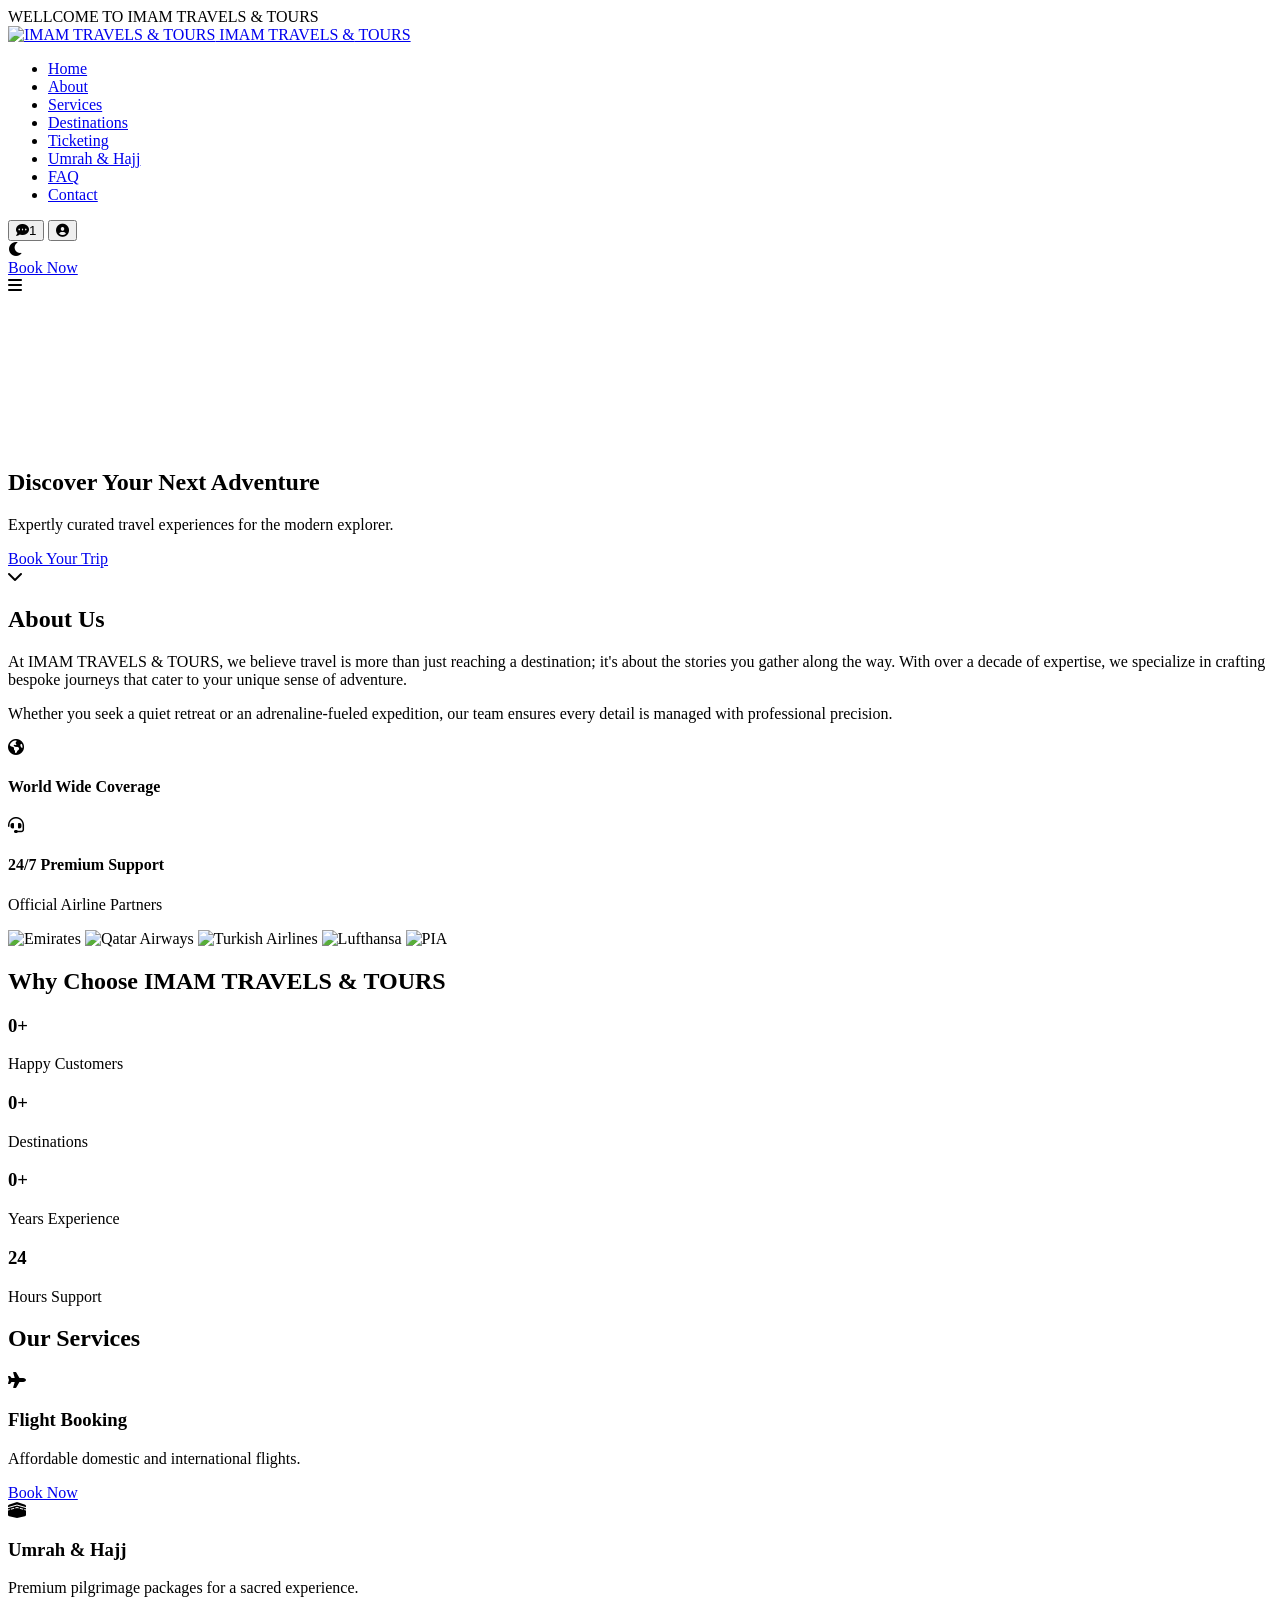
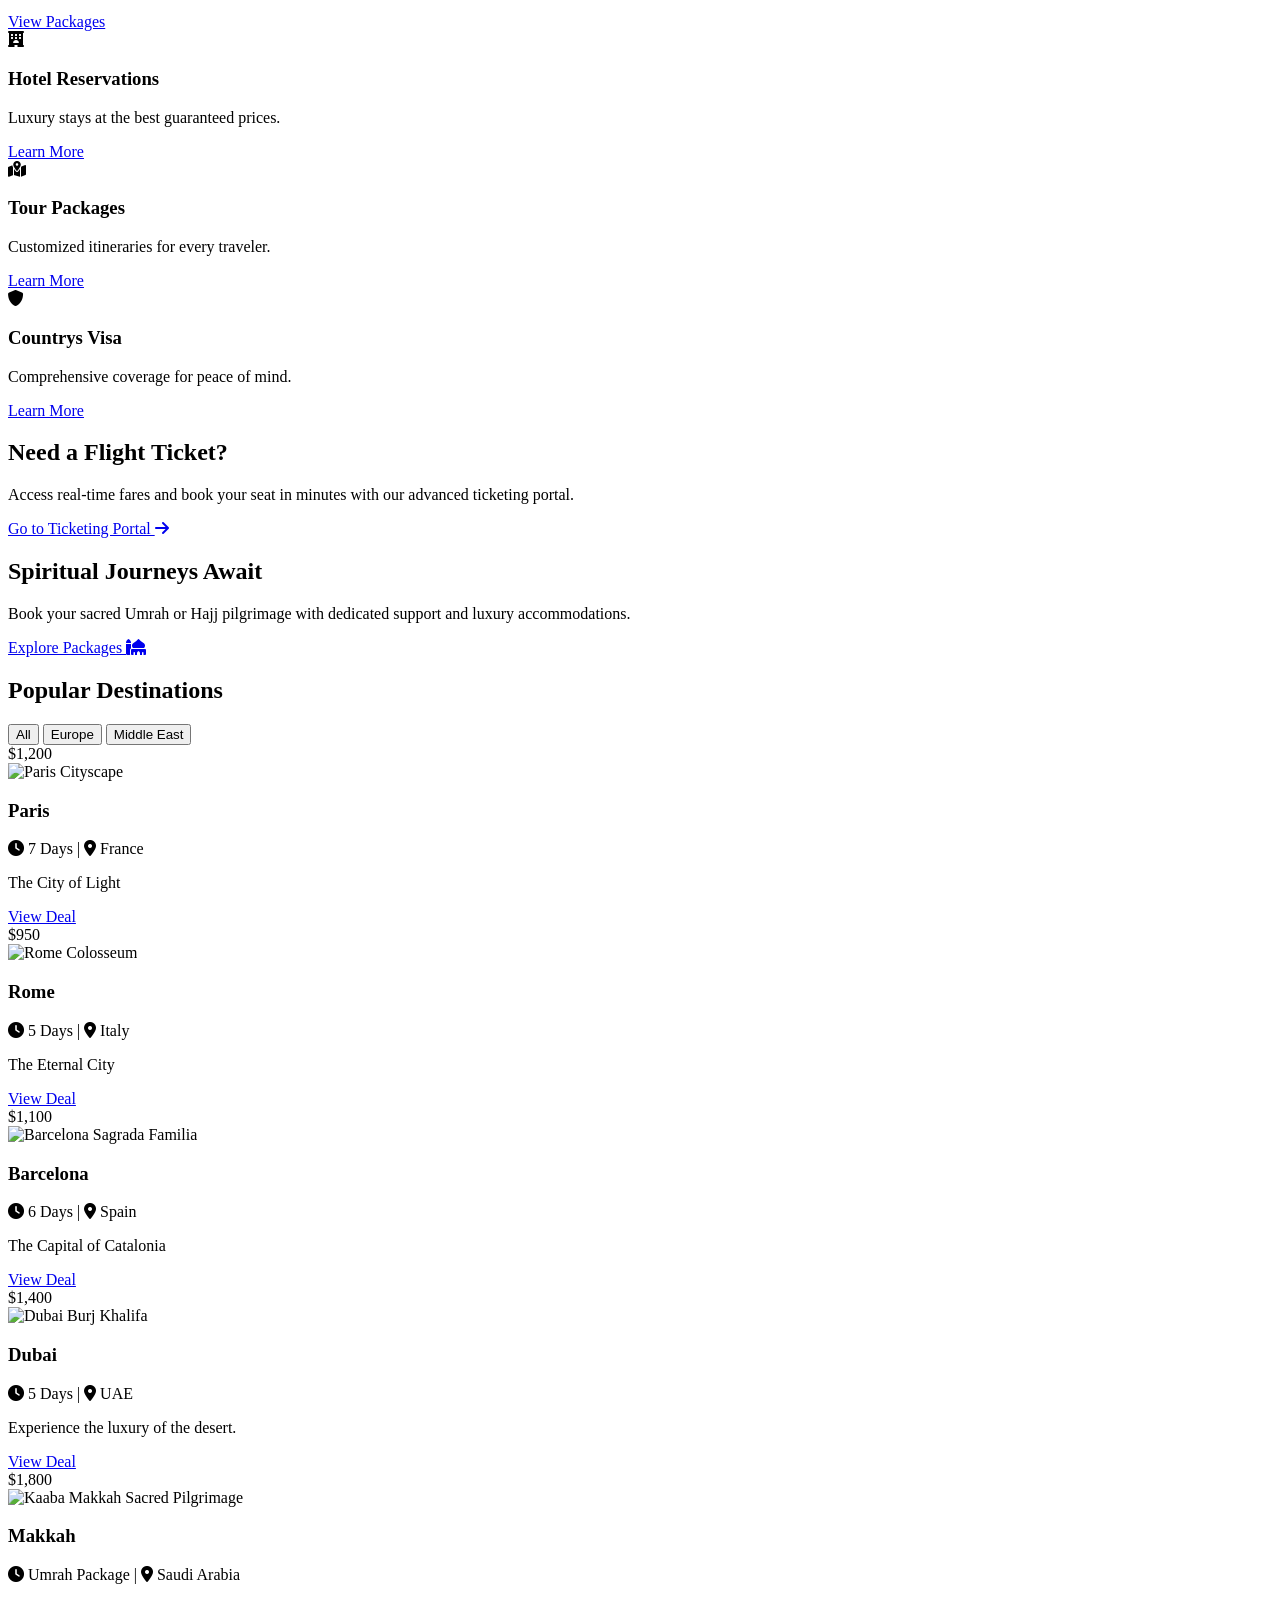
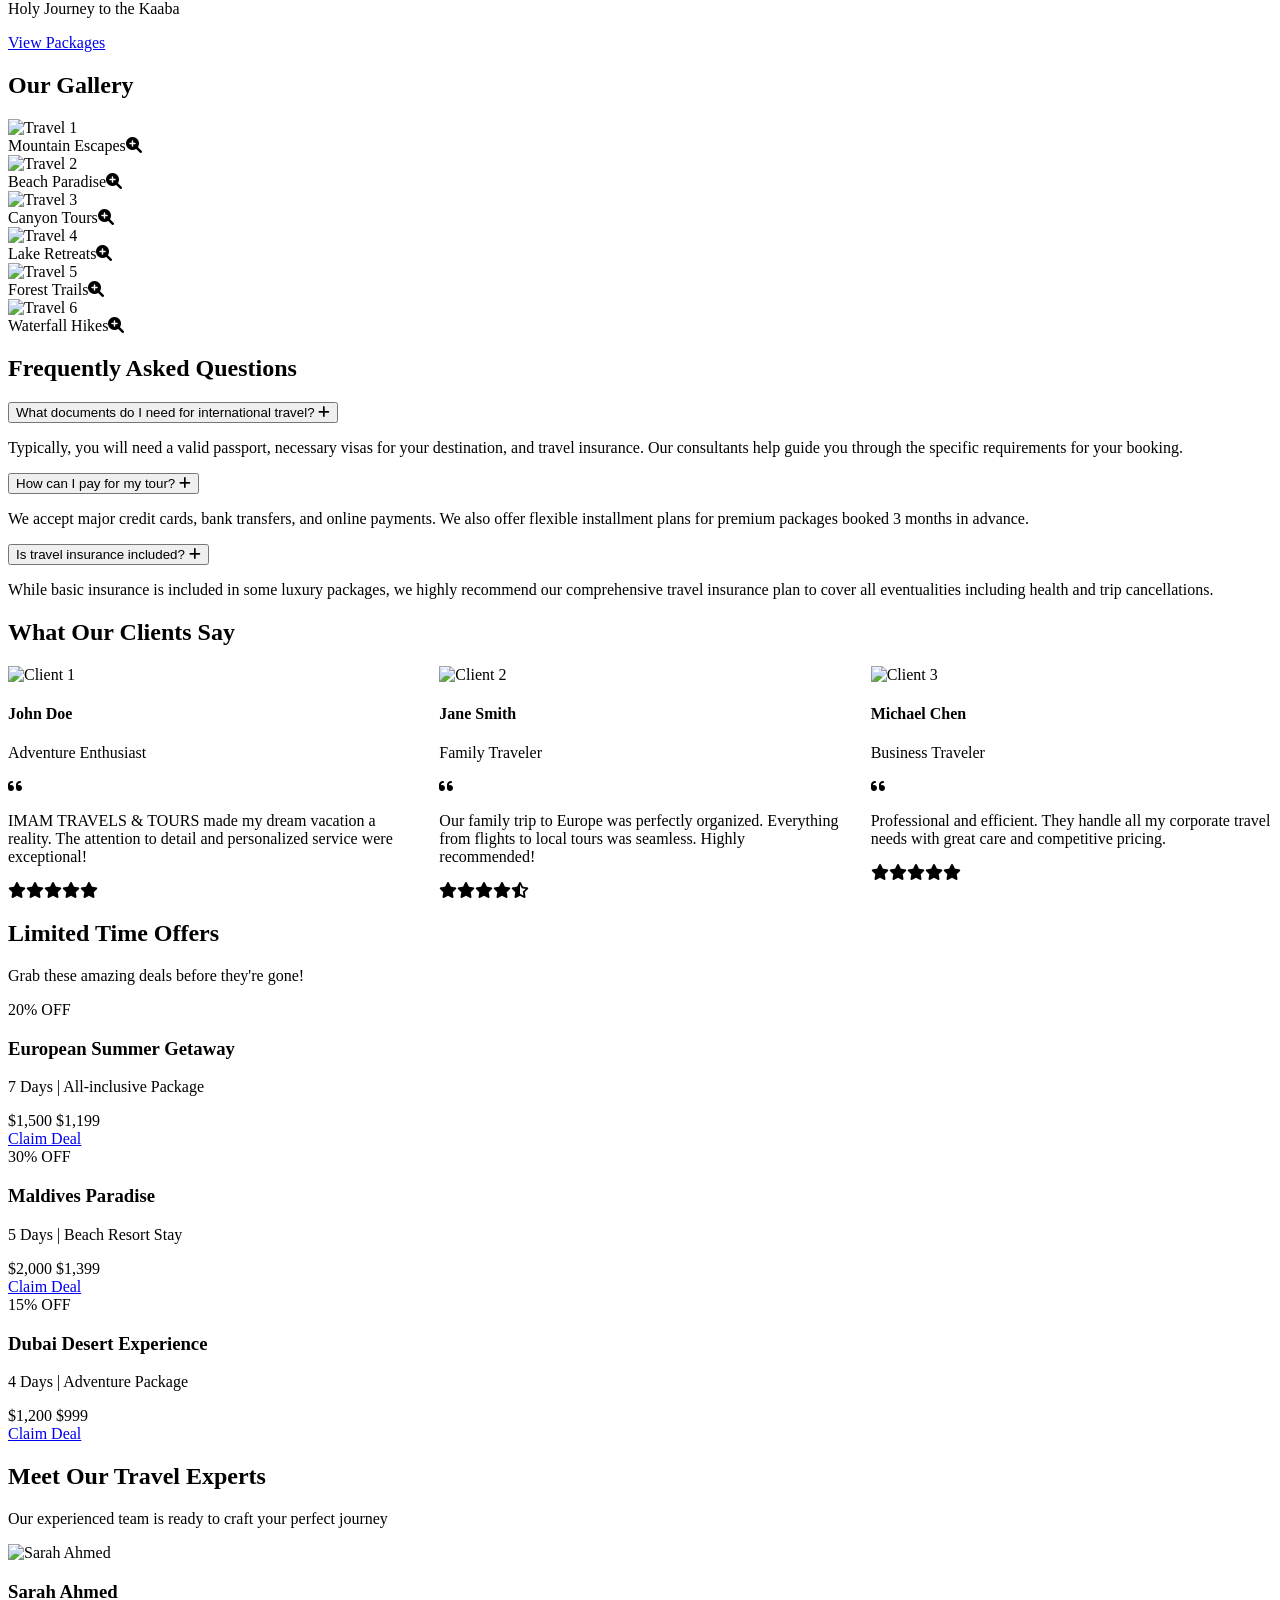
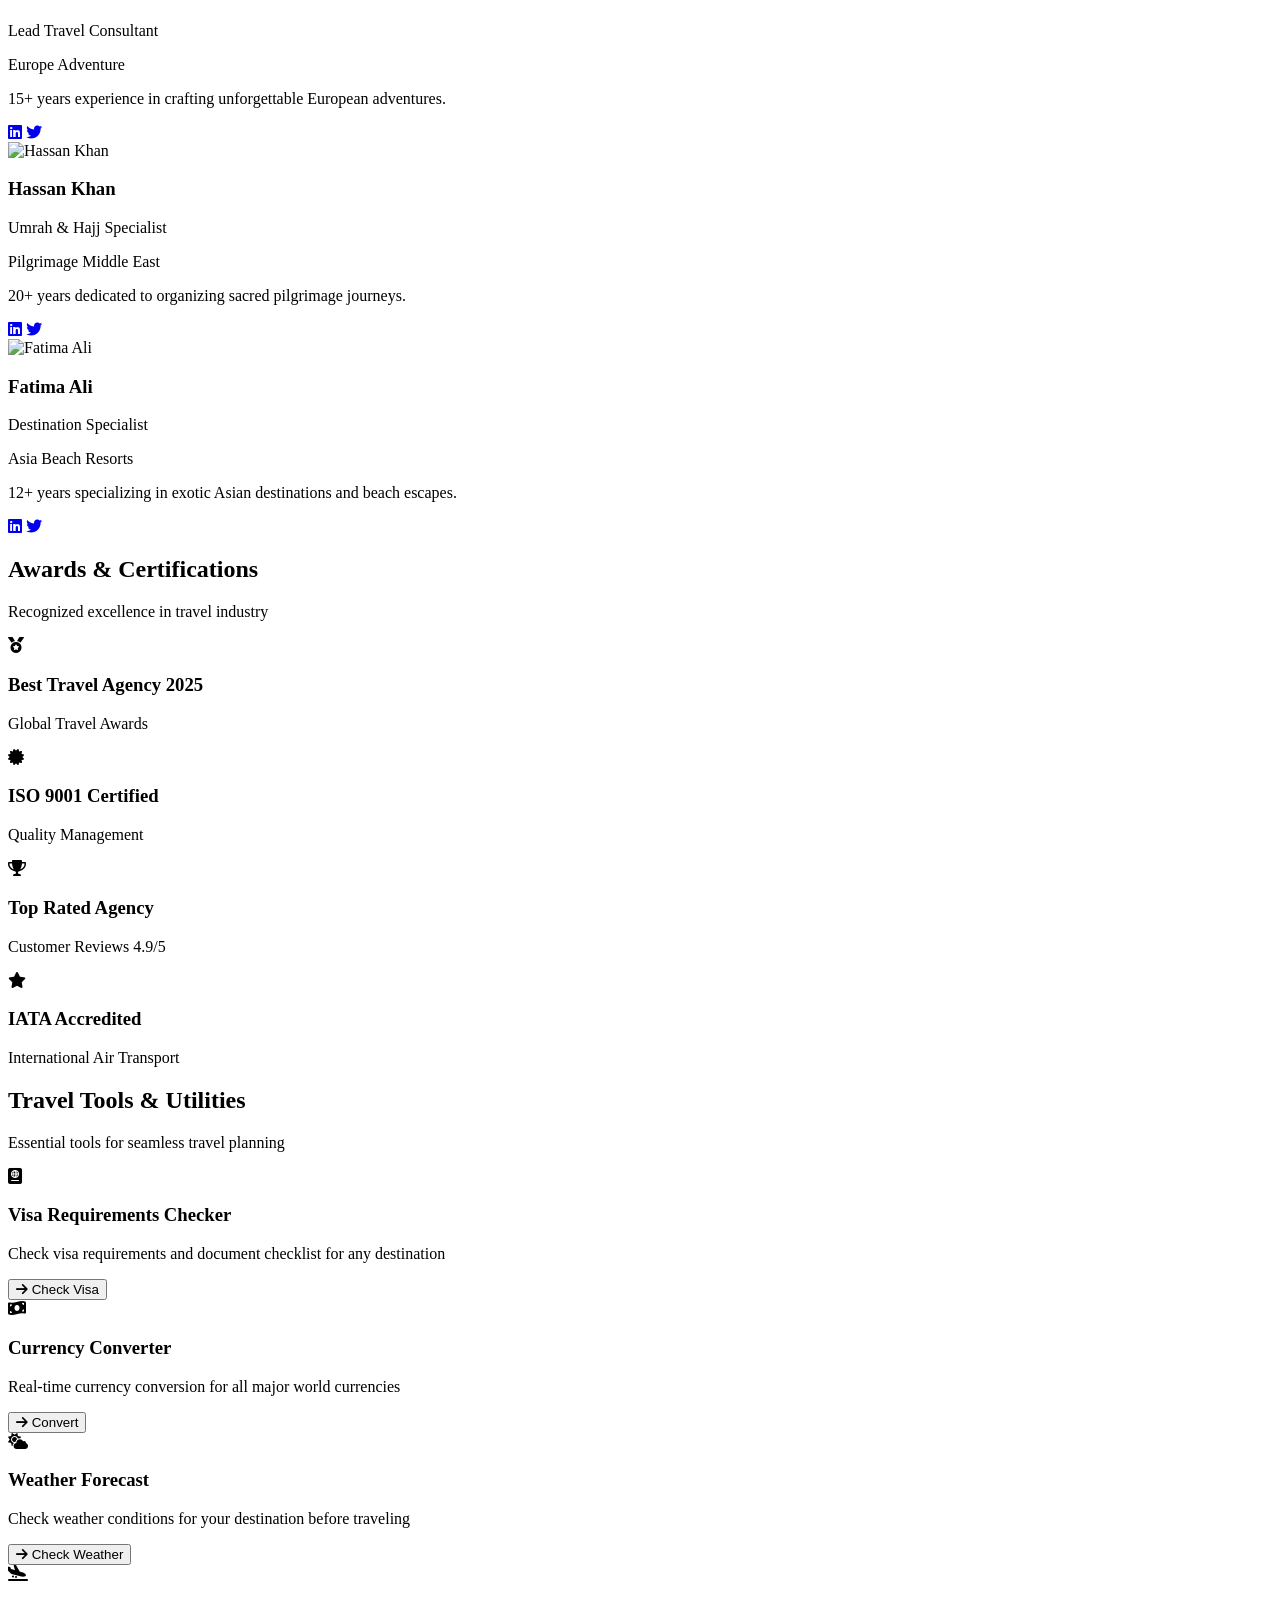
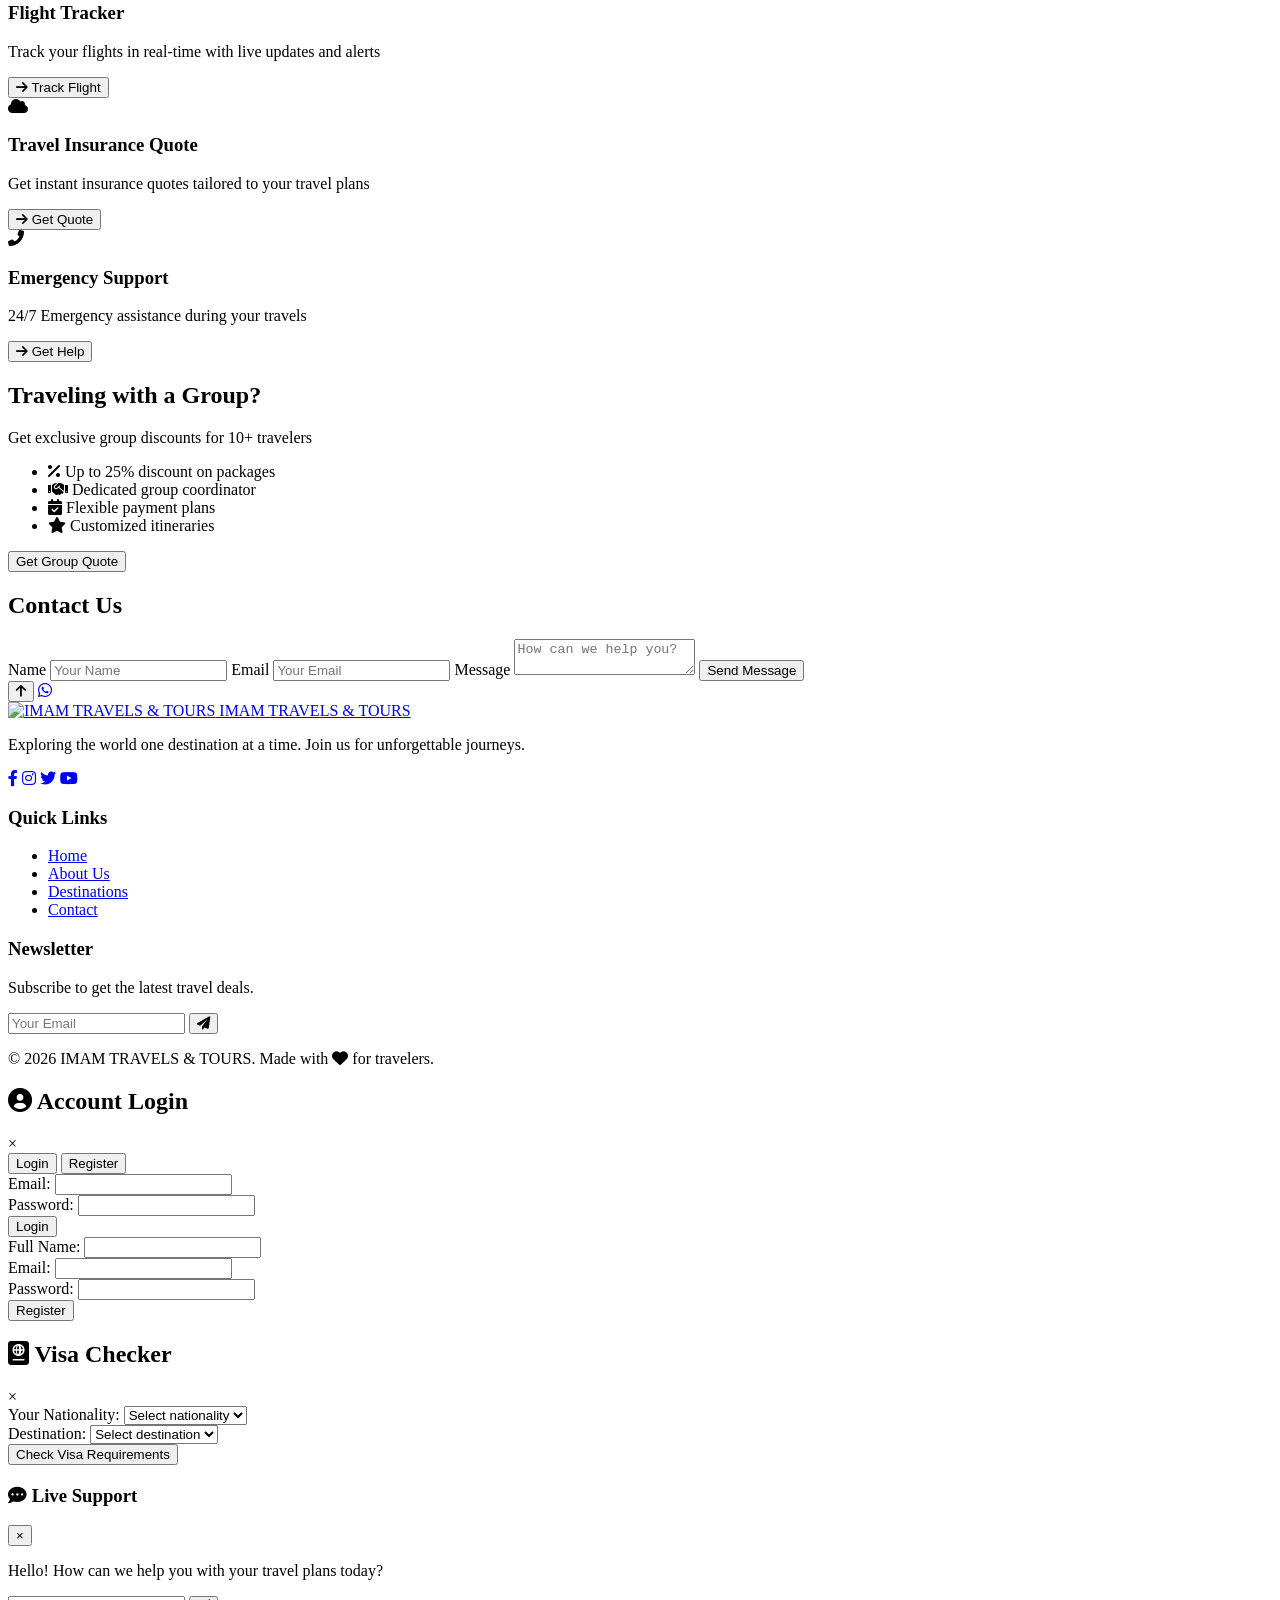
==== index.html @ adfbdd2a "Add files via upload" ====
<!DOCTYPE html>
<html lang="en">
<head>
  <meta charset="UTF-8">
  <meta name="viewport" content="width=device-width, initial-scale=1.0">
  <title>IMAM TRAVELS & TOURS | Award-Winning Global Travel Agency</title>
  <meta name="description" content="Experience the world with IMAM TRAVELS & TOURS. We provide premium flight ticketing, luxury hotel bookings, and bespoke tour packages tailored for the modern explorer.">
  <meta property="og:title" content="IMAM TRAVELS & TOURS">
  <meta property="og:description" content="Discover your next adventure with our expertly curated travel experiences.">
  <meta property="og:image" content="assets/image/imam travel and tours logo.jpeg">
  <meta property="og:url" content="https://imamtours.com">
  <meta name="twitter:card" content="summary_large_image">

  <link rel="preconnect" href="https://fonts.googleapis.com">
  <link rel="preconnect" href="https://fonts.gstatic.com" crossorigin>
  <link href="https://fonts.googleapis.com/css2?family=Poppins:wght@300;400;600;700&display=swap&font-display=swap" rel="stylesheet">
  <link rel="stylesheet" href="https://cdn.jsdelivr.net/npm/swiper@11/swiper-bundle.min.css" />
  <link rel="stylesheet" href="css files/style.css">
  <link rel="stylesheet" href="https://cdnjs.cloudflare.com/ajax/libs/font-awesome/6.0.0/css/all.min.css">
  <script src="https://cdn.jsdelivr.net/npm/swiper@11/swiper-bundle.min.js" defer></script>
</head>
<body class="light-theme">
  <div id="preloader">
    <div class="preloader-content">
      <div class="logo"><span>WELLCOME TO</span> IMAM TRAVELS &<span> TOURS</span></div>
      <div class="spinner"></div>
    </div>
  </div>

  <!-- Scroll Progress Bar -->
  <div id="scroll-progress"></div>

  <header>
    <nav>
      <a href="#home" class="logo">
        <img src="assets/image/imam travel and tours logo.jpeg" alt="IMAM TRAVELS & TOURS"> 
        IMAM TRAVELS &<span> TOURS</span>
      </a>
      <ul class="nav-links" role="menubar">
        <li><a href="#home" class="active">Home</a></li>
        <li><a href="#about">About</a></li>
        <li><a href="#services">Services</a></li>
        <li><a href="#destinations">Destinations</a></li>
        <li><a href="TICKETING.HTML">Ticketing</a></li>
        <li><a href="UMRAH_HAJJ.HTML">Umrah & Hajj</a></li>
        <li><a href="#faq">FAQ</a></li>
        <li><a href="#contact">Contact</a></li>
      </ul>
      <div class="header-actions">
        <button id="live-chat-btn" class="icon-btn" aria-label="Open Live Chat"><i class="fas fa-comment-dots"></i><span class="notification-badge">1</span></button>
        <button id="user-account-btn" class="icon-btn" aria-label="My Account"><i class="fas fa-user-circle"></i></button>
        <div id="theme-toggle" aria-label="Toggle Dark Mode"><i class="fas fa-moon"></i></div>
        <a href="#contact" class="header-cta" aria-label="Book a trip now">Book Now</a>
        <div class="hamburger" aria-label="Toggle navigation menu"><i class="fas fa-bars"></i></div>
      </div>
    </nav>
  </header>

  <main>
    <section id="home">
      <div class="video-container">
        <video autoplay muted loop playsinline id="hero-video" poster="https://images.unsplash.com/photo-1507525428034-b723cf961d3e?auto=format&fit=crop&w=1920&q=60" preload="metadata">
          <source src="https://assets.mixkit.co/videos/preview/mixkit-aerial-view-of-a-shore-with-rocks-and-blue-water-40141-large.mp4" type="video/mp4">
          Your browser does not support the video tag.
        </video>
      </div>
      <div class="hero-content">
        <h1>Discover Your Next Adventure</h1>
        <p>Expertly curated travel experiences for the modern explorer.</p>
        <a href="#contact" class="cta-button">Book Your Trip</a>
      </div>
      <div class="scroll-down">
        <i class="fas fa-chevron-down"></i>
      </div>
    </section>

    <section id="about" class="reveal">
      <div class="container">
        <div class="about-content">
          <div>
            <h2>About Us</h2>
            <p>At IMAM TRAVELS & TOURS, we believe travel is more than just reaching a destination; it's about the stories you gather along the way. With over a decade of expertise, we specialize in crafting bespoke journeys that cater to your unique sense of adventure.</p>
            <p>Whether you seek a quiet retreat or an adrenaline-fueled expedition, our team ensures every detail is managed with professional precision.</p>
          </div>
          <div class="features-grid about-features">
            <div class="feature-item">
              <i class="fas fa-globe-americas"></i>
              <h4>World Wide Coverage</h4>
            </div>
            <div class="feature-item">
              <i class="fas fa-headset"></i>
              <h4>24/7 Premium Support</h4>
            </div>
          </div>
        </div>
      </div>
    </section>

    <section id="partners" class="reveal">
      <div class="container">
        <p class="partners-title">Official Airline Partners</p>
        <div class="partners-slider">
          <div class="partners-track">
            <img src="assets/image/Emirates-LOGO.jpg" alt="Emirates">
            <img src="assets/image/qatar logo.jpg" alt="Qatar Airways">
            <img src="assets/image/turkish logo.jpg" alt="Turkish Airlines">
            <img src="assets/image/Lufthansa logo.jpg" alt="Lufthansa">
            <img src="assets/image/PIA LOGO.JPG" alt="PIA">
          </div>
        </div>
      </div>
    </section>

    <section id="why-choose" class="reveal">
      <div class="container">
        <h2>Why Choose IMAM TRAVELS & TOURS</h2>
        <div class="stats-grid">
          <div class="stat-item">
            <h3 class="counter" data-target="5000">0+</h3>
            <p>Happy Customers</p>
          </div>
          <div class="stat-item">
            <h3 class="counter" data-target="150">0+</h3>
            <p>Destinations</p>
          </div>
          <div class="stat-item">
            <h3 class="counter" data-target="15">0+</h3>
            <p>Years Experience</p>
          </div>
          <div class="stat-item">
            <h3 class="counter" data-target="24">24</h3>
            <p>Hours Support</p>
          </div>
        </div>
      </div>
    </section>

    <section id="services" class="reveal">
      <div class="container">
        <h2>Our Services</h2>
        <div class="services-grid">
          <div class="service-card">
            <i class="fas fa-plane"></i>
            <h3>Flight Booking</h3>
            <p>Affordable domestic and international flights.</p>
            <a href="ticketing.html" class="view-deal">Book Now</a>
          </div>
          <div class="service-card">
            <i class="fas fa-kaaba"></i>
            <h3>Umrah & Hajj</h3>
            <p>Premium pilgrimage packages for a sacred experience.</p>
            <a href="umrah_hajj.html" class="view-deal">View Packages</a>
          </div>
          <div class="service-card">
            <i class="fas fa-hotel"></i>
            <h3>Hotel Reservations</h3>
            <p>Luxury stays at the best guaranteed prices.</p>
            <a href="#contact" class="view-deal">Learn More</a>
          </div>
          <div class="service-card">
            <i class="fas fa-map-marked-alt"></i>
            <h3>Tour Packages</h3>
            <p>Customized itineraries for every traveler.</p>
            <a href="#contact" class="view-deal">Learn More</a>
          </div>
          <div class="service-card">
            <i class="fas fa-shield-alt"></i>
            <h3>Countrys Visa</h3>
            <p>Comprehensive coverage for peace of mind.</p>
            <a href="#contact" class="view-deal">Learn More</a>
          </div>
        </div>
      </div>
    </section>

    <section id="fast-booking" class="reveal">
      <div class="container">
        <div class="cta-banner">
          <div class="cta-content">
            <h2>Need a Flight Ticket?</h2>
            <p>Access real-time fares and book your seat in minutes with our advanced ticketing portal.</p>
          </div>
          <div class="cta-actions">
            <a href="ticketing.html" class="cta-button">Go to Ticketing Portal <i class="fas fa-arrow-right"></i></a>
          </div>
        </div>
      </div>
    </section>

    <section id="umrah-fast-booking" class="reveal">
      <div class="container">
        <div class="cta-banner umrah-banner">
          <div class="cta-content">
            <h2>Spiritual Journeys Await</h2>
            <p>Book your sacred Umrah or Hajj pilgrimage with dedicated support and luxury accommodations.</p>
          </div>
          <div class="cta-actions">
            <a href="umrah_hajj.html" class="cta-button">Explore Packages <i class="fas fa-mosque"></i></a>
          </div>
        </div>
      </div>
    </section>

    <section id="destinations" class="reveal">
      <div class="container">
        <h2>Popular Destinations</h2>
        <div class="filter-controls">
          <button class="filter-btn active" data-filter="all">All</button>
          <button class="filter-btn" data-filter="europe">Europe</button>
          <button class="filter-btn" data-filter="middle-east">Middle East</button>
        </div>
        <div class="destination-grid">
          <div class="destination" data-category="europe">
            <div class="destination-tag">$1,200</div>
            <img src="https://images.unsplash.com/photo-1502602898657-3e91760cbb34?auto=format&fit=crop&w=600&q=60&fm=webp" alt="Paris Cityscape" loading="lazy" width="600" height="400">
            <div class="destination-info">
              <h3>Paris</h3>
              <p><i class="fas fa-clock"></i> 7 Days | <i class="fas fa-map-marker-alt"></i> France</p>
              <p>The City of Light</p>
              <a href="https://wa.me/923331233009?text=Inquiry%20about%20Paris%20Package" class="view-deal">View Deal</a>
            </div>
          </div>
          <div class="destination" data-category="europe">
            <div class="destination-tag">$950</div>
            <img src="https://images.unsplash.com/photo-1552832230-c0197dd311b5?auto=format&fit=crop&w=600&q=60&fm=webp" alt="Rome Colosseum" loading="lazy" decoding="async" width="600" height="400">
            <div class="destination-info">
              <h3>Rome</h3>
              <p><i class="fas fa-clock"></i> 5 Days | <i class="fas fa-map-marker-alt"></i> Italy</p>
              <p>The Eternal City</p>
              <a href="https://wa.me/923331233009?text=Inquiry%20about%20Rome%20Package" class="view-deal">View Deal</a>
            </div>
          </div>
          <div class="destination" data-category="europe">
            <div class="destination-tag">$1,100</div>
            <img src="https://images.unsplash.com/photo-1583997051654-851cf4402685?auto=format&fit=crop&w=600&q=60&fm=webp" alt="Barcelona Sagrada Familia" loading="lazy" decoding="async" width="600" height="400">
            <div class="destination-info">
              <h3>Barcelona</h3>
              <p><i class="fas fa-clock"></i> 6 Days | <i class="fas fa-map-marker-alt"></i> Spain</p>
              <p>The Capital of Catalonia</p>
              <a href="https://wa.me/923331233009?text=Inquiry%20about%20Barcelona%20Package" class="view-deal">View Deal</a>
            </div>
          </div>
          <div class="destination" data-category="middle-east">
            <div class="destination-tag">$1,400</div>
            <img src="https://images.unsplash.com/photo-1512453979798-5ea266f8880c?auto=format&fit=crop&w=600&q=60&fm=webp" alt="Dubai Burj Khalifa" loading="lazy" decoding="async" width="600" height="400">
            <div class="destination-info">
              <h3>Dubai</h3>
              <p><i class="fas fa-clock"></i> 5 Days | <i class="fas fa-map-marker-alt"></i> UAE</p>
              <p>Experience the luxury of the desert.</p>
              <a href="https://wa.me/923331233009?text=Inquiry%20about%20Dubai%20Package" class="view-deal">View Deal</a>
            </div>
          </div>
          <div class="destination" data-category="middle-east">
            <div class="destination-tag">$1,800</div>
            <img src="assets/image/kaba pic.jpg" alt="Kaaba Makkah Sacred Pilgrimage" loading="lazy" decoding="async" width="600" height="400">
            <div class="destination-info">
              <h3>Makkah</h3>
              <p><i class="fas fa-clock"></i> Umrah Package | <i class="fas fa-map-marker-alt"></i> Saudi Arabia</p>
              <p>Holy Journey to the Kaaba</p>
              <a href="umrah_hajj.html" class="view-deal">View Packages</a>
            </div>
          </div>
        </div>
      </div>
    </section>

    <section id="gallery" class="reveal">
      <div class="container">
        <h2>Our Gallery</h2>
        <div class="gallery-grid">
          <div class="gallery-item">
            <img src="https://images.unsplash.com/photo-1476514525535-07fb3b4ae5f1?auto=format&fit=crop&w=400&q=50&fm=webp" alt="Travel 1" loading="lazy">
            <div class="gallery-overlay"><span>Mountain Escapes</span><i class="fas fa-search-plus"></i></div>
          </div>
          <div class="gallery-item">
            <img src="https://images.unsplash.com/photo-1507525428034-b723cf961d3e?auto=format&fit=crop&w=400&q=50&fm=webp" alt="Travel 2" loading="lazy">
            <div class="gallery-overlay"><span>Beach Paradise</span><i class="fas fa-search-plus"></i></div>
          </div>
          <div class="gallery-item">
            <img src="https://images.unsplash.com/photo-1506744038136-46273834b3fb?auto=format&fit=crop&w=400&q=50&fm=webp" alt="Travel 3" loading="lazy">
            <div class="gallery-overlay"><span>Canyon Tours</span><i class="fas fa-search-plus"></i></div>
          </div>
          <div class="gallery-item">
            <img src="https://images.unsplash.com/photo-1501785888041-af3ef285b470?auto=format&fit=crop&w=400&q=50&fm=webp" alt="Travel 4" loading="lazy">
            <div class="gallery-overlay"><span>Lake Retreats</span><i class="fas fa-search-plus"></i></div>
          </div>
          <div class="gallery-item">
            <img src="https://images.unsplash.com/photo-1469474968028-56623f02e42e?auto=format&fit=crop&w=400&q=50&fm=webp" alt="Travel 5" loading="lazy">
            <div class="gallery-overlay"><span>Forest Trails</span><i class="fas fa-search-plus"></i></div>
          </div>
          <div class="gallery-item">
            <img src="https://images.unsplash.com/photo-1433086566291-f1a5c1a1f224?auto=format&fit=crop&w=400&q=50&fm=webp" alt="Travel 6" loading="lazy">
            <div class="gallery-overlay"><span>Waterfall Hikes</span><i class="fas fa-search-plus"></i></div>
          </div>
        </div>
      </div>
    </section>

    <section id="faq" class="reveal">
      <div class="container">
        <h2>Frequently Asked Questions</h2>
        <div class="faq-accordion">
          <div class="faq-item">
            <button class="faq-question">What documents do I need for international travel? <i class="fas fa-plus"></i></button>
            <div class="faq-answer">
              <p>Typically, you will need a valid passport, necessary visas for your destination, and travel insurance. Our consultants help guide you through the specific requirements for your booking.</p>
            </div>
          </div>
          <div class="faq-item">
            <button class="faq-question">How can I pay for my tour? <i class="fas fa-plus"></i></button>
            <div class="faq-answer">
              <p>We accept major credit cards, bank transfers, and online payments. We also offer flexible installment plans for premium packages booked 3 months in advance.</p>
            </div>
          </div>
          <div class="faq-item">
            <button class="faq-question">Is travel insurance included? <i class="fas fa-plus"></i></button>
            <div class="faq-answer">
              <p>While basic insurance is included in some luxury packages, we highly recommend our comprehensive travel insurance plan to cover all eventualities including health and trip cancellations.</p>
            </div>
          </div>
        </div>
      </div>
    </section>

    <section id="testimonials" class="reveal">
      <div class="container">
        <h2>What Our Clients Say</h2>
        <div class="swiper testimonial-slider">
          <div class="swiper-wrapper">
            <div class="swiper-slide">
              <div class="testimonial-card">
                <div class="client-info">
                  <img src="https://i.pravatar.cc/100?u=1" alt="Client 1" loading="lazy">
                  <div>
                    <h4>John Doe</h4>
                    <p>Adventure Enthusiast</p>
                  </div>
                </div>
                <div class="quote">
                  <i class="fas fa-quote-left"></i>
                  <p>IMAM TRAVELS & TOURS made my dream vacation a reality. The attention to detail and personalized service were exceptional!</p>
                </div>
                <div class="stars">
                  <i class="fas fa-star"></i><i class="fas fa-star"></i><i class="fas fa-star"></i><i class="fas fa-star"></i><i class="fas fa-star"></i>
                </div>
              </div>
            </div>
            <div class="swiper-slide">
              <div class="testimonial-card">
                <div class="client-info">
                  <img src="https://i.pravatar.cc/100?u=2" alt="Client 2" loading="lazy">
                  <div>
                    <h4>Jane Smith</h4>
                    <p>Family Traveler</p>
                  </div>
                </div>
                <div class="quote">
                  <i class="fas fa-quote-left"></i>
                  <p>Our family trip to Europe was perfectly organized. Everything from flights to local tours was seamless. Highly recommended!</p>
                </div>
                <div class="stars">
                  <i class="fas fa-star"></i><i class="fas fa-star"></i><i class="fas fa-star"></i><i class="fas fa-star"></i><i class="fas fa-star-half-alt"></i>
                </div>
              </div>
            </div>
            <div class="swiper-slide">
              <div class="testimonial-card">
                <div class="client-info">
                  <img src="https://i.pravatar.cc/100?u=3" alt="Client 3" loading="lazy">
                  <div>
                    <h4>Michael Chen</h4>
                    <p>Business Traveler</p>
                  </div>
                </div>
                <div class="quote">
                  <i class="fas fa-quote-left"></i>
                  <p>Professional and efficient. They handle all my corporate travel needs with great care and competitive pricing.</p>
                </div>
                <div class="stars">
                  <i class="fas fa-star"></i><i class="fas fa-star"></i><i class="fas fa-star"></i><i class="fas fa-star"></i><i class="fas fa-star"></i>
                </div>
              </div>
            </div>
          </div>
          <div class="swiper-pagination"></div>
        </div>
      </div>
    </section>

    <!-- SPECIAL OFFERS SECTION -->
    <section id="special-offers" class="reveal">
      <div class="container">
        <h2>Limited Time Offers</h2>
        <p class="section-subtitle">Grab these amazing deals before they're gone!</p>
        <div class="offers-grid">
          <div class="offer-card">
            <div class="offer-badge">20% OFF</div>
            <div class="offer-image" style="background: linear-gradient(135deg, #667eea 0%, #764ba2 100%);"></div>
            <h3>European Summer Getaway</h3>
            <p>7 Days | All-inclusive Package</p>
            <div class="offer-details">
              <span class="original-price">$1,500</span>
              <span class="discounted-price">$1,199</span>
            </div>
            <a href="#contact" class="offer-button">Claim Deal</a>
          </div>
          <div class="offer-card">
            <div class="offer-badge">30% OFF</div>
            <div class="offer-image" style="background: linear-gradient(135deg, #f093fb 0%, #f5576c 100%);"></div>
            <h3>Maldives Paradise</h3>
            <p>5 Days | Beach Resort Stay</p>
            <div class="offer-details">
              <span class="original-price">$2,000</span>
              <span class="discounted-price">$1,399</span>
            </div>
            <a href="#contact" class="offer-button">Claim Deal</a>
          </div>
          <div class="offer-card">
            <div class="offer-badge">15% OFF</div>
            <div class="offer-image" style="background: linear-gradient(135deg, #4facfe 0%, #00f2fe 100%);"></div>
            <h3>Dubai Desert Experience</h3>
            <p>4 Days | Adventure Package</p>
            <div class="offer-details">
              <span class="original-price">$1,200</span>
              <span class="discounted-price">$999</span>
            </div>
            <a href="#contact" class="offer-button">Claim Deal</a>
          </div>
        </div>
      </div>
    </section>

    <!-- EXPERT TEAM SECTION -->
    <section id="expert-team" class="reveal">
      <div class="container">
        <h2>Meet Our Travel Experts</h2>
        <p class="section-subtitle">Our experienced team is ready to craft your perfect journey</p>
        <div class="team-grid">
          <div class="team-member">
            <div class="member-image">
              <img src="https://i.pravatar.cc/300?u=expert1" alt="Sarah Ahmed">
            </div>
            <h3>Sarah Ahmed</h3>
            <p class="member-role">Lead Travel Consultant</p>
            <div class="member-expertise">
              <span class="expertise-tag">Europe</span>
              <span class="expertise-tag">Adventure</span>
            </div>
            <p class="member-bio">15+ years experience in crafting unforgettable European adventures.</p>
            <div class="member-contact">
              <a href="#"><i class="fab fa-linkedin"></i></a>
              <a href="#"><i class="fab fa-twitter"></i></a>
            </div>
          </div>
          <div class="team-member">
            <div class="member-image">
              <img src="https://i.pravatar.cc/300?u=expert2" alt="Hassan Khan">
            </div>
            <h3>Hassan Khan</h3>
            <p class="member-role">Umrah & Hajj Specialist</p>
            <div class="member-expertise">
              <span class="expertise-tag">Pilgrimage</span>
              <span class="expertise-tag">Middle East</span>
            </div>
            <p class="member-bio">20+ years dedicated to organizing sacred pilgrimage journeys.</p>
            <div class="member-contact">
              <a href="#"><i class="fab fa-linkedin"></i></a>
              <a href="#"><i class="fab fa-twitter"></i></a>
            </div>
          </div>
          <div class="team-member">
            <div class="member-image">
              <img src="https://i.pravatar.cc/300?u=expert3" alt="Fatima Ali">
            </div>
            <h3>Fatima Ali</h3>
            <p class="member-role">Destination Specialist</p>
            <div class="member-expertise">
              <span class="expertise-tag">Asia</span>
              <span class="expertise-tag">Beach Resorts</span>
            </div>
            <p class="member-bio">12+ years specializing in exotic Asian destinations and beach escapes.</p>
            <div class="member-contact">
              <a href="#"><i class="fab fa-linkedin"></i></a>
              <a href="#"><i class="fab fa-twitter"></i></a>
            </div>
          </div>
        </div>
      </div>
    </section>

    <!-- AWARDS & CERTIFICATIONS SECTION -->
    <section id="awards" class="reveal">
      <div class="container">
        <h2>Awards & Certifications</h2>
        <p class="section-subtitle">Recognized excellence in travel industry</p>
        <div class="awards-grid">
          <div class="award-item">
            <div class="award-icon"><i class="fas fa-medal"></i></div>
            <h3>Best Travel Agency 2025</h3>
            <p>Global Travel Awards</p>
          </div>
          <div class="award-item">
            <div class="award-icon"><i class="fas fa-certificate"></i></div>
            <h3>ISO 9001 Certified</h3>
            <p>Quality Management</p>
          </div>
          <div class="award-item">
            <div class="award-icon"><i class="fas fa-trophy"></i></div>
            <h3>Top Rated Agency</h3>
            <p>Customer Reviews 4.9/5</p>
          </div>
          <div class="award-item">
            <div class="award-icon"><i class="fas fa-star"></i></div>
            <h3>IATA Accredited</h3>
            <p>International Air Transport</p>
          </div>
        </div>
      </div>
    </section>


    <section id="tools-utilities" class="reveal">
      <div class="container">
        <h2>Travel Tools & Utilities</h2>
        <p class="section-subtitle">Essential tools for seamless travel planning</p>
        <div class="tools-grid">
          <div class="tool-card">
            <div class="tool-header">
              <i class="fas fa-passport"></i>
              <h3>Visa Requirements Checker</h3>
            </div>
            <p>Check visa requirements and document checklist for any destination</p>
            <button class="tool-btn" onclick="openVisaChecker()"><i class="fas fa-arrow-right"></i> Check Visa</button>
          </div>
          <div class="tool-card">
            <div class="tool-header">
              <i class="fas fa-money-bill-wave"></i>
              <h3>Currency Converter</h3>
            </div>
            <p>Real-time currency conversion for all major world currencies</p>
            <button class="tool-btn" onclick="openCurrencyConverter()"><i class="fas fa-arrow-right"></i> Convert</button>
          </div>
          <div class="tool-card">
            <div class="tool-header">
              <i class="fas fa-cloud-sun"></i>
              <h3>Weather Forecast</h3>
            </div>
            <p>Check weather conditions for your destination before traveling</p>
            <button class="tool-btn" onclick="openWeatherChecker()"><i class="fas fa-arrow-right"></i> Check Weather</button>
          </div>
          <div class="tool-card">
            <div class="tool-header">
              <i class="fas fa-plane-arrival"></i>
              <h3>Flight Tracker</h3>
            </div>
            <p>Track your flights in real-time with live updates and alerts</p>
            <button class="tool-btn" onclick="openFlightTracker()"><i class="fas fa-arrow-right"></i> Track Flight</button>
          </div>
          <div class="tool-card">
            <div class="tool-header">
              <i class="fas fa-cloud"></i>
              <h3>Travel Insurance Quote</h3>
            </div>
            <p>Get instant insurance quotes tailored to your travel plans</p>
            <button class="tool-btn" onclick="openInsuranceQuote()"><i class="fas fa-arrow-right"></i> Get Quote</button>
          </div>
          <div class="tool-card">
            <div class="tool-header">
              <i class="fas fa-phone-alt"></i>
              <h3>Emergency Support</h3>
            </div>
            <p>24/7 Emergency assistance during your travels</p>
            <button class="tool-btn" onclick="openEmergencySupport()"><i class="fas fa-arrow-right"></i> Get Help</button>
          </div>
        </div>
      </div>
    </section>

    <section id="group-discounts" class="reveal">
      <div class="container">
        <div class="group-discount-banner">
          <div class="banner-content">
            <h2>Traveling with a Group?</h2>
            <p>Get exclusive group discounts for 10+ travelers</p>
            <ul class="discount-benefits">
              <li><i class="fas fa-percent"></i> Up to 25% discount on packages</li>
              <li><i class="fas fa-handshake"></i> Dedicated group coordinator</li>
              <li><i class="fas fa-calendar-check"></i> Flexible payment plans</li>
              <li><i class="fas fa-star"></i> Customized itineraries</li>
            </ul>
          </div>
          <button class="cta-button" onclick="openGroupEnquiry()">Get Group Quote</button>
        </div>
      </div>
    </section>

    <section id="contact" class="reveal">
      <div class="container">
        <h2>Contact Us</h2>
        <form>
          <label for="name">Name</label>
          <input type="text" id="name" placeholder="Your Name" required>
          <label for="email">Email</label>
          <input type="email" id="email" placeholder="Your Email" required>
          <label for="message">Message</label>
          <textarea id="message" placeholder="How can we help you?" required></textarea>
          <button type="submit">Send Message</button>
        </form>
      </div>
    </section>
  </main>

  <button id="backToTop"><i class="fas fa-arrow-up"></i></button>
  <a href="https://wa.me/923331233009?text=Hello%20IMAM%20TRAVELS%20%26%20TOURS%2C%20I%20would%20like%20to%20inquire%20about%20your%20travel%20packages." class="whatsapp-fab" target="_blank" aria-label="Contact us on WhatsApp"><i class="fab fa-whatsapp"></i></a>

  <footer>
    <div class="footer-grid">
      <div class="footer-column">
        <a href="#home" class="logo">
          <img src="assets/image/imam travel and tours logo.jpeg" alt="IMAM TRAVELS & TOURS"> 
          IMAM TRAVELS &<span> TOURS</span>
        </a>
        <p>Exploring the world one destination at a time. Join us for unforgettable journeys.</p>
        <div class="socials">
          <a href="#" aria-label="Facebook"><i class="fab fa-facebook-f"></i></a>
          <a href="#" aria-label="Instagram"><i class="fab fa-instagram"></i></a>
          <a href="#" aria-label="Twitter"><i class="fab fa-twitter"></i></a>
          <a href="#" aria-label="Youtube"><i class="fab fa-youtube"></i></a>
        </div>
      </div>
      <div class="footer-column">
        <h3>Quick Links</h3>
        <ul>
          <li><a href="index.html#home">Home</a></li>
          <li><a href="index.html#about">About Us</a></li>
          <li><a href="index.html#destinations">Destinations</a></li>
          <li><a href="index.html#contact">Contact</a></li>
        </ul>
      </div>
      <div class="footer-column">
        <h3>Newsletter</h3>
        <p>Subscribe to get the latest travel deals.</p>
        <form class="footer-newsletter">
          <input type="email" placeholder="Your Email">
          <button type="submit"><i class="fas fa-paper-plane"></i></button>
        </form>
      </div>
    </div>
    <div class="footer-bottom">
      <p>&copy; 2026 IMAM TRAVELS & TOURS. Made with <i class="fas fa-heart" style="color: var(--accent-color);"></i> for travelers.</p>
    </div>
  </footer>

  <script src="js/main.js" defer></script>
  <script src="js/advanced-features.js" defer></script>
  <script>
    // Initialize Swiper when ready
    if (document.readyState === 'loading') {
      document.addEventListener('DOMContentLoaded', initSwiper);
    } else {
      initSwiper();
    }
    
    function initSwiper() {
      if (typeof Swiper !== 'undefined') {
        const testimonialSwiper = new Swiper('.testimonial-slider', {
          slidesPerView: 1,
          spaceBetween: 30,
          loop: true,
          autoplay: {
            delay: 5000,
            disableOnInteraction: false,
          },
          pagination: {
            el: '.swiper-pagination',
            clickable: true,
          },
          breakpoints: {
            768: { slidesPerView: 2 },
            1024: { slidesPerView: 3 }
          }
        });
      }
    }

    // ========== REVEAL ANIMATION ON SCROLL ==========
    const revealObserver = new IntersectionObserver((entries) => {
      entries.forEach(entry => {
        if (entry.isIntersecting) {
          entry.target.classList.add('active');
          revealObserver.unobserve(entry.target);
        }
      });
    }, {
      threshold: 0.1,
      rootMargin: '0px 0px -100px 0px'
    });

    document.querySelectorAll('.reveal').forEach(element => {
      revealObserver.observe(element);
    });
  </script>

  <!-- Missing Modals -->
  <div id="loginModal" class="modal">
    <div class="modal-content">
      <div class="modal-header">
        <h2><i class="fas fa-user-circle"></i> Account Login</h2>
        <span class="close" onclick="closeLoginModal()">&times;</span>
      </div>
      <div class="modal-body">
        <div class="tab-buttons">
          <button class="tab-btn active" onclick="switchTab('login', event)">Login</button>
          <button class="tab-btn" onclick="switchTab('register', event)">Register</button>
        </div>
        <div id="login" class="tab-content active">
          <form onsubmit="handleLogin(event)">
            <div class="input-group">
              <label for="login-email">Email:</label>
              <input type="email" id="login-email" required>
            </div>
            <div class="input-group">
              <label for="login-password">Password:</label>
              <input type="password" id="login-password" required>
            </div>
            <button type="submit" class="btn btn-primary">Login</button>
          </form>
        </div>
        <div id="register" class="tab-content">
          <form onsubmit="handleRegister(event)">
            <div class="input-group">
              <label for="reg-name">Full Name:</label>
              <input type="text" id="reg-name" required>
            </div>
            <div class="input-group">
              <label for="reg-email">Email:</label>
              <input type="email" id="reg-email" required>
            </div>
            <div class="input-group">
              <label for="reg-password">Password:</label>
              <input type="password" id="reg-password" required>
            </div>
            <button type="submit" class="btn btn-primary">Register</button>
          </form>
        </div>
      </div>
    </div>
  </div>

  <div id="visaCheckerModal" class="modal">
    <div class="modal-content">
      <div class="modal-header">
        <h2><i class="fas fa-passport"></i> Visa Checker</h2>
        <span class="close" onclick="closeVisaChecker()">&times;</span>
      </div>
      <div class="modal-body">
        <div class="input-group">
          <label for="nationality">Your Nationality:</label>
          <select id="nationality" required>
            <option value="">Select nationality</option>
            <option value="pakistan">Pakistan</option>
            <option value="india">India</option>
            <option value="bangladesh">Bangladesh</option>
            <option value="uae">UAE</option>
            <option value="saudi">Saudi Arabia</option>
            <option value="uk">United Kingdom</option>
            <option value="usa">United States</option>
          </select>
        </div>
        <div class="input-group">
          <label for="destination">Destination:</label>
          <select id="destination" required>
            <option value="">Select destination</option>
            <option value="turkey" data-visa="VISA_FREE">Turkey</option>
            <option value="malaysia" data-visa="ON_ARRIVAL">Malaysia</option>
            <option value="thailand" data-visa="ON_ARRIVAL">Thailand</option>
            <option value="uae" data-visa="VISA_FREE">UAE</option>
            <option value="saudi" data-visa="ADVANCE">Saudi Arabia</option>
            <option value="uk" data-visa="ADVANCE">United Kingdom</option>
            <option value="usa" data-visa="ADVANCE">United States</option>
          </select>
        </div>
        <button class="btn btn-primary" onclick="checkVisa()">Check Visa Requirements</button>
        <div id="visaResult" style="margin-top: 20px;"></div>
      </div>
    </div>
  </div>

  <!-- Live Chat Widget -->
  <div id="liveChat" class="live-chat-widget">
    <div class="chat-header">
      <h3><i class="fas fa-comment-dots"></i> Live Support</h3>
      <button id="chatToggle" class="chat-toggle">&times;</button>
    </div>
    <div class="chat-body">
      <div class="chat-messages">
        <div class="message bot-message">
          <p>Hello! How can we help you with your travel plans today?</p>
        </div>
      </div>
      <div class="chat-input">
        <input type="text" id="chatInput" placeholder="Type your message...">
        <button onclick="sendChatMessage()"><i class="fas fa-paper-plane"></i></button>
      </div>
    </div>
  </div>

</body>
</html>
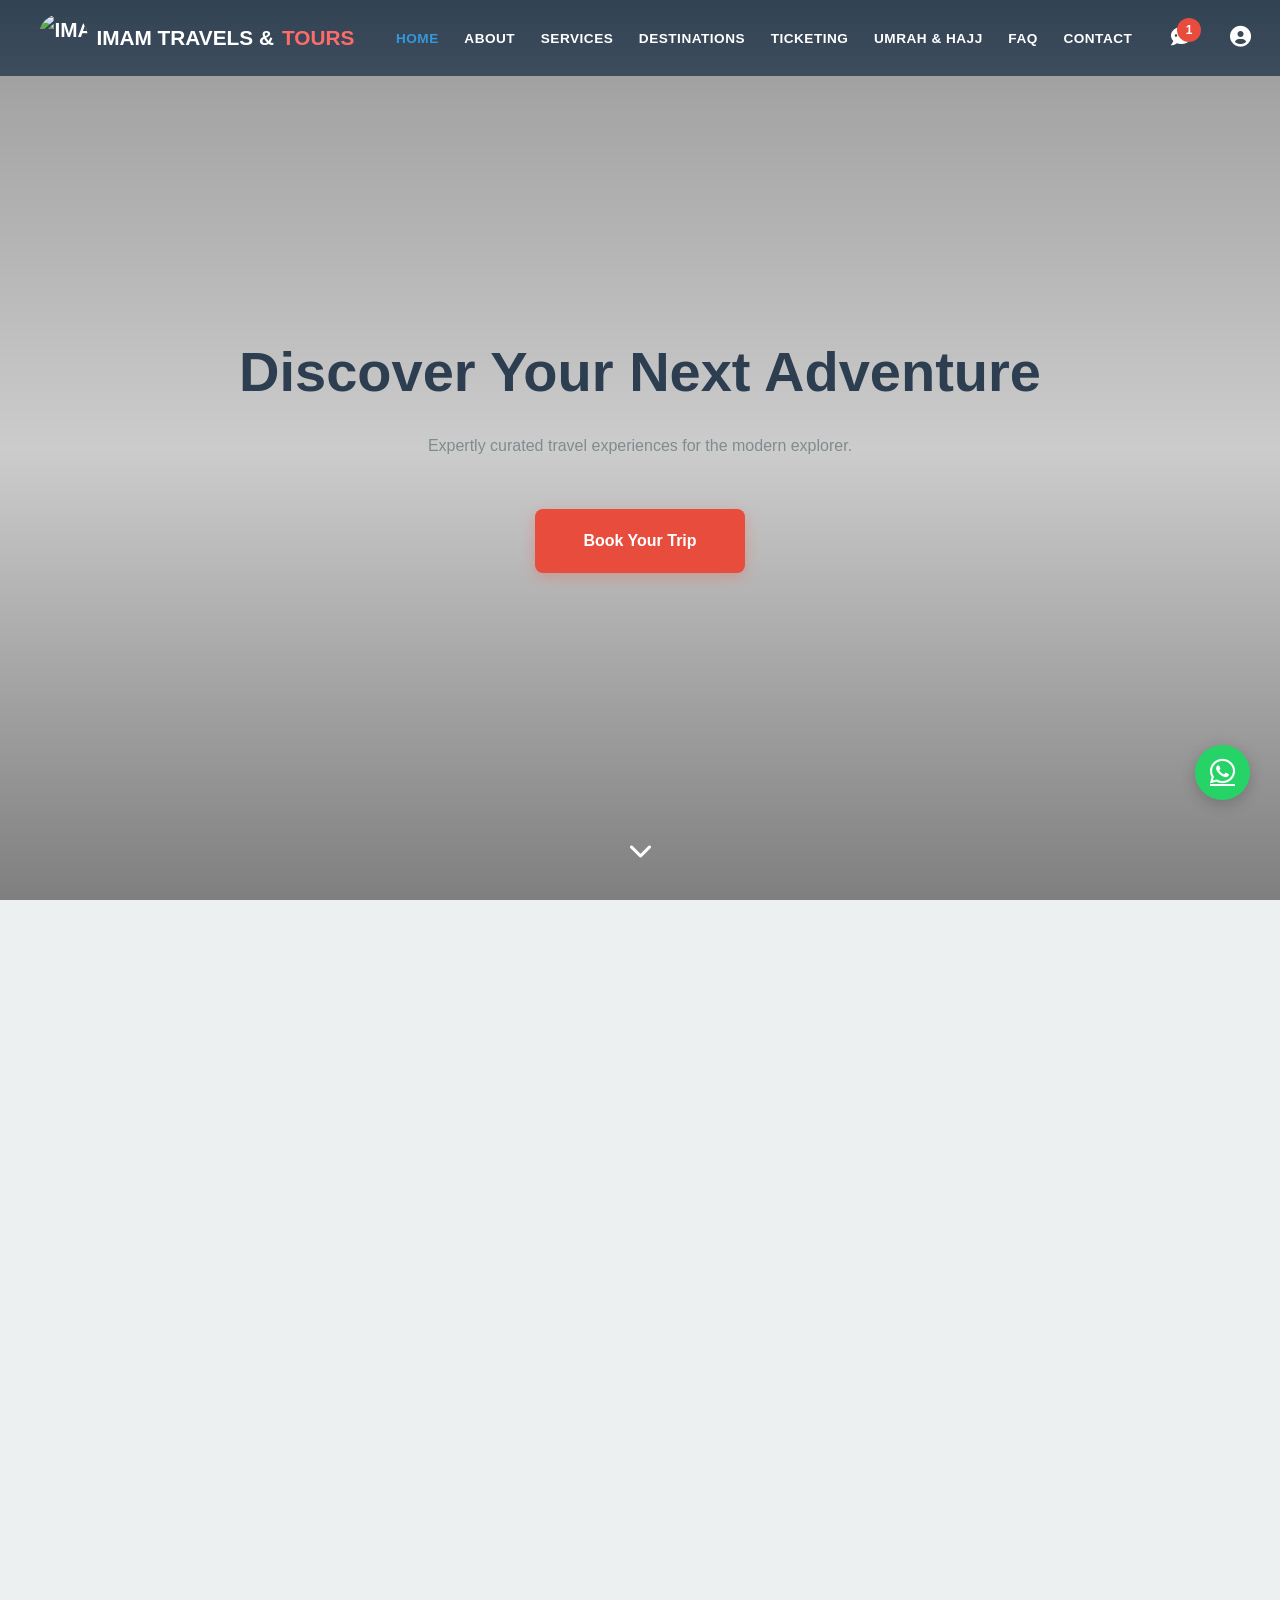
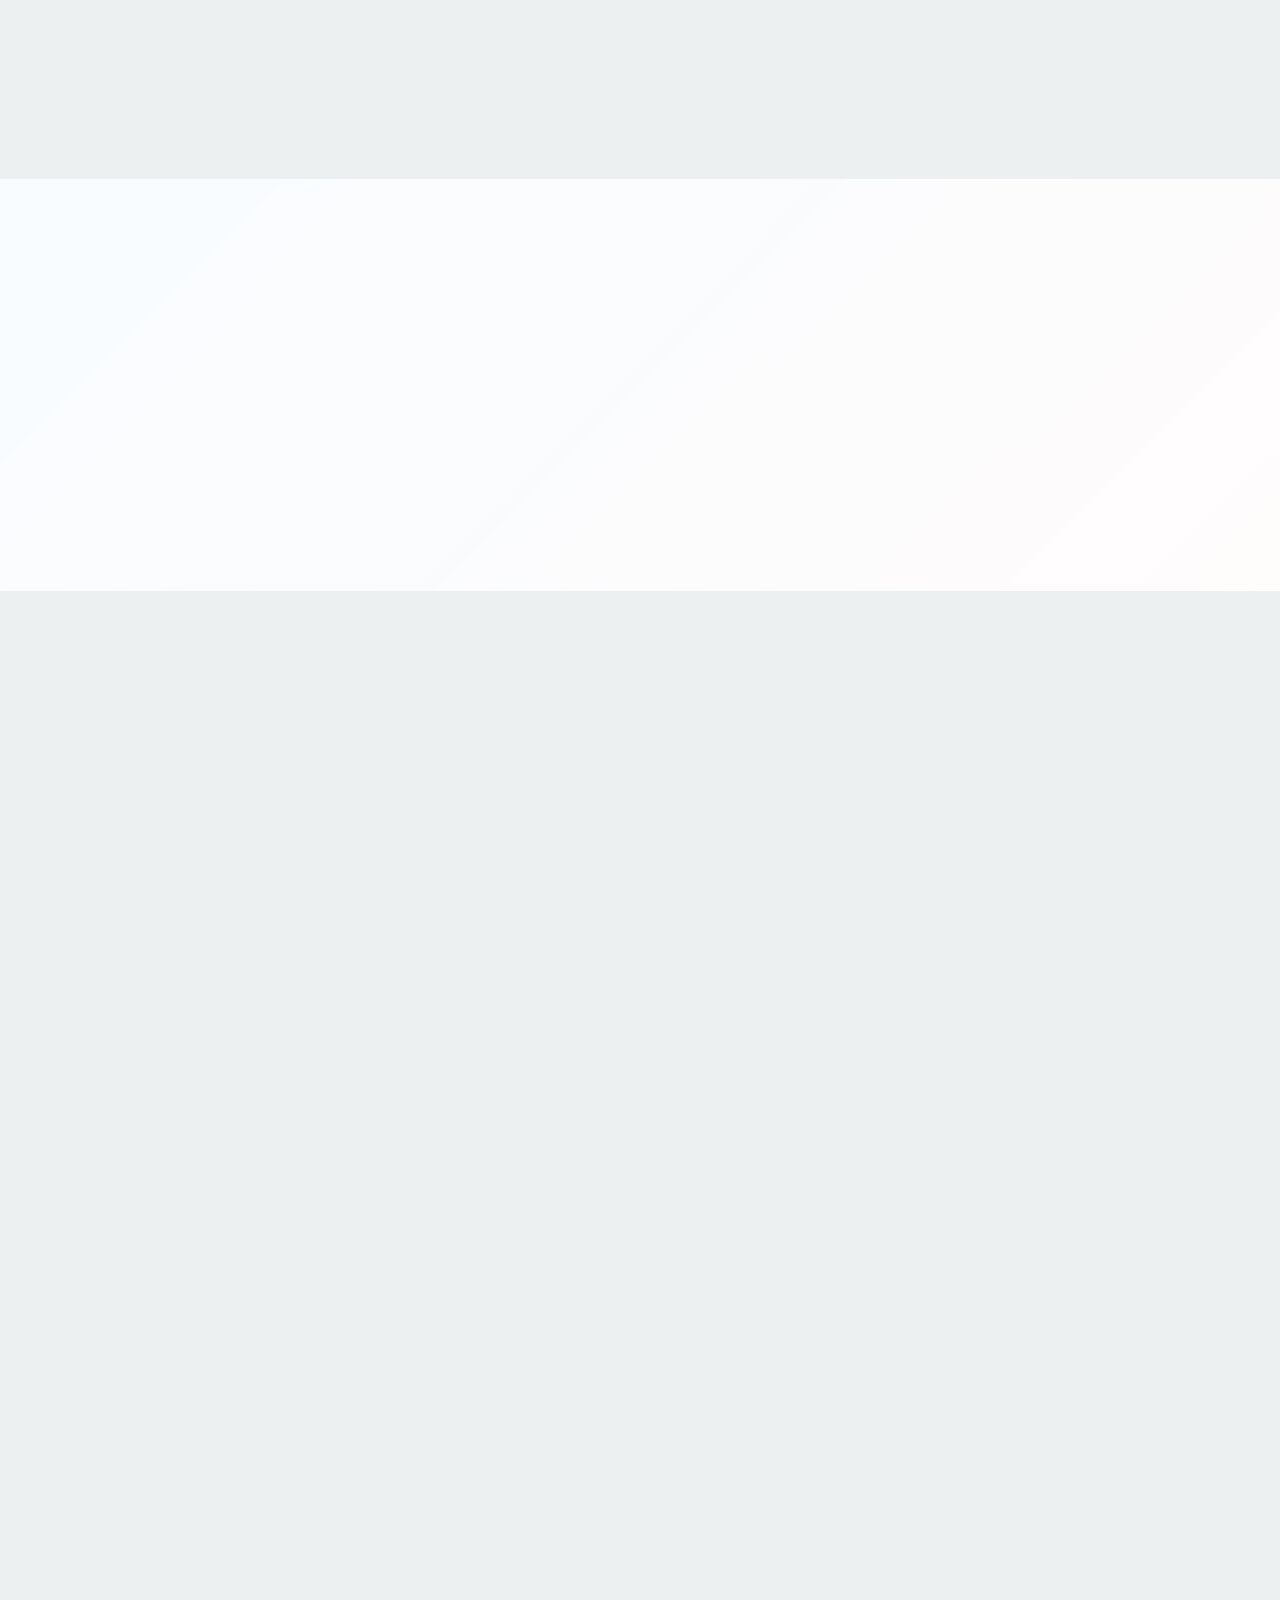
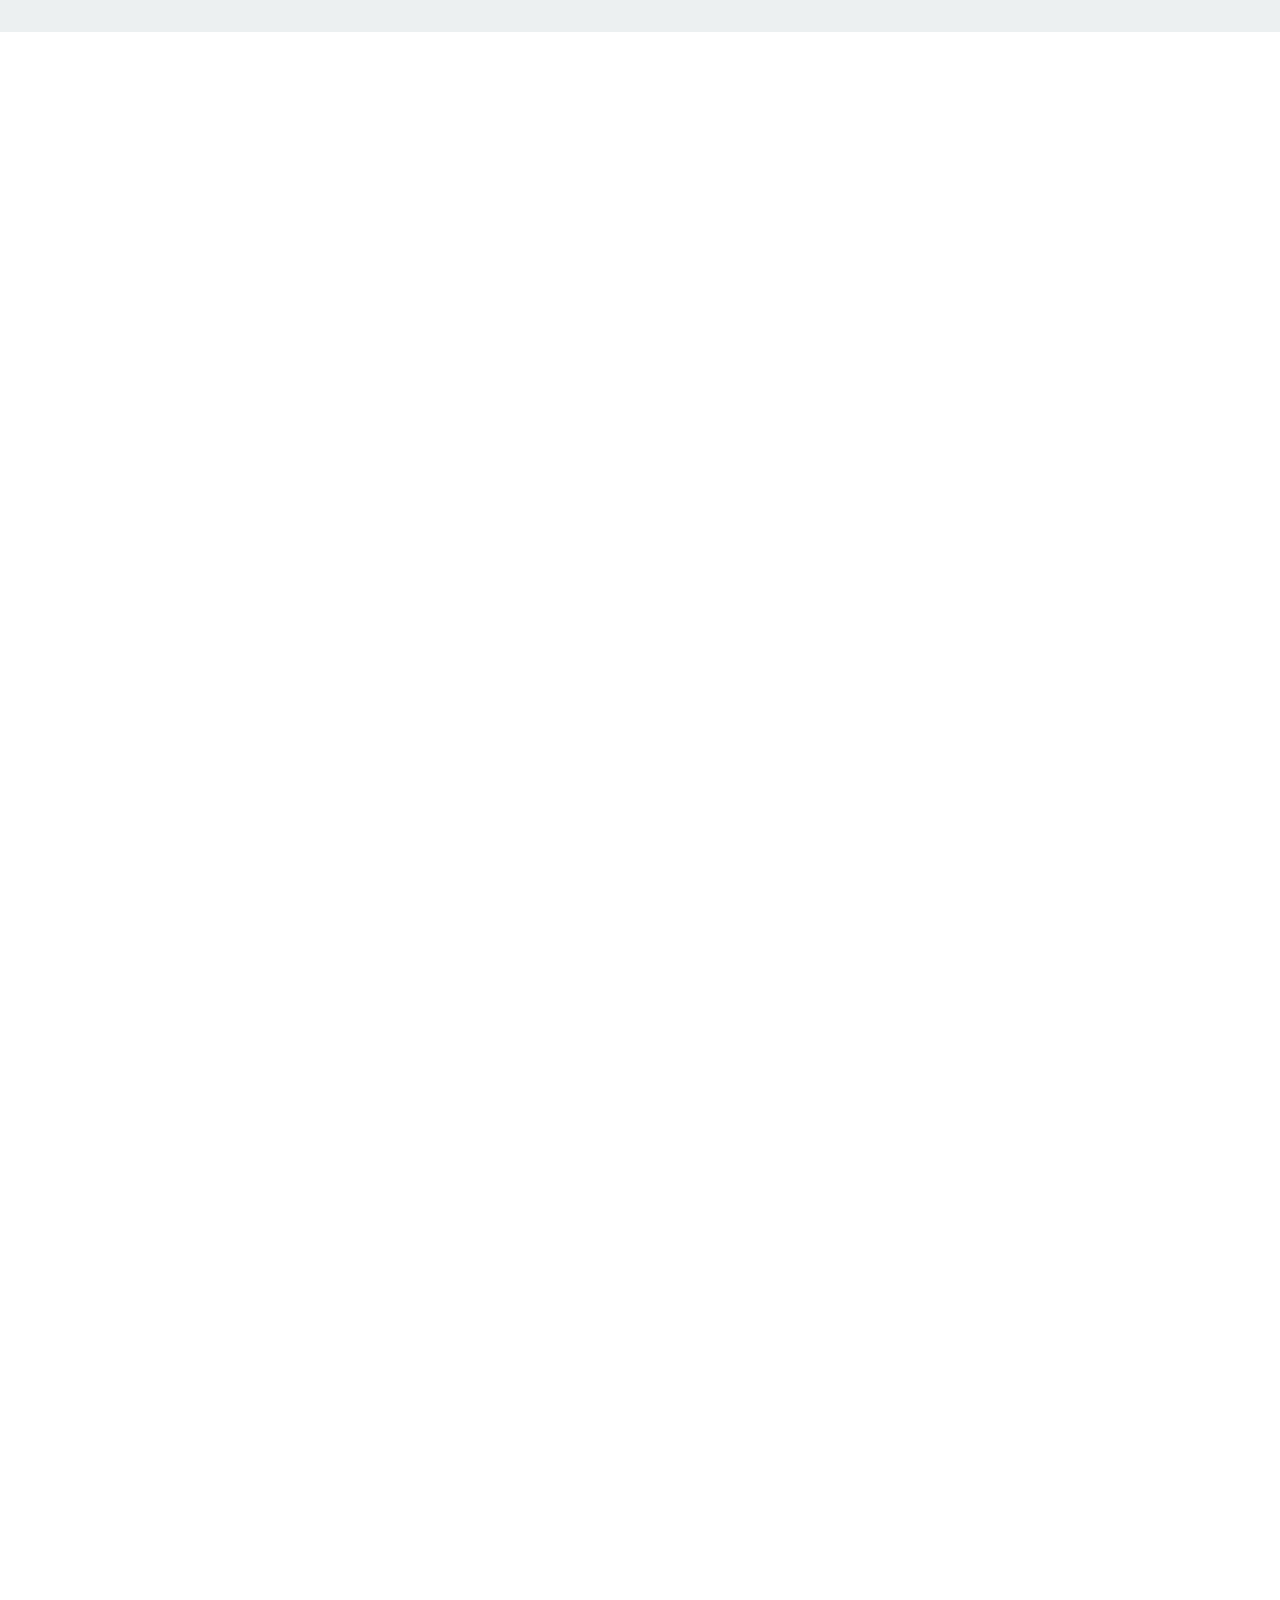
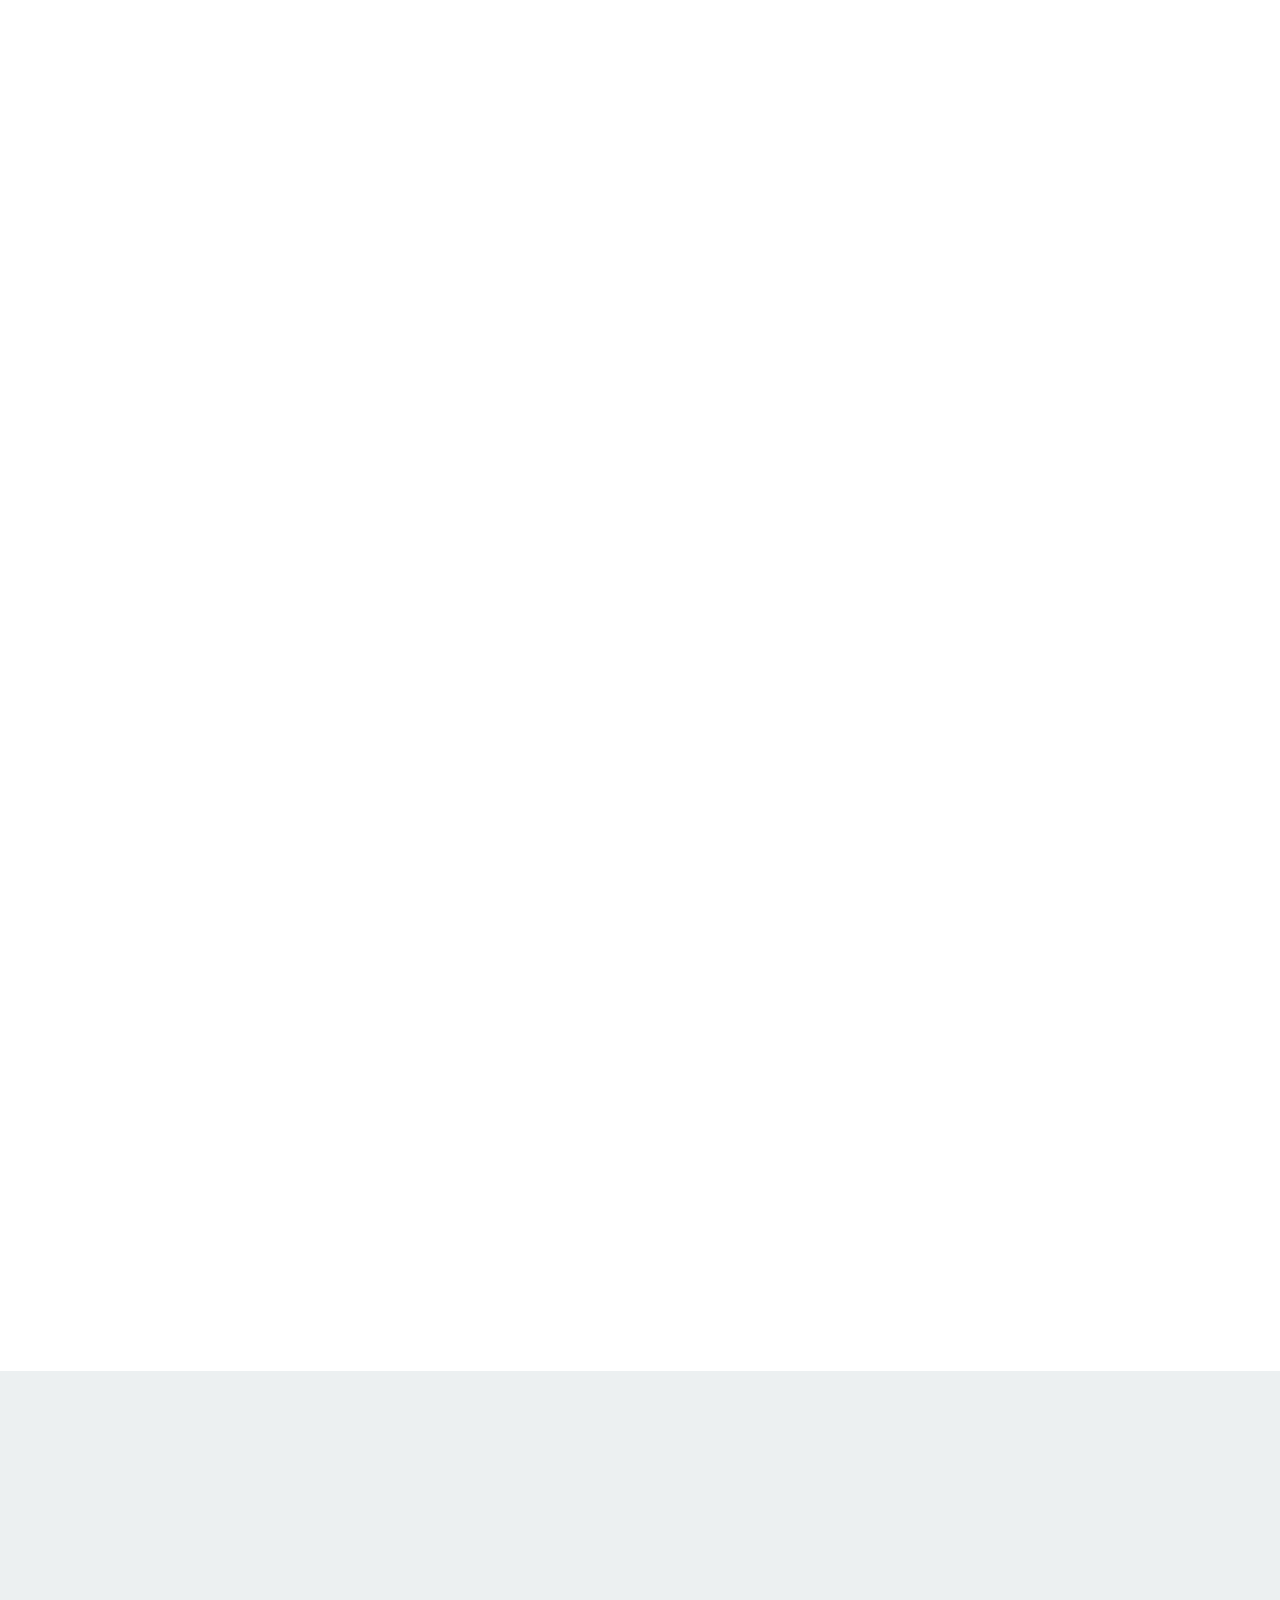
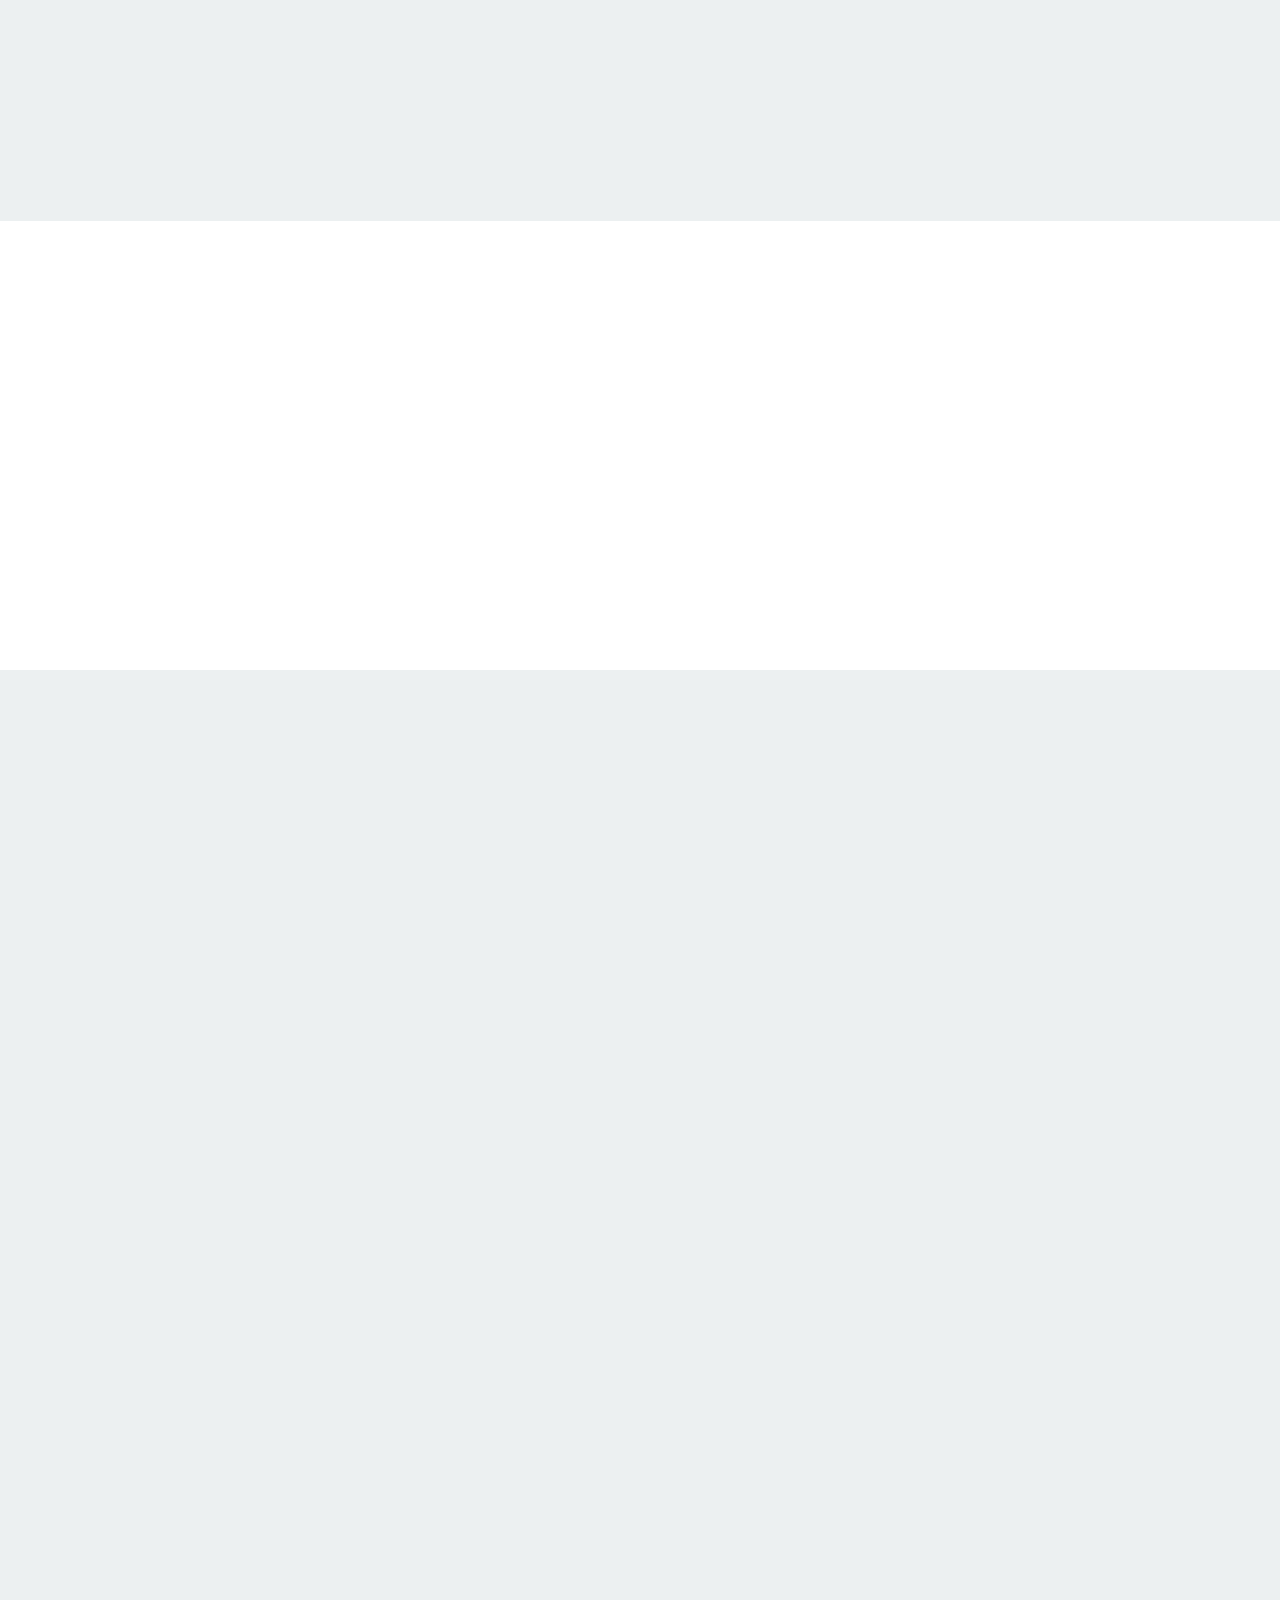
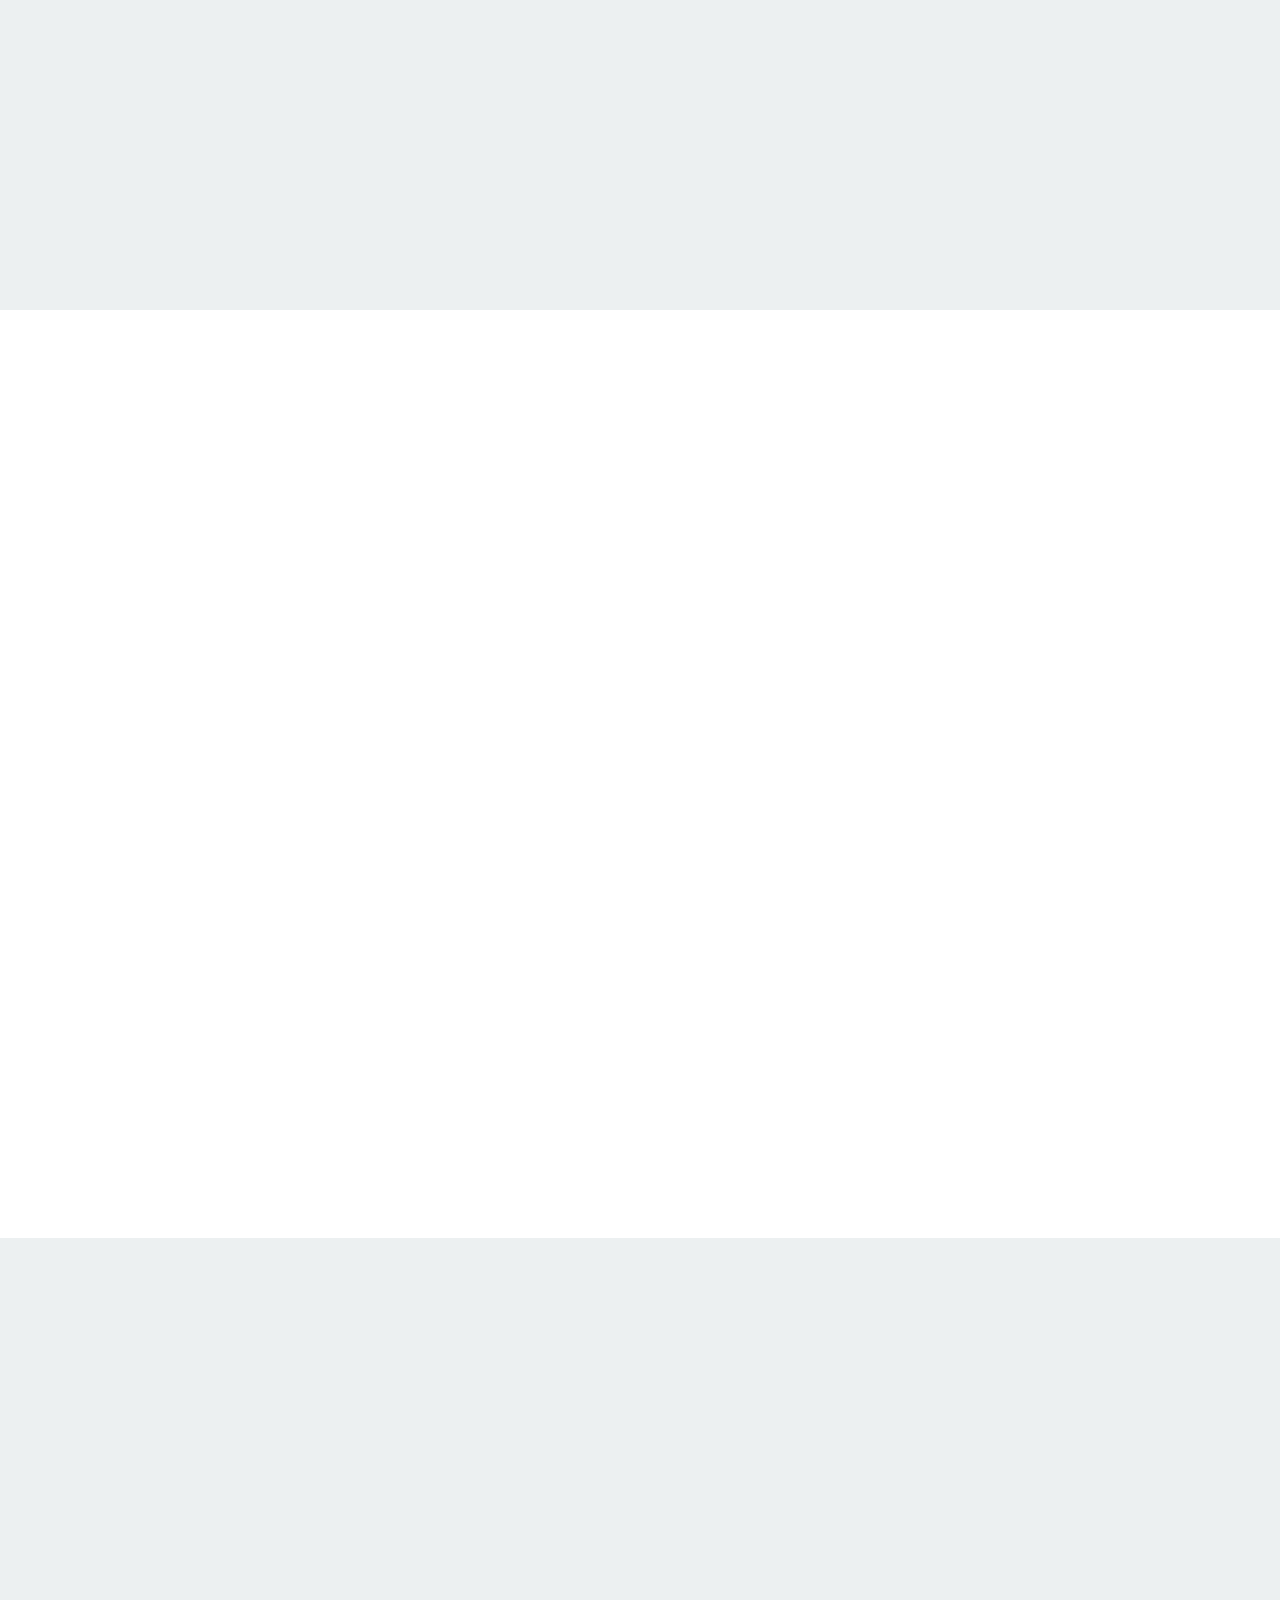
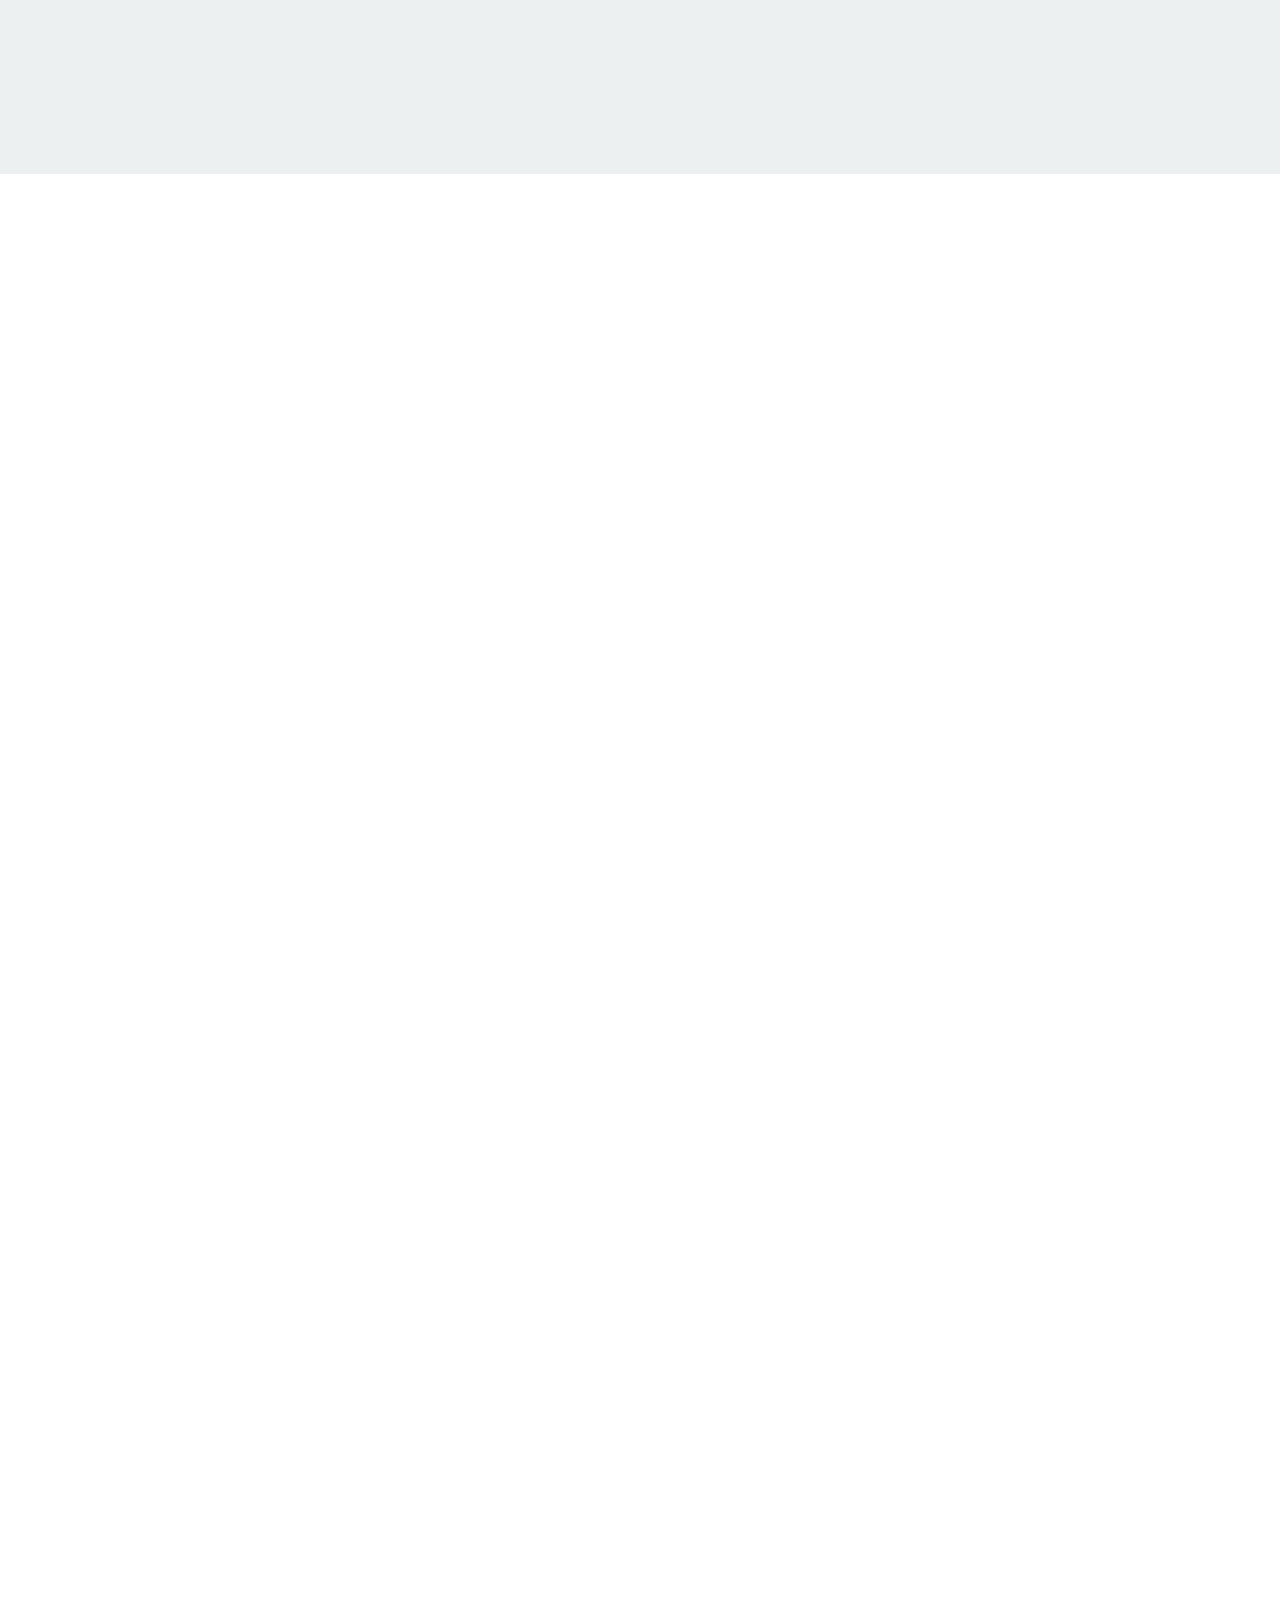
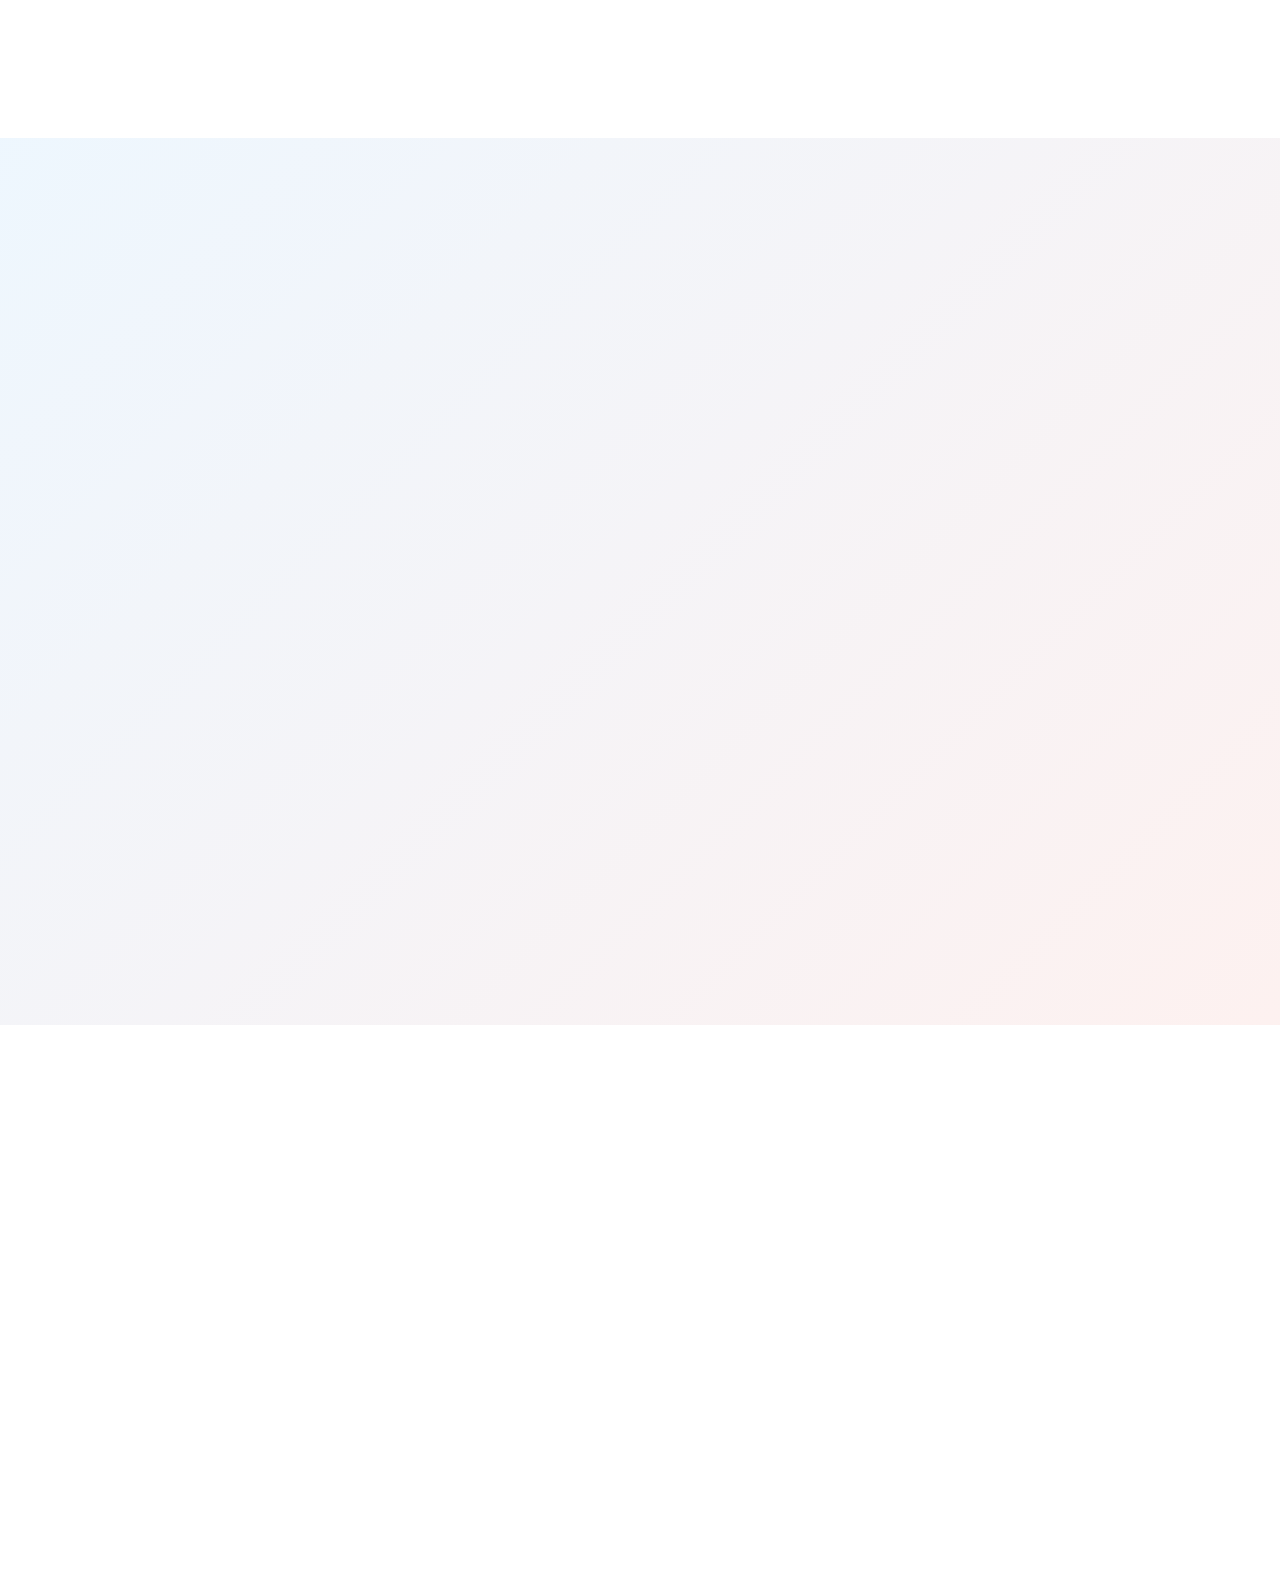
==== commit 7e656178: "Update index.html" ====
--- a/index.html
+++ b/index.html
@@ -15,7 +15,7 @@
   <link rel="preconnect" href="https://fonts.gstatic.com" crossorigin>
   <link href="https://fonts.googleapis.com/css2?family=Poppins:wght@300;400;600;700&display=swap&font-display=swap" rel="stylesheet">
   <link rel="stylesheet" href="https://cdn.jsdelivr.net/npm/swiper@11/swiper-bundle.min.css" />
-  <link rel="stylesheet" href="css files/style.css">
+  <link rel="stylesheet" href="style.css">
   <link rel="stylesheet" href="https://cdnjs.cloudflare.com/ajax/libs/font-awesome/6.0.0/css/all.min.css">
   <script src="https://cdn.jsdelivr.net/npm/swiper@11/swiper-bundle.min.js" defer></script>
 </head>
@@ -101,11 +101,11 @@
         <p class="partners-title">Official Airline Partners</p>
         <div class="partners-slider">
           <div class="partners-track">
-            <img src="assets/image/Emirates-LOGO.jpg" alt="Emirates">
-            <img src="assets/image/qatar logo.jpg" alt="Qatar Airways">
-            <img src="assets/image/turkish logo.jpg" alt="Turkish Airlines">
-            <img src="assets/image/Lufthansa logo.jpg" alt="Lufthansa">
-            <img src="assets/image/PIA LOGO.JPG" alt="PIA">
+            <img src="Emirates-LOGO.jpg" alt="Emirates">
+            <img src="qatar logo.jpg" alt="Qatar Airways">
+            <img src="turkish logo.jpg" alt="Turkish Airlines">
+            <img src="Lufthansa logo.jpg" alt="Lufthansa">
+            <img src="PIA LOGO.JPG" alt="PIA">
           </div>
         </div>
       </div>
@@ -252,7 +252,7 @@
           </div>
           <div class="destination" data-category="middle-east">
             <div class="destination-tag">$1,800</div>
-            <img src="assets/image/kaba pic.jpg" alt="Kaaba Makkah Sacred Pilgrimage" loading="lazy" decoding="async" width="600" height="400">
+            <img src="kaba pic.jpg" alt="Kaaba Makkah Sacred Pilgrimage" loading="lazy" decoding="async" width="600" height="400">
             <div class="destination-info">
               <h3>Makkah</h3>
               <p><i class="fas fa-clock"></i> Umrah Package | <i class="fas fa-map-marker-alt"></i> Saudi Arabia</p>
@@ -651,8 +651,8 @@
     </div>
   </footer>
 
-  <script src="js/main.js" defer></script>
-  <script src="js/advanced-features.js" defer></script>
+  <script src="main.js" defer></script>
+  <script src="advanced-features.js" defer></script>
   <script>
     // Initialize Swiper when ready
     if (document.readyState === 'loading') {
@@ -806,4 +806,4 @@
   </div>
 
 </body>
-</html>+</html>
--- a/style.css
+++ b/style.css
@@ -0,0 +1,3642 @@
+* {
+  margin: 0;
+  padding: 0;
+  box-sizing: border-box;
+}
+
+:root {
+  /* Light Theme Variables */
+  --bg-color: #ffffff;
+  --card-bg: #ffffff;
+  --primary-color: #2c3e50;
+  --accent-color: #e74c3c;
+  --secondary-color: #3498db;
+  --light-bg: #ecf0f1;
+  --text-dark: #2c3e50;
+  --text-light: #7f8c8d;
+  --border-radius: 8px;
+  --transition: all 0.3s ease;
+}
+
+.dark-theme {
+  --bg-color: #1a1a1a;
+  --card-bg: #2d2d2d;
+  --primary-color: #ecf0f1;
+  --text-dark: #ecf0f1;
+  --text-light: #bdc3c7;
+  --light-bg: #252525;
+}
+
+html {
+  scroll-behavior: smooth;
+}
+
+/* PARTNERS SECTION FIX */
+#partners { 
+  background: var(--light-bg); 
+  padding: 80px 0;
+  width: 100%;
+  overflow: hidden;
+}
+
+.partners-slider {
+  width: 100%;
+  display: flex !important;
+  justify-content: center; /* Logos ko center mein laane ke liye */
+  overflow: hidden;
+}
+
+.partners-track {
+  display: flex !important; /* Row mein laane ke liye */
+  flex-direction: row !important; /* Force row orientation */
+  align-items: center !important;
+  gap: 50px; /* Logos ke darmiyan fasla */
+  flex-wrap: nowrap !important; /* Kisi bhi soorat neechay na jayein */
+}
+
+.partners-track img {
+  /* Jo aapne global img { display: block } likha hai, usse yahan override kar rahe hain */
+  display: inline-block !important; 
+  width: 150px !important; /* Logos ka size */
+  height: auto !important;
+  object-fit: contain;
+  opacity: 0.6;
+  transition: 0.3s;
+}
+
+.partners-track img:hover {
+  filter: grayscale(0%);
+  opacity: 1;
+}
+
+/* Agar aap animation chahte hain toh ye add karein, warna chor dein */
+/*
+.partners-track {
+  animation: scrollPartners 20s linear infinite;
+}
+@keyframes scrollPartners {
+  0% { transform: translateX(0); }
+  100% { transform: translateX(-50%); }
+}
+*/
+
+/* Custom Scrollbar */
+::-webkit-scrollbar {
+  width: 10px;
+}
+::-webkit-scrollbar-track {
+  background: #f1f1f1;
+}
+::-webkit-scrollbar-thumb {
+  background: var(--accent-color);
+  border-radius: 10px;
+}
+::-webkit-scrollbar-thumb:hover {
+  background: var(--primary-color);
+}
+
+/* Advanced Preloader */
+#preloader {
+  position: fixed;
+  top: 0; left: 0;
+  width: 100%; height: 100%;
+  background: var(--bg-color);
+  z-index: 9999;
+  display: flex;
+  justify-content: center;
+  align-items: center;
+  transition: opacity 0.5s ease;
+}
+
+.preloader-content .logo {
+  font-size: 1.5rem;
+  font-weight: 700;
+}
+
+/* Light Theme - Black text */
+.light-theme .preloader-content .logo {
+  color: #000000;
+}
+
+/* Dark Theme - White text */
+.dark-theme .preloader-content .logo {
+  color: #ffffff;
+}
+
+.preloader-content .logo span {
+  color: #ff6b6b;
+}
+
+.loader {
+  width: 50px; height: 50px;
+  border: 5px solid var(--light-bg);
+  border-top: 5px solid var(--accent-color);
+  border-radius: 50%;
+  animation: spin 1s linear infinite;
+}
+@keyframes spin { to { transform: rotate(360deg); } }
+
+img, video {
+  max-width: 100%;
+  height: auto;
+  display: block;
+}
+
+body {
+  font-family: 'Poppins', sans-serif;
+  line-height: 1.6;
+  color: var(--text-dark);
+  background-color: var(--bg-color);
+}
+
+/* Header & Navigation */
+header {
+  background: linear-gradient(180deg, rgba(44, 62, 80, 0.95) 0%, rgba(44, 62, 80, 0.85) 100%);
+  padding: 0.8rem 0;
+  position: fixed;
+  width: 100%;
+  top: 0;
+  z-index: 1000;
+  transition: var(--transition);
+}
+
+/* Scroll Progress */
+#scroll-progress {
+  position: absolute;
+  top: 0; left: 0;
+  height: 4px;
+  background: var(--accent-color);
+  width: 0%;
+  z-index: 1001;
+}
+
+header.scrolled {
+  background: rgba(26, 42, 58, 0.85);
+  padding: 0.5rem 0;
+  backdrop-filter: blur(30px) saturate(180%);
+  -webkit-backdrop-filter: blur(30px) saturate(180%);
+  box-shadow: 0 15px 45px rgba(0,0,0,0.3);
+  border-bottom: 1px solid rgba(255, 255, 255, 0.1);
+}
+
+nav {
+  width: min(1400px, 100%);
+  margin: 0 auto;
+  display: flex;
+  justify-content: space-between;
+  align-items: center;
+  padding: 0 clamp(0.75rem, 2vw, 2rem);
+  gap: clamp(0.5rem, 2vw, 2rem);
+}
+
+.nav-links a::after {
+  content: '';
+  display: block;
+  width: 0;
+  height: 2px;
+  background: var(--accent-color);
+  transition: var(--transition);
+}
+
+.nav-links a.active,
+.nav-links a:hover {
+  color: var(--secondary-color) !important;
+}
+
+.nav-links a:hover::after {
+  width: 100%;
+}
+
+.logo {
+  font-size: clamp(1.1rem, 2.5vw, 1.4rem);
+  font-weight: 700;
+  color: #ffffff;
+  display: flex;
+  align-items: center;
+  gap: clamp(6px, 1.5vw, 12px);
+  text-decoration: none;
+  white-space: nowrap;
+  margin-right: auto;
+  padding: 0 clamp(0.5rem, 1vw, 1rem);
+  flex-shrink: 0;
+}
+
+.logo img {
+  height: clamp(35px, 6vw, 50px);
+  width: clamp(35px, 6vw, 50px);
+  object-fit: cover;
+  border-radius: 50%;
+  aspect-ratio: 1/1;
+}
+
+.logo span {
+  color: #ff6b6b;
+  font-weight: 800;
+}
+
+.nav-links {
+  list-style: none;
+  display: flex;
+  gap: clamp(0.8rem, 2vw, 1.5rem);
+  flex: 1;
+  justify-content: center;
+}
+
+.header-actions {
+  display: flex;
+  align-items: center;
+  gap: clamp(0.75rem, 1.5vw, 1.2rem);
+  flex-shrink: 0;
+}
+
+.nav-links a {
+  color: #ffffff;
+  text-decoration: none;
+  font-size: clamp(0.65rem, 2vw, 0.85rem);
+  font-weight: 600;
+  text-transform: uppercase;
+  letter-spacing: 0.5px;
+  transition: var(--transition);
+  position: relative;
+  white-space: nowrap;
+  padding: 0.5rem 0;
+}
+
+.nav-links a:hover {
+  color: #ff6b6b;
+  transform: translateY(-2px);
+}
+
+.nav-links a::after {
+  content: '';
+  position: absolute;
+  bottom: 0;
+  left: 0;
+  width: 0;
+  height: 2px;
+  background: #ff6b6b;
+  transition: var(--transition);
+}
+
+.nav-links a:hover::after {
+  width: 100%;
+}
+
+.header-cta {
+  background-color: #ff6b6b;
+  color: white;
+  padding: clamp(0.6rem, 1.2vw, 0.8rem) clamp(1.2rem, 2vw, 1.8rem);
+  border-radius: 50px;
+  text-decoration: none;
+  font-weight: 600;
+  transition: var(--transition);
+  box-shadow: 0 4px 15px rgba(255, 107, 107, 0.3);
+  white-space: nowrap;
+  font-size: clamp(0.75rem, 1.5vw, 0.9rem);
+  flex-shrink: 0;
+}
+
+.header-cta:hover {
+  background-color: #ffffff;
+  color: #ff6b6b;
+  transform: translateY(-2px);
+  box-shadow: 0 6px 20px rgba(255, 107, 107, 0.4);
+}
+
+.hamburger {
+  display: none;
+  color: white;
+  font-size: 1.5rem;
+  cursor: pointer;
+  transition: var(--transition);
+}
+
+.hamburger:hover {
+  color: #ff6b6b;
+}
+
+#theme-toggle {
+  margin: 0;
+  cursor: pointer;
+  color: #ffffff;
+  font-size: 1.3rem;
+  transition: var(--transition);
+}
+
+#theme-toggle:hover {
+  color: #ff6b6b;
+}
+
+/* Main Content */
+main {
+  width: 100%;
+  background-color: var(--bg-color);
+}
+
+.page-content {
+  padding-top: 80px;
+}
+
+.container {
+  width: min(1200px, 100% - 3rem);
+  margin: 0 auto;
+}
+
+section {
+  padding: clamp(3rem, 8vw, 6rem) 0;
+  content-visibility: auto;
+  contain-intrinsic-size: 1px 500px;
+}
+
+/* Animation Classes */
+.reveal {
+  opacity: 0;
+  transform: translateY(30px);
+  transition: all 0.8s ease-out;
+}
+
+.reveal.active {
+  opacity: 1;
+  transform: translateY(0);
+}
+
+section:nth-of-type(even) {
+  background-color: var(--light-bg);
+}
+
+h1 {
+  font-size: clamp(2rem, 5vw, 3.5rem);
+  margin-bottom: 1rem;
+  color: var(--primary-color);
+  text-align: center;
+}
+
+h2 {
+  font-size: clamp(1.5rem, 4vw, 2.5rem);
+  margin-bottom: 2rem;
+  color: var(--primary-color);
+  text-align: center;
+  position: relative;
+  padding-bottom: 1rem;
+}
+
+h2::after {
+  content: '';
+  position: absolute;
+  bottom: 0;
+  left: 50%;
+  transform: translateX(-50%);
+  width: 60px;
+  height: 4px;
+  background: var(--accent-color);
+  border-radius: 2px;
+}
+
+/* Gallery Overlay */
+.gallery-overlay {
+  position: absolute;
+  top: 0; left: 0; width: 100%; height: 100%;
+  background: rgba(44, 62, 80, 0.8);
+  display: flex;
+  flex-direction: column;
+  justify-content: center;
+  align-items: center;
+  opacity: 0;
+  transition: var(--transition);
+  color: white;
+}
+
+.gallery-overlay span { font-weight: 600; margin-bottom: 0.5rem; }
+.gallery-overlay i { font-size: 1.5rem; }
+.gallery-item:hover .gallery-overlay { opacity: 1; }
+
+/* Filter Controls */
+.filter-controls {
+  display: flex;
+  justify-content: center;
+  gap: 1rem;
+  margin-bottom: 3rem;
+}
+
+.filter-btn {
+  padding: 0.6rem 1.5rem;
+  border: 2px solid var(--accent-color);
+  background: transparent;
+  color: var(--primary-color);
+  border-radius: 50px;
+  font-weight: 600;
+  cursor: pointer;
+  transition: var(--transition);
+}
+
+.filter-btn.active, .filter-btn:hover {
+  background: var(--accent-color);
+  color: white;
+}
+
+/* FAQ Section */
+.faq-accordion {
+  max-width: 800px;
+  margin: 0 auto;
+}
+.faq-item {
+  margin-bottom: 1rem;
+  border: 1px solid rgba(127, 140, 141, 0.2);
+  border-radius: var(--border-radius);
+  overflow: hidden;
+}
+.faq-question {
+  width: 100%;
+  padding: 1.2rem;
+  background: var(--card-bg);
+  border: none;
+  display: flex;
+  justify-content: space-between;
+  align-items: center;
+  font-weight: 600;
+  font-size: 1.1rem;
+  color: var(--primary-color);
+  cursor: pointer;
+  text-align: left;
+}
+.faq-answer {
+  max-height: 0;
+  overflow: hidden;
+  transition: max-height 0.4s ease;
+  background: var(--light-bg);
+}
+.faq-item.active .faq-answer {
+  max-height: 200px;
+  padding: 1.2rem;
+}
+
+h3 {
+  font-size: 1.5rem;
+  color: var(--secondary-color);
+  margin: 1rem 0 0.5rem;
+}
+
+p {
+  color: var(--text-light);
+  margin-bottom: 1rem;
+  line-height: 1.8;
+}
+
+/* Home Section */
+#home {
+  position: relative;
+  height: 100vh;
+  display: flex;
+  align-items: center;
+  justify-content: center;
+  overflow: hidden;
+}
+
+#home::after {
+  content: '';
+  position: absolute;
+  top: 0;
+  left: 0;
+  width: 100%;
+  height: 100%;
+  background: linear-gradient(to bottom, rgba(0,0,0,0.4) 0%, rgba(0,0,0,0.2) 50%, rgba(0,0,0,0.5) 100%);
+  z-index: 0;
+}
+
+.video-container {
+  position: absolute;
+  top: 0; left: 0; width: 100%; height: 100%;
+  z-index: -1;
+}
+
+#hero-video {
+  width: 100%;
+  height: 125%; /* Added buffer for parallax */
+  object-fit: cover;
+  position: absolute;
+  top: -12.5%; /* Centers the buffer */
+  left: 0;
+  will-change: transform;
+}
+
+.hero-content {
+  text-align: center;
+  color: white;
+  z-index: 1;
+  animation: fadeInUp 1s ease;
+}
+
+@keyframes fadeInUp {
+  from { opacity: 0; transform: translateY(30px); }
+  to { opacity: 1; transform: translateY(0); }
+}
+
+/* CTA Button */
+.cta-button {
+  display: inline-block;
+  background-color: var(--accent-color);
+  color: white;
+  padding: clamp(0.8rem, 2vw, 1.2rem) clamp(1.5rem, 4vw, 3rem);
+  border-radius: var(--border-radius);
+  text-decoration: none;
+  margin-top: 2rem;
+  font-weight: 600;
+  transition: var(--transition);
+  box-shadow: 0 4px 15px rgba(231, 76, 60, 0.3);
+}
+
+.cta-button:hover {
+  background-color: #c0392b;
+  transform: translateY(-3px);
+  box-shadow: 0 6px 20px rgba(231, 76, 60, 0.4);
+}
+
+/* Services Section */
+.services-grid {
+  display: grid;
+  grid-template-columns: repeat(auto-fit, minmax(min(100%, 280px), 1fr));
+  gap: 2rem;
+  margin-top: 2rem;
+}
+
+.service-card {
+  background: var(--card-bg);
+  padding: 3rem 2rem;
+  border-radius: 20px;
+  text-align: center;
+  transition: var(--transition);
+  border: 1px solid rgba(0, 0, 0, 0.05);
+  box-shadow: 0 10px 30px rgba(0,0,0,0.08);
+  display: flex;
+  flex-direction: column;
+  align-items: center;
+  position: relative;
+  overflow: hidden;
+}
+
+.dark-theme .service-card {
+  border: 1px solid rgba(255, 255, 255, 0.1);
+  background: rgba(45, 45, 45, 0.8);
+  backdrop-filter: blur(10px);
+  -webkit-backdrop-filter: blur(10px);
+}
+
+.service-card i {
+  font-size: 2.2rem;
+  color: white;
+  background: var(--accent-color);
+  width: 70px;
+  height: 70px;
+  display: flex;
+  align-items: center;
+  justify-content: center;
+  border-radius: 50%;
+  margin-bottom: 1.5rem;
+  box-shadow: 0 10px 20px rgba(231, 76, 60, 0.3);
+  transition: var(--transition);
+}
+
+.service-card h3 {
+  color: var(--primary-color);
+  margin-bottom: 1rem;
+  font-weight: 700;
+  font-size: 1.3rem;
+}
+
+.service-card p {
+  font-size: 0.95rem;
+  margin-bottom: 1.5rem;
+  color: var(--text-light);
+}
+
+.service-card:hover {
+  transform: translateY(-12px);
+  box-shadow: 0 25px 50px rgba(231, 76, 60, 0.2);
+  border-color: var(--accent-color);
+  background: var(--card-bg);
+}
+
+.service-card:hover i {
+  transform: scale(1.15) rotate(360deg);
+  background: var(--primary-color);
+  box-shadow: 0 0 25px rgba(231, 76, 60, 0.5);
+}
+
+.service-card .view-deal {
+  margin-top: auto;
+  padding: 0.5rem 1.5rem;
+  border-radius: 50px;
+  border: 1.5px solid var(--accent-color);
+  color: var(--accent-color);
+  font-weight: 600;
+  font-size: 0.85rem;
+  text-decoration: none;
+  transition: var(--transition);
+}
+
+.service-card:hover .view-deal {
+  background: var(--accent-color);
+  color: white;
+}
+
+/* Smooth Fade for Filtering */
+.destination.hidden {
+  display: none;
+  opacity: 0;
+  transform: scale(0.9);
+}
+
+/* Dynamic Stats Section */
+.stats-grid {
+  display: grid;
+  grid-template-columns: repeat(auto-fit, minmax(150px, 1fr));
+  gap: 2rem;
+  text-align: center;
+}
+.stat-item h3 {
+  font-size: clamp(2rem, 5vw, 3rem);
+  color: var(--accent-color);
+  margin-bottom: 0.5rem;
+  font-weight: 700;
+}
+.stat-item p {
+  font-weight: 600;
+  text-transform: uppercase;
+  font-size: 0.9rem;
+  letter-spacing: 1px;
+  color: var(--primary-color);
+}
+
+/* Modern Gallery Grid */
+.gallery-grid {
+  display: grid;
+  grid-template-columns: repeat(auto-fill, minmax(min(100%, 300px), 1fr));
+  gap: 1.5rem;
+  margin-top: 2rem;
+}
+.gallery-item {
+  height: 300px;
+  overflow: hidden;
+  border-radius: var(--border-radius);
+  box-shadow: 0 5px 15px rgba(0,0,0,0.1);
+  position: relative;
+}
+.gallery-item img {
+  width: 100%;
+  height: 100%;
+  object-fit: cover;
+  transition: transform 0.5s ease;
+}
+.gallery-item:hover img {
+  transform: scale(1.1);
+}
+
+/* Why Choose Us Section */
+.features-grid {
+  display: grid;
+  grid-template-columns: repeat(auto-fit, minmax(min(100%, 200px), 1fr));
+  gap: 3rem;
+  text-align: center;
+  margin-top: 3rem;
+}
+
+.feature-item i {
+  font-size: 3rem;
+  color: var(--accent-color);
+  margin-bottom: 1rem;
+}
+
+/* Scroll Indicator */
+.scroll-down {
+  position: absolute;
+  bottom: 30px;
+  left: 50%;
+  transform: translateX(-50%);
+  color: white;
+  font-size: 1.5rem;
+  animation: bounce 2s infinite;
+  z-index: 1;
+}
+
+@keyframes bounce {
+  0%, 20%, 50%, 80%, 100% {transform: translateY(0) translateX(-50%);}
+  40% {transform: translateY(-10px) translateX(-50%);}
+  60% {transform: translateY(-5px) translateX(-50%);}
+}
+
+/* Destinations Section */
+#destinations {
+  padding-bottom: 4rem;
+}
+
+.destination-grid {
+  display: grid;
+  grid-template-columns: repeat(auto-fit, minmax(min(100%, 320px), 1fr));
+  gap: 2rem;
+  margin-top: 2rem;
+}
+
+.breadcrumb {
+  display: flex;
+  justify-content: center;
+  gap: 0.8rem;
+  margin-bottom: 1rem;
+  font-size: 0.9rem;
+  text-transform: uppercase;
+  letter-spacing: 1px;
+}
+
+/* Ticketing Hero Section Upgrade */
+#ticketing-hero {
+  position: relative;
+  height: 60vh;
+  min-height: 450px;
+  display: flex;
+  align-items: center;
+  justify-content: center;
+  background: linear-gradient(rgba(0,0,0,0.6), rgba(0,0,0,0.4)), url('https://images.unsplash.com/photo-1436491865332-7a61a109c0f3?auto=format&fit=crop&w=1920&q=80');
+  background-size: cover;
+  background-position: center;
+  background-attachment: fixed;
+  color: white;
+  text-align: center;
+  margin-bottom: -50px;
+}
+
+#ticketing-hero h1 {
+  color: white;
+  font-size: clamp(2.5rem, 6vw, 4rem);
+  font-weight: 700;
+  text-shadow: 0 4px 15px rgba(0,0,0,0.3);
+  margin-bottom: 1rem;
+}
+
+#ticketing-hero p {
+  color: rgba(255,255,255,0.9);
+  font-size: 1.2rem;
+  max-width: 700px;
+  margin: 0 auto;
+}
+
+#ticketing-hero .breadcrumb a, 
+#ticketing-hero .breadcrumb span {
+  color: rgba(255,255,255,0.7);
+  text-decoration: none;
+}
+
+#ticketing-hero .breadcrumb a:hover {
+  color: var(--secondary-color);
+}
+
+.destination {
+  background: var(--card-bg);
+  border-radius: var(--border-radius);
+  position: relative;
+  overflow: hidden;
+  box-shadow: 0 10px 20px rgba(0, 0, 0, 0.1);
+  transition: var(--transition);
+}
+
+.destination-tag {
+  position: absolute;
+  top: 15px; right: 15px;
+  background: var(--accent-color);
+  color: white;
+  padding: 5px 15px;
+  border-radius: 20px;
+  font-weight: bold;
+  z-index: 2;
+}
+
+.destination:hover {
+  transform: translateY(-8px);
+  box-shadow: 0 12px 20px rgba(0, 0, 0, 0.15);
+}
+
+.destination img {
+  width: 100%;
+  height: 200px;
+  object-fit: cover;
+  transition: var(--transition);
+}
+
+.destination:hover img {
+  transform: scale(1.05);
+}
+
+.destination-info {
+  padding: 1.5rem;
+  text-align: center;
+}
+
+.view-deal {
+  display: inline-block;
+  margin-top: 1rem;
+  color: var(--secondary-color);
+  text-decoration: none;
+  font-weight: 600;
+  font-size: 0.9rem;
+  border-bottom: 2px solid transparent;
+  transition: var(--transition);
+}
+
+.view-deal:hover {
+  border-bottom-color: var(--secondary-color);
+}
+
+.destination h3 {
+  color: var(--primary-color);
+  margin-top: 0;
+}
+
+/* About Section Grid */
+.about-content {
+  display: grid;
+  grid-template-columns: repeat(auto-fit, minmax(300px, 1fr));
+  gap: 4rem;
+  align-items: center;
+}
+
+.about-features {
+  margin-top: 0 !important;
+}
+
+/* Testimonials Section */
+#testimonials {
+  padding-bottom: 4rem;
+}
+
+.testimonial-slider {
+  padding: 2rem 0 4rem;
+}
+
+.testimonial-card {
+  background: var(--card-bg);
+  padding: 2.5rem;
+  border-radius: var(--border-radius);
+  box-shadow: 0 10px 30px rgba(0, 0, 0, 0.05);
+  margin: 1rem;
+  height: 100%;
+  display: flex;
+  flex-direction: column;
+  gap: 1.5rem;
+  transition: var(--transition);
+}
+
+.client-info {
+  display: flex;
+  align-items: center;
+  gap: 1.2rem;
+}
+
+.client-info img {
+  width: 60px;
+  height: 60px;
+  border-radius: 50%;
+  object-fit: cover;
+  border: 3px solid var(--secondary-color);
+}
+
+.quote {
+  font-style: italic;
+  font-size: 0.95rem;
+}
+
+.stars {
+  color: #f1c40f;
+  font-size: 0.9rem;
+}
+
+.swiper-pagination-bullet-active {
+  background: var(--accent-color) !important;
+}
+
+/* Contact Section */
+#contact {
+  padding: 4rem 2rem;
+}
+
+form {
+  max-width: 600px;
+  margin: 2rem auto;
+  display: flex;
+  flex-direction: column;
+  gap: 1.5rem;
+}
+
+input,
+textarea {
+  padding: 1rem;
+  background: var(--card-bg);
+  color: var(--text-dark);
+  border: 2px solid rgba(127, 140, 141, 0.2);
+  border-radius: var(--border-radius);
+  font-family: inherit;
+  font-size: 1rem;
+  transition: var(--transition);
+}
+
+input:focus,
+textarea:focus {
+  outline: none;
+  border-color: var(--secondary-color);
+  box-shadow: 0 0 0 3px rgba(52, 152, 219, 0.1);
+}
+
+input::placeholder,
+textarea::placeholder {
+  color: var(--text-light);
+}
+
+form button {
+  background-color: var(--accent-color);
+  color: white;
+  padding: 1rem;
+  border: none;
+  border-radius: var(--border-radius);
+  font-size: 1rem;
+  font-weight: 600;
+  cursor: pointer;
+  transition: var(--transition);
+  box-shadow: 0 4px 15px rgba(231, 76, 60, 0.3);
+}
+
+form button:hover {
+  background-color: #c0392b;
+  transform: translateY(-2px);
+  box-shadow: 0 6px 20px rgba(231, 76, 60, 0.4);
+}
+
+form button:active {
+  transform: translateY(0);
+}
+
+/* WhatsApp Conversion FAB */
+.whatsapp-fab {
+  position: fixed;
+  bottom: 100px;
+  right: 30px;
+  width: 55px; height: 55px;
+  background: #25d366;
+  color: white;
+  border-radius: 50%;
+  display: flex; justify-content: center; align-items: center;
+  font-size: 1.8rem;
+  box-shadow: 0 4px 15px rgba(0,0,0,0.2);
+  z-index: 998;
+  transition: var(--transition);
+}
+.whatsapp-fab:hover { transform: scale(1.1); color: white; }
+
+/* Back to Top Button */
+#backToTop {
+  position: fixed;
+  bottom: 30px;
+  right: 30px;
+  width: 50px;
+  height: 50px;
+  background: var(--accent-color);
+  color: white;
+  border: none;
+  border-radius: 50%;
+  cursor: pointer;
+  z-index: 999;
+  opacity: 0;
+  visibility: hidden;
+  transition: var(--transition);
+  box-shadow: 0 4px 10px rgba(0,0,0,0.2);
+}
+
+#backToTop.visible {
+  opacity: 1;
+  visibility: visible;
+}
+
+#backToTop:hover {
+  background: var(--primary-color);
+  transform: scale(1.1);
+}
+
+/* Ticketing Engine Styles */
+.booking-card {
+  background: var(--card-bg);
+  padding: 3rem;
+  border-radius: var(--border-radius);
+  box-shadow: 0 15px 50px rgba(0,0,0,0.1);
+  margin-top: 2rem;
+  border: 1px solid var(--light-bg);
+}
+
+.form-grid {
+  display: grid;
+  grid-template-columns: repeat(auto-fit, minmax(200px, 1fr));
+  gap: 1.5rem;
+}
+
+.input-group {
+  display: flex;
+  flex-direction: column;
+  gap: 0.5rem;
+}
+
+.input-group label {
+  font-weight: 600;
+  color: var(--primary-color);
+  font-size: 0.9rem;
+  display: flex;
+  align-items: center;
+  gap: 8px;
+}
+
+/* Professional CTA Banner */
+.cta-banner {
+  background: linear-gradient(rgba(44, 62, 80, 0.85), rgba(44, 62, 80, 0.85)), 
+              url('https://images.unsplash.com/photo-1436491865332-7a61a109c0f3?auto=format&fit=crop&w=1200&q=80');
+  background-size: cover;
+  background-position: center;
+  padding: clamp(2rem, 5vw, 4rem) clamp(1.5rem, 4vw, 3rem);
+  border-radius: var(--border-radius);
+  display: grid;
+  grid-template-columns: repeat(auto-fit, minmax(min(100%, 400px), 1fr));
+  align-items: center;
+  color: white;
+  gap: 2rem;
+  box-shadow: 0 20px 40px rgba(0,0,0,0.2);
+}
+
+.cta-banner.umrah-banner {
+  background: linear-gradient(rgba(44, 62, 80, 0.85), rgba(44, 62, 80, 0.85)), 
+              url('https://images.unsplash.com/photo-1591604129939-f1efa4d9f7fa?auto=format&fit=crop&w=1200&q=80');
+  background-size: cover;
+  background-position: center;
+}
+
+.cta-content h2 {
+  color: white;
+  text-align: left;
+  margin-bottom: 0.5rem;
+  padding-bottom: 0;
+}
+
+.cta-content h2::after {
+  left: 0; transform: none;
+}
+
+.cta-content p {
+  color: rgba(255, 255, 255, 0.9);
+  margin-bottom: 0;
+}
+
+.cta-actions .cta-button {
+  margin-top: 0;
+}
+
+/* ========== NEW SECTIONS STYLING ========== */
+
+/* HOW IT WORKS SECTION */
+#how-it-works { background: linear-gradient(135deg, rgba(33, 150, 243, 0.05) 0%, rgba(231, 76, 60, 0.05) 100%); padding: 4rem 0 5rem; }
+#how-it-works h2 { text-align: center; margin-bottom: 1rem; font-size: 2rem; }
+.section-subtitle { text-align: center; color: var(--text-light); font-size: 1.05rem; margin-bottom: 3rem; font-weight: 400; }
+.process-grid { display: grid; grid-template-columns: repeat(auto-fit, minmax(250px, 1fr)); gap: 2.5rem; margin: 3rem 0; }
+.process-step { background: var(--card-bg); padding: 2.5rem 1.5rem; border-radius: 12px; text-align: center; position: relative; transition: var(--transition); box-shadow: 0 4px 15px rgba(0,0,0,0.1); border-top: 4px solid var(--secondary-color); }
+.process-step:hover { transform: translateY(-8px); box-shadow: 0 10px 30px rgba(0,0,0,0.15); border-top-color: var(--accent-color); }
+.step-number { position: absolute; top: -15px; left: 50%; transform: translateX(-50%); width: 40px; height: 40px; background: var(--accent-color); color: white; border-radius: 50%; display: flex; align-items: center; justify-content: center; font-weight: 700; font-size: 1.1rem; box-shadow: 0 4px 10px rgba(231, 76, 60, 0.3); }
+.step-icon { font-size: 2.5rem; color: var(--secondary-color); margin-bottom: 1.5rem; transition: var(--transition); }
+.process-step:hover .step-icon { transform: scale(1.1); }
+.process-step h3 { font-size: 1.2rem; margin-bottom: 0.8rem; color: var(--primary-color); font-weight: 600; }
+.process-step p { font-size: 0.95rem; color: var(--text-light); line-height: 1.6; }
+
+/* SPECIAL OFFERS SECTION */
+#special-offers { background: white; padding: 5rem 0; }
+.offers-grid { display: grid; grid-template-columns: repeat(auto-fit, minmax(280px, 1fr)); gap: 2.5rem; margin-top: 3rem; }
+.offer-card { background: var(--card-bg); border-radius: 12px; overflow: hidden; transition: var(--transition); box-shadow: 0 4px 15px rgba(0,0,0,0.1); position: relative; border: 1px solid rgba(0,0,0,0.05); }
+.offer-card:hover { transform: translateY(-10px); box-shadow: 0 15px 40px rgba(0,0,0,0.15); }
+.offer-badge { position: absolute; top: 15px; right: 15px; background: var(--accent-color); color: white; padding: 0.6rem 1.2rem; border-radius: 50px; font-weight: 700; z-index: 10; font-size: 0.85rem; }
+.offer-image { height: 200px; background-size: cover; background-position: center; transition: var(--transition); }
+.offer-card:hover .offer-image { transform: scale(1.05); }
+.offer-card h3 { margin-top: 1.5rem; margin-bottom: 0.5rem; color: var(--primary-color); font-size: 1.2rem; padding: 0 1.5rem; }
+.offer-card > p:first-of-type { color: var(--text-light); font-size: 0.9rem; margin-bottom: 1rem; padding: 0 1.5rem; }
+.offer-details { display: flex; gap: 1rem; align-items: center; margin-bottom: 1.5rem; padding: 0 1.5rem; }
+.original-price { color: var(--text-light); text-decoration: line-through; font-size: 0.9rem; }
+.discounted-price { font-size: 1.5rem; font-weight: 700; color: var(--accent-color); }
+.offer-button { display: inline-block; background: var(--accent-color); color: white; padding: 0.8rem 1.5rem; border-radius: 6px; text-decoration: none; font-weight: 600; transition: var(--transition); cursor: pointer; border: none; margin: 0 1.5rem 1.5rem 1.5rem; font-size: 0.95rem; }
+.offer-button:hover { background: #c0392b; transform: translateY(-3px) }
+
+/* EXPERT TEAM SECTION */
+#expert-team { background: linear-gradient(135deg, rgba(33, 150, 243, 0.08) 0%, rgba(231, 76, 60, 0.08) 100%); padding: 5rem 0; }
+#expert-team h2 { text-align: center; margin-bottom: 1rem; }
+.team-grid { display: grid; grid-template-columns: repeat(auto-fit, minmax(300px, 1fr)); gap: 3rem; margin-top: 3rem; }
+.team-member { background: var(--card-bg); border-radius: 12px; overflow: hidden; text-align: center; transition: var(--transition); box-shadow: 0 4px 15px rgba(0,0,0,0.1); border: 1px solid rgba(0,0,0,0.05); }
+.team-member:hover { transform: translateY(-10px); box-shadow: 0 15px 40px rgba(0,0,0,0.15); }
+.member-image { height: 250px; overflow: hidden; background: linear-gradient(135deg, var(--secondary-color), var(--accent-color)); }
+.member-image img { width: 100%; height: 100%; object-fit: cover; transition: var(--transition); }
+.team-member:hover .member-image img { transform: scale(1.1) }
+.team-member h3 { margin-top: 1.5rem; color: var(--primary-color); font-size: 1.2rem; font-weight: 600; }
+.member-role { color: var(--secondary-color); font-weight: 600; font-size: 0.9rem; margin-bottom: 0.8rem; }
+.member-expertise { display: flex; gap: 0.8rem; justify-content: center; margin-bottom: 1rem; flex-wrap: wrap; padding: 0 1rem; }
+.expertise-tag { background: rgba(52, 152, 219, 0.1); color: var(--secondary-color); padding: 0.4rem 0.9rem; border-radius: 20px; font-size: 0.8rem; font-weight: 600; }
+.member-bio { padding: 0 1.5rem; color: var(--text-light); font-size: 0.95rem; line-height: 1.5; margin-bottom: 1rem; }
+.member-contact { display: flex; gap: 1rem; justify-content: center; padding: 1.5rem; }
+.member-contact a { width: 40px; height: 40px; display: flex; align-items: center; justify-content: center; background: var(--light-bg); border-radius: 50%; color: var(--secondary-color); transition: var(--transition); font-size: 1rem; }
+.member-contact a:hover { background: var(--secondary-color); color: white; transform: translateY(-3px); box-shadow: 0 4px 10px rgba(52, 152, 219, 0.3); }
+
+/* AWARDS & CERTIFICATIONS SECTION */
+#awards { background: white; padding: 5rem 0; }
+#awards h2 { text-align: center; margin-bottom: 1rem; }
+.awards-grid { display: grid; grid-template-columns: repeat(auto-fit, minmax(200px, 1fr)); gap: 2rem; margin-top: 3rem; }
+.award-item { background: linear-gradient(135deg, rgba(52, 152, 219, 0.1) 0%, rgba(231, 76, 60, 0.1) 100%); padding: 2.5rem 1.5rem; border-radius: 12px; text-align: center; transition: var(--transition); border: 1px solid rgba(52, 152, 219, 0.2); }
+.award-item:hover { transform: translateY(-8px); background: linear-gradient(135deg, rgba(52, 152, 219, 0.15) 0%, rgba(231, 76, 60, 0.15) 100%); box-shadow: 0 10px 25px rgba(0,0,0,0.1); }
+.award-icon { font-size: 3rem; color: var(--accent-color); margin-bottom: 1rem; transition: var(--transition); }
+.award-item:hover .award-icon { transform: scale(1.2) rotate(5deg); }
+.award-item h3 { color: var(--primary-color); font-size: 1.1rem; margin-bottom: 0.5rem; font-weight: 600; }
+.award-item p { color: var(--text-light); font-size: 0.9rem; }
+
+/* TRAVEL TIPS BLOG SECTION */
+#travel-tips { background: linear-gradient(135deg, rgba(33, 150, 243, 0.05) 0%, rgba(231, 76, 60, 0.05) 100%); padding: 5rem 0; }
+#travel-tips h2 { text-align: center; margin-bottom: 1rem; }
+.blog-grid { display: grid; grid-template-columns: repeat(auto-fit, minmax(300px, 1fr)); gap: 2.5rem; margin-top: 3rem; }
+.blog-card { background: var(--card-bg); border-radius: 12px; overflow: hidden; transition: var(--transition); box-shadow: 0 4px 15px rgba(0,0,0,0.1); border: 1px solid rgba(0,0,0,0.05); }
+.blog-card:hover { transform: translateY(-8px); box-shadow: 0 15px 40px rgba(0,0,0,0.15); }
+.blog-image { height: 200px; background-size: cover; background-position: center; transition: var(--transition); overflow: hidden; }
+.blog-card:hover .blog-image { transform: scale(1.08); }
+.blog-content { padding: 2rem; }
+.blog-category { display: inline-block; background: var(--secondary-color); color: white; padding: 0.4rem 1rem; border-radius: 20px; font-size: 0.8rem; font-weight: 600; margin-bottom: 1rem; }
+.blog-card h3 { color: var(--primary-color); font-size: 1.2rem; margin-bottom: 0.8rem; line-height: 1.4; font-weight: 600; }
+.blog-card > p { color: var(--text-light); font-size: 0.95rem; margin-bottom: 1.5rem; line-height: 1.6; }
+.blog-meta { display: flex; gap: 1.5rem; font-size: 0.85rem; color: var(--text-light); margin-bottom: 1rem; flex-wrap: wrap; }
+.blog-meta span { display: flex; align-items: center; gap: 0.5rem; }
+.read-more { color: var(--accent-color); font-weight: 600; text-decoration: none; display: inline-flex; align-items: center; gap: 0.5rem; transition: var(--transition); }
+.read-more:hover { gap: 1rem; transform: translateX(3px); }
+
+@media (max-width: 768px) {
+  .cta-banner {
+    flex-direction: column;
+    text-align: center;
+    padding: 2.5rem 1.5rem;
+  }
+  .cta-content h2 {
+    text-align: center;
+  }
+}
+
+/* Footer */
+footer {
+  background: var(--primary-color);
+  color: white;
+  padding: 6rem 0 2rem;
+  margin-top: 6rem;
+}
+.footer-grid {
+  width: min(1200px, 100% - 3rem);
+  margin: 0 auto 4rem;
+  display: grid;
+  grid-template-columns: repeat(auto-fit, minmax(250px, 1fr));
+  gap: 4rem;
+}
+.footer-column h3 {
+  color: white;
+  margin-bottom: 1.8rem;
+  border-bottom: 2.5px solid var(--accent-color);
+  padding-bottom: 0.6rem;
+  display: inline-block;
+  font-size: 1.2rem;
+}
+.footer-column ul { list-style: none; }
+.footer-column ul li { margin-bottom: 1rem; }
+.footer-column ul a { color: var(--text-light); text-decoration: none; transition: var(--transition); }
+.footer-column ul a:hover { color: var(--secondary-color); padding-left: 8px; }
+.socials { display: flex; gap: 1rem; margin-top: 1.5rem; }
+.socials a {
+  width: 40px; height: 40px;
+  background: rgba(255, 255, 255, 0.1);
+  display: flex; align-items: center; justify-content: center;
+  border-radius: 50%; color: white; text-decoration: none; transition: var(--transition);
+}
+.socials a:hover { background: var(--accent-color); transform: translateY(-3px); }
+.footer-newsletter { display: flex; margin-top: 1.5rem; height: 45px; }
+.footer-newsletter input { flex: 1; border-radius: var(--border-radius) 0 0 var(--border-radius); border: none; padding: 0 1rem; background: var(--card-bg); color: var(--text-dark); }
+.footer-newsletter button { width: 60px; border-radius: 0 var(--border-radius) var(--border-radius) 0; padding: 0; background: var(--accent-color); color: white; border: none; cursor: pointer; transition: var(--transition); }
+.footer-newsletter button:hover { background: #c0392b; }
+.footer-bottom { text-align: center; border-top: 1px solid rgba(255,255,255,0.1); padding-top: 2.5rem; font-size: 0.9rem; color: var(--text-light); }
+
+/* Responsive Design */
+
+/* Ultra-Large Screens / 4K (1920px and above) */
+@media (min-width: 1920px) {
+  nav {
+    width: 100%;
+    padding: 0 clamp(2rem, 3vw, 3.5rem);
+    gap: 2.5rem;
+  }
+  
+  .container {
+    width: min(1600px, 100% - 6rem);
+  }
+  
+  .nav-links {
+    gap: 2rem;
+  }
+  
+  .nav-links a {
+    font-size: 0.9rem;
+  }
+  
+  .logo {
+    font-size: 1.5rem;
+    gap: 12px;
+  }
+  
+  .logo img {
+    height: 55px;
+  }
+}
+
+/* Large Laptops (1440px - 1919px) */
+@media (min-width: 1440px) and (max-width: 1919px) {
+  nav {
+    width: 100%;
+    padding: 0 clamp(1.5rem, 2.5vw, 2.5rem);
+    gap: 2rem;
+  }
+  
+  .container {
+    width: min(1400px, 100% - 5rem);
+  }
+  
+  .nav-links {
+    gap: 2rem;
+  }
+  
+  .logo {
+    font-size: 1.4rem;
+    gap: 10px;
+  }
+  
+  .logo img {
+    height: 52px;
+  }
+}
+
+/* Standard Laptops (1200px - 1439px) */
+@media (min-width: 1200px) and (max-width: 1439px) {
+  nav {
+    width: 100%;
+    padding: 0 clamp(1rem, 2vw, 2rem);
+    gap: 1.8rem;
+  }
+  
+  .container {
+    width: min(1200px, 100% - 4rem);
+  }
+  
+  .nav-links {
+    gap: 1.6rem;
+  }
+  
+  .logo {
+    font-size: 1.3rem;
+    gap: 8px;
+  }
+}
+
+/* Tablets & Medium Screens (769px - 1199px) */
+@media (min-width: 769px) and (max-width: 1199px) {
+  nav {
+    width: 100%;
+    padding: 0 clamp(1rem, 2vw, 1.5rem);
+  }
+  
+  .nav-links a {
+    font-size: clamp(0.7rem, 1.8vw, 0.8rem);
+  }
+  
+  .header-cta {
+    padding: clamp(0.55rem, 1vw, 0.75rem) clamp(1rem, 1.8vw, 1.5rem);
+  }
+}
+
+/* Tablets (max-width: 768px) */
+@media (max-width: 768px) {
+  header {
+    padding: 0.6rem 0;
+  }
+  
+  header.scrolled {
+    padding: 0.4rem 0;
+  }
+
+  nav {
+    width: 100%;
+    padding: 0 clamp(0.5rem, 2vw, 1rem);
+    gap: 0.5rem;
+  }
+
+  .logo {
+    font-size: clamp(1rem, 3vw, 1.2rem);
+    gap: 6px;
+    padding: 0 0.5rem;
+  }
+
+  .logo img {
+    height: clamp(32px, 5vw, 40px);
+  }
+
+  .nav-links {
+    position: fixed;
+    top: 56px;
+    left: -100%;
+    width: 100%;
+    max-height: calc(100vh - 56px);
+    background: var(--primary-color);
+    flex-direction: column;
+    align-items: center;
+    padding: 2rem 1.5rem;
+    transition: left 0.4s ease;
+    overflow-y: auto;
+    gap: 1.2rem;
+  }
+
+  .nav-links.active {
+    left: 0;
+  }
+
+  .nav-links a {
+    font-size: 0.85rem;
+    width: 100%;
+    text-align: center;
+    padding: 0.75rem 0;
+  }
+
+  .header-actions {
+    gap: 0.5rem;
+  }
+
+  .header-cta {
+    display: none;
+  }
+
+  #theme-toggle {
+    font-size: 1.1rem;
+  }
+  
+  .hamburger {
+    display: block;
+    font-size: 1.3rem;
+  }
+
+  .footer-grid {
+    grid-template-columns: repeat(auto-fit, minmax(250px, 1fr));
+    gap: 2.5rem;
+    text-align: center;
+  }
+
+  .footer-newsletter {
+    justify-content: center;
+  }
+
+  h2 {
+    font-size: 1.5rem;
+  }
+
+  section {
+    padding: 3.5rem 0;
+  }
+
+  .destination-grid {
+    grid-template-columns: 1fr;
+  }
+  
+  .about-content {
+    gap: 2rem;
+  }
+
+  /* NEW SECTIONS MOBILE ADAPTIVE */
+  .process-grid {
+    grid-template-columns: 1fr;
+    gap: 2rem;
+  }
+  
+  .process-step {
+    padding: 2rem 1.5rem 2.5rem;
+  }
+
+  .offers-grid {
+    grid-template-columns: 1fr;
+  }
+
+  .team-grid {
+    grid-template-columns: 1fr;
+  }
+
+  .awards-grid {
+    grid-template-columns: repeat(2, 1fr);
+    gap: 1.5rem;
+  }
+
+  .blog-grid {
+    grid-template-columns: 1fr;
+  }
+
+  .blog-image {
+    height: 180px;
+  }
+}
+
+/* Small Screens (max-width: 480px) */
+@media (max-width: 480px) {
+  header {
+    padding: 0.5rem 0;
+  }
+  
+  header.scrolled {
+    padding: 0.35rem 0;
+  }
+
+  nav {
+    padding: 0 0.5rem;
+    gap: 0.3rem;
+  }
+
+  .logo {
+    font-size: clamp(0.95rem, 4vw, 1.1rem);
+    gap: 5px;
+    padding: 0 0.3rem;
+  }
+
+  .logo img {
+    height: clamp(28px, 6vw, 35px);
+  }
+
+  .nav-links {
+    position: fixed;
+    top: 52px;
+    left: -100%;
+    width: 100%;
+    max-height: calc(100vh - 52px);
+    background: var(--primary-color);
+    flex-direction: column;
+    align-items: stretch;
+    padding: 1.5rem 1rem;
+    transition: left 0.4s ease;
+    overflow-y: auto;
+    gap: 0.8rem;
+  }
+
+  .nav-links.active {
+    left: 0;
+  }
+
+  .nav-links a {
+    font-size: 0.75rem;
+    text-align: center;
+    padding: 0.6rem;
+    border-radius: 4px;
+    transition: var(--transition);
+  }
+
+  .nav-links a:hover {
+    background: rgba(255, 107, 107, 0.2);
+    transform: none;
+  }
+
+  .header-actions {
+    gap: 0.4rem;
+  }
+
+  #theme-toggle {
+    font-size: 1rem;
+  }
+
+  .hamburger {
+    display: block;
+    font-size: 1.1rem;
+  }
+
+  .footer-newsletter {
+    flex-direction: column;
+    height: auto;
+    gap: 8px;
+  }
+
+  .footer-newsletter input,
+  .footer-newsletter button {
+    border-radius: var(--border-radius);
+    width: 100%;
+    height: 42px;
+  }
+
+  .hero-content h1 {
+    font-size: 1.8rem;
+  }
+
+  section {
+    padding: 2.5rem 0;
+  }
+
+  .container {
+    width: min(100%, calc(100% - 1rem));
+  }
+
+  /* NEW SECTIONS MOBILE ADAPTIVE (480px) */
+  .awards-grid {
+    grid-template-columns: 1fr;
+  }
+
+  .member-image {
+    height: 200px;
+  }
+
+  .blog-content {
+    padding: 1.5rem;
+  }
+
+  .blog-meta {
+    gap: 1rem;
+    font-size: 0.8rem;
+  }
+}
+
+/* ========== ADVANCED ANIMATIONS ========== */
+
+@keyframes fadeIn {
+  from {
+    opacity: 0;
+    transform: translateY(20px);
+  }
+  to {
+    opacity: 1;
+    transform: translateY(0);
+  }
+}
+
+@keyframes fadeOut {
+  from {
+    opacity: 1;
+    transform: translateY(0);
+  }
+  to {
+    opacity: 0;
+    transform: translateY(-20px);
+  }
+}
+
+@keyframes slideInRight {
+  from {
+    opacity: 0;
+    transform: translateX(100px);
+  }
+  to {
+    opacity: 1;
+    transform: translateX(0);
+  }
+}
+
+@keyframes slideInLeft {
+  from {
+    opacity: 0;
+    transform: translateX(-100px);
+  }
+  to {
+    opacity: 1;
+    transform: translateX(0);
+  }
+}
+
+@keyframes pulse {
+  0%, 100% {
+    opacity: 1;
+  }
+  50% {
+    opacity: 0.7;
+  }
+}
+
+@keyframes glow {
+  0%, 100% {
+    box-shadow: 0 0 5px rgba(255, 107, 107, 0.5);
+  }
+  50% {
+    box-shadow: 0 0 20px rgba(255, 107, 107, 0.8);
+  }
+}
+
+@keyframes float {
+  0%, 100% {
+    transform: translateY(0px);
+  }
+  50% {
+    transform: translateY(-15px);
+  }
+}
+
+@keyframes shimmer {
+  0% {
+    background-position: -1000px 0;
+  }
+  100% {
+    background-position: 1000px 0;
+  }
+}
+
+@keyframes rotateIcon {
+  0% {
+    transform: rotate(0deg);
+  }
+  100% {
+    transform: rotate(360deg);
+  }
+}
+
+@keyframes scaleUp {
+  0% {
+    transform: scale(0.95);
+    opacity: 0;
+  }
+  100% {
+    transform: scale(1);
+    opacity: 1;
+  }
+}
+
+@keyframes borderFlow {
+  0% {
+    border-color: var(--accent-color);
+    box-shadow: 0 0 0 0 rgba(231, 76, 60, 0.7);
+  }
+  100% {
+    border-color: var(--accent-color);
+    box-shadow: 0 0 0 10px rgba(231, 76, 60, 0);
+  }
+}
+
+/* ========== FORM ENHANCEMENTS ========== */
+
+.input-group input,
+.input-group textarea,
+.input-group select {
+  width: 100%;
+  padding: 1rem;
+  background: var(--card-bg);
+  color: var(--text-dark);
+  border: 2px solid rgba(127, 140, 141, 0.2);
+  border-radius: 8px;
+  font-family: 'Poppins', sans-serif;
+  font-size: 1rem;
+  transition: all 0.3s ease;
+}
+
+.input-group input:focus,
+.input-group textarea:focus,
+.input-group select:focus {
+  outline: none;
+  border-color: var(--secondary-color);
+  box-shadow: 0 0 0 4px rgba(52, 152, 219, 0.15);
+  transform: translateY(-2px);
+}
+
+.input-group input.error,
+.input-group textarea.error,
+.input-group select.error {
+  border-color: #e74c3c;
+  box-shadow: 0 0 0 4px rgba(231, 76, 60, 0.15);
+}
+
+.error-message {
+  color: #e74c3c;
+  font-size: 0.85rem;
+  margin-top: -0.5rem;
+  display: flex;
+  align-items: center;
+  gap: 0.5rem;
+  animation: slideInLeft 0.3s ease;
+}
+
+.success-message {
+  background: #2ecc71;
+  color: white;
+  padding: 1rem;
+  border-radius: 8px;
+  margin-bottom: 1rem;
+  display: flex;
+  align-items: center;
+  gap: 0.8rem;
+  animation: slideInLeft 0.3s ease;
+  font-weight: 600;
+}
+
+/* ========== NUMBER INPUT CONTROLS ========== */
+
+.number-input {
+  display: flex;
+  align-items: center;
+  border: 2px solid rgba(127, 140, 141, 0.2);
+  border-radius: 8px;
+  overflow: hidden;
+  background: var(--card-bg);
+}
+
+.number-input button {
+  background: transparent;
+  border: none;
+  color: var(--secondary-color);
+  cursor: pointer;
+  padding: 0.5rem 1rem;
+  font-size: 1.2rem;
+  transition: all 0.2s ease;
+}
+
+.number-input button:hover {
+  background: var(--light-bg);
+  color: var(--accent-color);
+  transform: scale(1.1);
+}
+
+.number-input input {
+  flex: 1;
+  border: none;
+  background: transparent;
+  text-align: center;
+  font-weight: 600;
+  color: var(--text-dark);
+}
+
+.number-input input:focus {
+  outline: none;
+}
+
+/* ========== NOTIFICATION SYSTEM ========== */
+
+.notification {
+  position: fixed;
+  top: 20px;
+  right: 20px;
+  background: var(--card-bg);
+  color: var(--text-dark);
+  padding: 1.2rem 1.5rem;
+  border-radius: 8px;
+  box-shadow: 0 10px 30px rgba(0,0,0,0.2);
+  z-index: 10000;
+  display: flex;
+  align-items: center;
+  gap: 1rem;
+  animation: slideInRight 0.4s ease;
+  max-width: 400px;
+  border-left: 4px solid var(--secondary-color);
+}
+
+.notification-success {
+  border-left-color: #2ecc71;
+}
+
+.notification-success i {
+  color: #2ecc71;
+}
+
+.notification-error {
+  border-left-color: #e74c3c;
+}
+
+.notification-error i {
+  color: #e74c3c;
+}
+
+.notification-info {
+  border-left-color: var(--secondary-color);
+}
+
+.notification-info i {
+  color: var(--secondary-color);
+}
+
+.notification i {
+  font-size: 1.3rem;
+  flex-shrink: 0;
+}
+
+.notification-close {
+  background: none;
+  border: none;
+  color: var(--text-light);
+  cursor: pointer;
+  margin-left: auto;
+  font-size: 1.2rem;
+  transition: all 0.2s ease;
+  flex-shrink: 0;
+}
+
+.notification-close:hover {
+  color: var(--accent-color);
+  transform: scale(1.2);
+}
+
+.notification.hide {
+  animation: fadeOut 0.3s ease;
+}
+
+/* ========== GLASS MORPHISM EFFECTS ========== */
+
+.glass-effect {
+  background: rgba(255, 255, 255, 0.1);
+  backdrop-filter: blur(10px);
+  -webkit-backdrop-filter: blur(10px);
+  border: 1px solid rgba(255, 255, 255, 0.2);
+  border-radius: 8px;
+}
+
+.dark-theme .glass-effect {
+  background: rgba(255, 255, 255, 0.05);
+  border: 1px solid rgba(255, 255, 255, 0.1);
+}
+
+/* ========== BUTTON STYLES ========== */
+
+.btn {
+  display: inline-block;
+  padding: 0.8rem 1.5rem;
+  border: none;
+  border-radius: 8px;
+  font-weight: 600;
+  cursor: pointer;
+  transition: all 0.3s ease;
+  font-size: 1rem;
+  text-decoration: none;
+  text-align: center;
+}
+
+.btn-primary {
+  background: var(--accent-color);
+  color: white;
+  box-shadow: 0 4px 15px rgba(231, 76, 60, 0.3);
+}
+
+.btn-primary:hover {
+  background: #c0392b;
+  transform: translateY(-2px);
+  box-shadow: 0 6px 20px rgba(231, 76, 60, 0.4);
+}
+
+.btn-secondary {
+  background: var(--secondary-color);
+  color: white;
+  box-shadow: 0 4px 15px rgba(52, 152, 219, 0.3);
+}
+
+.btn-secondary:hover {
+  background: #2980b9;
+  transform: translateY(-2px);
+  box-shadow: 0 6px 20px rgba(52, 152, 219, 0.4);
+}
+
+.btn-outline {
+  background: transparent;
+  border: 2px solid var(--accent-color);
+  color: var(--accent-color);
+}
+
+.btn-outline:hover {
+  background: var(--accent-color);
+  color: white;
+}
+
+/* ========== LOADING STATES ========== */
+
+.loading {
+  position: relative;
+  pointer-events: none;
+  opacity: 0.6;
+}
+
+.loading::after {
+  content: '';
+  position: absolute;
+  top: 50%;
+  left: 50%;
+  transform: translate(-50%, -50%);
+  width: 20px;
+  height: 20px;
+  border: 3px solid rgba(52, 152, 219, 0.2);
+  border-top-color: var(--secondary-color);
+  border-radius: 50%;
+  animation: spin 0.8s linear infinite;
+}
+
+/* ========== BADGES & LABELS ========== */
+
+.badge {
+  display: inline-block;
+  padding: 0.4rem 0.9rem;
+  border-radius: 20px;
+  font-size: 0.85rem;
+  font-weight: 600;
+  text-transform: uppercase;
+  letter-spacing: 0.5px;
+}
+
+.badge-primary {
+  background: rgba(52, 152, 219, 0.2);
+  color: var(--secondary-color);
+}
+
+.badge-success {
+  background: rgba(46, 204, 113, 0.2);
+  color: #2ecc71;
+}
+
+.badge-warning {
+  background: rgba(241, 196, 15, 0.2);
+  color: #f1c40f;
+}
+
+.badge-danger {
+  background: rgba(231, 76, 60, 0.2);
+  color: var(--accent-color);
+}
+
+/* ========== RATING SYSTEM ========== */
+
+.rating {
+  display: flex;
+  gap: 0.3rem;
+  align-items: center;
+}
+
+.rating .star {
+  color: #ddd;
+  cursor: pointer;
+  font-size: 1.2rem;
+  transition: all 0.2s ease;
+}
+
+.rating .star.active,
+.rating .star:hover {
+  color: #f1c40f;
+  transform: scale(1.1);
+}
+
+/* ========== CARD SHADOW LEVELS ========== */
+
+.shadow-sm {
+  box-shadow: 0 2px 4px rgba(0,0,0,0.1);
+}
+
+.shadow-md {
+  box-shadow: 0 4px 15px rgba(0,0,0,0.1);
+}
+
+.shadow-lg {
+  box-shadow: 0 10px 30px rgba(0,0,0,0.15);
+}
+
+.shadow-xl {
+  box-shadow: 0 20px 50px rgba(0,0,0,0.2);
+}
+
+/* ========== UTILITY CLASSES ========== */
+
+.text-center {
+  text-align: center;
+}
+
+.text-left {
+  text-align: left;
+}
+
+.text-right {
+  text-align: right;
+}
+
+.mt-1 { margin-top: 0.5rem; }
+.mt-2 { margin-top: 1rem; }
+.mt-3 { margin-top: 1.5rem; }
+.mt-4 { margin-top: 2rem; }
+
+.mb-1 { margin-bottom: 0.5rem; }
+.mb-2 { margin-bottom: 1rem; }
+.mb-3 { margin-bottom: 1.5rem; }
+.mb-4 { margin-bottom: 2rem; }
+
+.px-1 { padding-left: 0.5rem; padding-right: 0.5rem; }
+.px-2 { padding-left: 1rem; padding-right: 1rem; }
+.px-3 { padding-left: 1.5rem; padding-right: 1.5rem; }
+
+.py-1 { padding-top: 0.5rem; padding-bottom: 0.5rem; }
+.py-2 { padding-top: 1rem; padding-bottom: 1rem; }
+.py-3 { padding-top: 1.5rem; padding-bottom: 1.5rem; }
+
+.flex { display: flex; }
+.flex-center { display: flex; align-items: center; justify-content: center; }
+.flex-between { display: flex; align-items: center; justify-content: space-between; }
+.gap-1 { gap: 0.5rem; }
+.gap-2 { gap: 1rem; }
+.gap-3 { gap: 1.5rem; }
+
+/* ========== SELECTION STYLES ========== */
+
+::selection {
+  background: var(--accent-color);
+  color: white;
+}
+
+::-moz-selection {
+  background: var(--accent-color);
+  color: white;
+}
+
+/* Extra Small Screens (max-width: 360px) */
+@media (max-width: 360px) {
+  .logo {
+    font-size: 0.9rem;
+  }
+}
+
+/* ========== PREMIUM CARDS STYLES ========== */
+
+.premium-card {
+  background: rgba(255, 255, 255, 0.1);
+  padding: 1.8rem;
+  border-radius: 12px;
+  cursor: pointer;
+  transition: all 0.3s cubic-bezier(0.165, 0.84, 0.44, 1);
+  border: 1px solid rgba(255, 255, 255, 0.2);
+  text-align: center;
+  backdrop-filter: blur(10px);
+  -webkit-backdrop-filter: blur(10px);
+}
+
+.premium-card:hover {
+  transform: translateY(-8px);
+  background: rgba(255, 255, 255, 0.15);
+  border-color: rgba(255, 255, 255, 0.3);
+  box-shadow: 0 20px 40px rgba(0, 0, 0, 0.2);
+}
+
+.premium-card i {
+  font-size: 2.2rem;
+  margin-bottom: 1rem;
+  display: block;
+  transition: all 0.3s ease;
+}
+
+.premium-card:hover i {
+  transform: scale(1.2) rotate(5deg);
+}
+
+.premium-card h3 {
+  margin-bottom: 0.5rem;
+  font-size: 1.1rem;
+  color: white;
+  font-weight: 600;
+}
+
+.premium-card p {
+  opacity: 0.9;
+  font-size: 0.9rem;
+  color: rgba(255, 255, 255, 0.9);
+}
+
+/* ========== ADVANCED MODALS ========== */
+
+.advanced-modal {
+  position: fixed;
+  top: 0;
+  left: 0;
+  right: 0;
+  bottom: 0;
+  background: rgba(0, 0, 0, 0.7);
+  backdrop-filter: blur(5px);
+  -webkit-backdrop-filter: blur(5px);
+  display: none;
+  align-items: center;
+  justify-content: center;
+  z-index: 9998;
+  animation: fadeIn 0.3s ease;
+}
+
+.advanced-modal.show {
+  display: flex;
+}
+
+.modal-content {
+  background: var(--card-bg);
+  border-radius: 16px;
+  max-width: 600px;
+  width: 90%;
+  max-height: 85vh;
+  overflow-y: auto;
+  box-shadow: 0 20px 60px rgba(0, 0, 0, 0.3);
+  animation: slideUp 0.4s cubic-bezier(0.34, 1.56, 0.64, 1);
+}
+
+@keyframes slideUp {
+  from {
+    opacity: 0;
+    transform: translateY(40px);
+  }
+  to {
+    opacity: 1;
+    transform: translateY(0);
+  }
+}
+
+.modal-header {
+  display: flex;
+  justify-content: space-between;
+  align-items: center;
+  padding: 2rem;
+  border-bottom: 2px solid var(--light-bg);
+  position: sticky;
+  top: 0;
+  background: var(--card-bg);
+}
+
+.modal-header h2 {
+  margin: 0;
+  padding: 0;
+  font-size: 1.8rem;
+  color: var(--primary-color);
+}
+
+.modal-close {
+  background: none;
+  border: none;
+  font-size: 1.8rem;
+  color: var(--text-light);
+  cursor: pointer;
+  transition: all 0.2s ease;
+  width: 40px;
+  height: 40px;
+  display: flex;
+  align-items: center;
+  justify-content: center;
+  border-radius: 50%;
+}
+
+.modal-close:hover {
+  background: var(--light-bg);
+  color: var(--accent-color);
+  transform: rotate(90deg);
+}
+
+.modal-body {
+  padding: 2rem;
+}
+
+.feature-content {
+  display: flex;
+  flex-direction: column;
+  gap: 1.5rem;
+}
+
+.feature-content h3 {
+  font-size: 1.5rem;
+  color: var(--primary-color);
+  margin: 0 0 1rem 0;
+  font-weight: 600;
+}
+
+/* ========== REFERRAL STATS ========== */
+
+.referral-stats {
+  display: grid;
+  grid-template-columns: repeat(auto-fit, minmax(120px, 1fr));
+  gap: 1rem;
+  margin: 1.5rem 0;
+}
+
+.stat {
+  background: var(--light-bg);
+  padding: 1.5rem 1rem;
+  border-radius: 12px;
+  text-align: center;
+  border-left: 4px solid var(--secondary-color);
+}
+
+.stat-value {
+  font-size: 1.5rem;
+  font-weight: 700;
+  color: var(--secondary-color);
+  margin-bottom: 0.5rem;
+}
+
+.stat-label {
+  font-size: 0.85rem;
+  color: var(--text-light);
+  font-weight: 600;
+  text-transform: uppercase;
+}
+
+/* ========== REFERRAL STEPS ========== */
+
+.referral-steps {
+  display: grid;
+  grid-template-columns: repeat(auto-fit, minmax(150px, 1fr));
+  gap: 1.5rem;
+  margin: 2rem 0;
+}
+
+.step {
+  background: var(--light-bg);
+  padding: 1.5rem 1rem;
+  border-radius: 12px;
+  text-align: center;
+  position: relative;
+}
+
+.step-num {
+  width: 40px;
+  height: 40px;
+  background: var(--secondary-color);
+  color: white;
+  border-radius: 50%;
+  display: flex;
+  align-items: center;
+  justify-content: center;
+  margin: 0 auto 1rem;
+  font-weight: 700;
+  font-size: 1.2rem;
+}
+
+.step h4 {
+  margin: 0.5rem 0;
+  color: var(--primary-color);
+  font-size: 1rem;
+}
+
+.step p {
+  font-size: 0.9rem;
+  color: var(--text-light);
+  margin: 0;
+}
+
+/* ========== INSURANCE GRID ========== */
+
+.insurance-grid {
+  display: grid;
+  grid-template-columns: repeat(auto-fit, minmax(200px, 1fr));
+  gap: 1.5rem;
+  margin: 1.5rem 0;
+}
+
+.insurance-plan {
+  background: var(--light-bg);
+  padding: 1.5rem;
+  border-radius: 12px;
+  border: 2px solid transparent;
+  transition: all 0.3s ease;
+  position: relative;
+}
+
+.insurance-plan.featured {
+  border-color: var(--secondary-color);
+  background: linear-gradient(135deg, var(--light-bg), rgba(52, 152, 219, 0.05));
+  transform: scale(1.05);
+}
+
+.badge {
+  position: absolute;
+  top: -12px;
+  left: 20px;
+  background: var(--secondary-color);
+  color: white;
+  padding: 0.4rem 0.8rem;
+  border-radius: 20px;
+  font-size: 0.8rem;
+  font-weight: 600;
+}
+
+.insurance-plan h4 {
+  margin: 0.5rem 0;
+  color: var(--primary-color);
+  font-size: 1.1rem;
+}
+
+.price {
+  font-size: 1.5rem;
+  font-weight: 700;
+  color: var(--secondary-color);
+  margin: 1rem 0;
+}
+
+.insurance-plan ul {
+  list-style: none;
+  padding: 0;
+  margin: 1rem 0;
+  text-align: left;
+}
+
+.insurance-plan li {
+  padding: 0.5rem 0;
+  font-size: 0.9rem;
+  color: var(--text-light);
+}
+
+/* ========== BUDDY SYSTEM ========== */
+
+.buddy-grid {
+  display: grid;
+  grid-template-columns: repeat(auto-fit, minmax(200px, 1fr));
+  gap: 1.5rem;
+  margin: 1.5rem 0;
+}
+
+.buddy-card {
+  background: var(--light-bg);
+  padding: 1.5rem;
+  border-radius: 12px;
+  text-align: center;
+  transition: all 0.3s ease;
+  border: 2px solid transparent;
+}
+
+.buddy-card:hover {
+  border-color: var(--secondary-color);
+  transform: translateY(-5px);
+}
+
+.buddy-avatar {
+  font-size: 2.5rem;
+  margin-bottom: 1rem;
+}
+
+.buddy-card h4 {
+  margin: 0.5rem 0;
+  color: var(--primary-color);
+}
+
+.buddy-card p {
+  font-size: 0.9rem;
+  margin: 0.5rem 0;
+}
+
+.buddy-interest {
+  background: rgba(52, 152, 219, 0.1);
+  padding: 0.8rem;
+  border-radius: 8px;
+  margin: 1rem 0;
+  font-size: 0.85rem;
+}
+
+/* ========== MEMBERSHIP TIERS ========== */
+
+.membership-grid {
+  display: grid;
+  grid-template-columns: repeat(auto-fit, minmax(200px, 1fr));
+  gap: 1.5rem;
+  margin: 1.5rem 0;
+}
+
+.tier {
+  background: var(--light-bg);
+  padding: 1.5rem;
+  border-radius: 12px;
+  border: 2px solid transparent;
+  transition: all 0.3s ease;
+  position: relative;
+  text-align: center;
+}
+
+.tier.silver {
+  border-color: #c0a080;
+}
+
+.tier.gold {
+  border-color: #ffd700;
+}
+
+.tier.gold.featured {
+  transform: scale(1.08);
+  background: linear-gradient(135deg, var(--light-bg), rgba(255, 215, 0, 0.1));
+}
+
+.tier.platinum {
+  border-color: #e5e4e2;
+}
+
+.tier h4 {
+  font-size: 1.5rem;
+  color: var(--primary-color);
+  margin: 1rem 0;
+}
+
+.benefits {
+  text-align: left;
+  margin: 1rem 0;
+}
+
+.benefits p {
+  font-size: 0.9rem;
+  margin: 0.5rem 0;
+  color: var(--text-light);
+}
+
+/* ========== QUIZ SYSTEM ========== */
+
+.quiz-form {
+  display: flex;
+  flex-direction: column;
+  gap: 1.5rem;
+}
+
+.quiz-question {
+  background: var(--light-bg);
+  padding: 1.5rem;
+  border-radius: 12px;
+}
+
+.quiz-question label {
+  display: block;
+  font-weight: 600;
+  color: var(--primary-color);
+  margin-bottom: 1rem;
+  font-size: 1rem;
+}
+
+.quiz-options {
+  display: grid;
+  grid-template-columns: repeat(auto-fit, minmax(120px, 1fr));
+  gap: 1rem;
+}
+
+.quiz-btn {
+  padding: 1rem 0.5rem;
+  background: var(--card-bg);
+  border: 2px solid var(--light-bg);
+  border-radius: 8px;
+  cursor: pointer;
+  transition: all 0.3s ease;
+  font-weight: 500;
+  color: var(--primary-color);
+  font-size: 0.9rem;
+}
+
+.quiz-btn:hover {
+  border-color: var(--secondary-color);
+  background: rgba(52, 152, 219, 0.05);
+}
+
+.quiz-btn.active {
+  background: var(--secondary-color);
+  color: white;
+  border-color: var(--secondary-color);
+}
+
+/* ========== HAJJ TIMELINE ========== */
+
+.hajj-timeline {
+  margin: 1.5rem 0;
+}
+
+.timeline-item {
+  background: var(--light-bg);
+  padding: 1.5rem;
+  border-radius: 8px;
+  margin-bottom: 1rem;
+  border-left: 4px solid var(--secondary-color);
+  transition: all 0.3s ease;
+}
+
+.timeline-item:hover {
+  border-left-color: var(--accent-color);
+  transform: translateX(5px);
+}
+
+.timeline-date {
+  font-weight: 700;
+  color: var(--secondary-color);
+  font-size: 0.85rem;
+  text-transform: uppercase;
+  margin-bottom: 0.5rem;
+}
+
+.timeline-item h4 {
+  margin: 0.5rem 0;
+  color: var(--primary-color);
+}
+
+.timeline-item p {
+  margin: 0.5rem 0;
+  font-size: 0.9rem;
+}
+
+/* ========== HAJJ PACKAGES ========== */
+
+.hajj-packages {
+  background: linear-gradient(135deg, rgba(52, 152, 219, 0.1), rgba(211, 47, 47, 0.1));
+  padding: 1.5rem;
+  border-radius: 12px;
+  border: 2px solid var(--secondary-color);
+  text-align: center;
+  margin: 1.5rem 0;
+}
+
+.hajj-packages h4 {
+  color: var(--primary-color);
+  margin-bottom: 0.5rem;
+}
+
+/* ========== FORM INPUTS IN MODALS ========== */
+
+.form-input {
+  width: 100%;
+  padding: 1rem;
+  background: var(--card-bg);
+  border: 2px solid var(--light-bg);
+  border-radius: 8px;
+  font-family: inherit;
+  color: var(--text-dark);
+  font-size: 0.95rem;
+  transition: all 0.3s ease;
+  margin-bottom: 0.5rem;
+}
+
+.form-input:focus {
+  outline: none;
+  border-color: var(--secondary-color);
+  box-shadow: 0 0 0 3px rgba(52, 152, 219, 0.1);
+}
+
+.form-input::placeholder {
+  color: var(--text-light);
+}
+
+/* ========== RESPONSIVE MODALS ========== */
+
+@media (max-width: 768px) {
+  .modal-content {
+    max-width: 95%;
+    max-height: 90vh;
+  }
+
+  .modal-header {
+    padding: 1.5rem;
+  }
+
+  .modal-header h2 {
+    font-size: 1.4rem;
+  }
+
+  .modal-body {
+    padding: 1.5rem;
+  }
+
+  .insurance-grid,
+  .buddy-grid,
+  .membership-grid,
+  .quiz-options {
+    grid-template-columns: 1fr;
+  }
+
+  .tier.gold.featured {
+    transform: scale(1);
+  }
+
+  .referral-steps {
+    grid-template-columns: repeat(auto-fit, minmax(100px, 1fr));
+  }
+
+  .logo span {
+    display: none;
+  }
+
+  .nav-links a {
+    font-size: 0.7rem;
+    padding: 0.5rem;
+  }
+
+  h1 {
+    font-size: 1.5rem;
+  }
+
+  h2 {
+    font-size: 1.2rem;
+  }
+
+  .hero-content p {
+    font-size: 0.9rem;
+  }
+}
+
+/* PARTNERS SECTION */
+#partners {
+  background: linear-gradient(135deg, rgba(33, 150, 243, 0.03) 0%, rgba(255, 107, 107, 0.02) 100%);
+  padding: 5rem 0;
+}
+
+.partners-content {
+  display: grid;
+  grid-template-columns: 1fr 1fr;
+  gap: 4rem;
+  align-items: center;
+  margin-bottom: 3rem;
+}
+
+.partners-text-content {
+  padding-right: 2rem;
+}
+
+.partners-main-title {
+  font-size: 2.5rem;
+  color: var(--primary-color);
+  margin-bottom: 1.5rem;
+  font-weight: 700;
+}
+
+.partners-text-content p {
+  font-size: 1.1rem;
+  line-height: 1.7;
+  margin-bottom: 2rem;
+  color: var(--text-light);
+}
+
+.partners-benefits {
+  list-style: none;
+  padding: 0;
+}
+
+.partners-benefits li {
+  display: flex;
+  align-items: center;
+  gap: 1rem;
+  margin-bottom: 1rem;
+  font-weight: 600;
+  color: var(--primary-color);
+}
+
+.partners-benefits li i {
+  color: var(--accent-color);
+  font-size: 1.2rem;
+}
+
+.partners-logos-grid {
+  display: grid;
+  grid-template-columns: repeat(auto-fit, minmax(180px, 1fr));
+  gap: 2rem;
+  justify-items: center;
+}
+
+.airline-logo-card {
+  background: var(--card-bg);
+  border-radius: 16px;
+  padding: 2rem 1.5rem;
+  text-align: center;
+  transition: var(--transition);
+  box-shadow: 0 8px 25px rgba(0,0,0,0.08);
+  border: 1px solid rgba(0,0,0,0.05);
+  width: 100%;
+  max-width: 200px;
+  position: relative;
+  overflow: hidden;
+}
+
+.dark-theme .airline-logo-card {
+  border: 1px solid rgba(255, 255, 255, 0.1);
+  background: rgba(45, 45, 45, 0.8);
+  backdrop-filter: blur(10px);
+}
+
+.airline-logo-card::before {
+  content: '';
+  position: absolute;
+  top: 0;
+  left: 0;
+  right: 0;
+  height: 4px;
+  background: linear-gradient(90deg, var(--secondary-color), var(--accent-color));
+}
+
+.airline-logo-card img {
+  height: 60px;
+  width: auto;
+  max-width: 100%;
+  object-fit: contain;
+  filter: grayscale(0.3) opacity(0.9);
+  transition: var(--transition);
+  margin-bottom: 1rem;
+}
+
+.airline-logo-card:hover {
+  transform: translateY(-8px);
+  box-shadow: 0 15px 35px rgba(0,0,0,0.12);
+  border-color: var(--accent-color);
+}
+
+.airline-logo-card:hover img {
+  filter: grayscale(0) opacity(1);
+  transform: scale(1.05);
+}
+
+.airline-logo-card:hover::before {
+  height: 6px;
+}
+
+/* Mobile Responsive for Partners */
+@media (max-width: 768px) {
+  .partners-content {
+    grid-template-columns: 1fr;
+    gap: 3rem;
+  }
+  
+  .partners-text-content {
+    padding-right: 0;
+    text-align: center;
+  }
+  
+  .partners-main-title {
+    font-size: 2rem;
+  }
+  
+  .partners-logos-grid {
+    grid-template-columns: repeat(2, 1fr);
+    gap: 1.5rem;
+  }
+  
+  .airline-logo-card {
+    padding: 1.5rem 1rem;
+    max-width: none;
+  }
+  
+  .airline-logo-card img {
+    height: 50px;
+  }
+}
+
+@media (max-width: 480px) {
+  .partners-logos-grid {
+    grid-template-columns: 1fr;
+  }
+  
+  .airline-logo-card {
+    max-width: 250px;
+    margin: 0 auto;
+  }
+}
+
+/* ========== MODAL STYLES ========== */
+
+.modal {
+  display: none;
+  position: fixed;
+  z-index: 9999;
+  left: 0;
+  top: 0;
+  width: 100%;
+  height: 100%;
+  background: rgba(0, 0, 0, 0.6);
+  backdrop-filter: blur(5px);
+  -webkit-backdrop-filter: blur(5px);
+  align-items: center;
+  justify-content: center;
+  padding: 20px;
+  animation: fadeIn 0.3s ease;
+}
+
+.modal.active {
+  display: flex;
+}
+
+.modal-content {
+  background: var(--card-bg);
+  border-radius: 16px;
+  padding: clamp(1.5rem, 5vw, 2.5rem);
+  max-width: 500px;
+  width: 100%;
+  max-height: 90vh;
+  overflow-y: auto;
+  position: relative;
+  box-shadow: 0 20px 60px rgba(0,0,0,0.3);
+  animation: scaleUp 0.4s ease;
+}
+
+.close-modal {
+  position: absolute;
+  right: 20px;
+  top: 20px;
+  font-size: 2rem;
+  font-weight: bold;
+  color: var(--text-light);
+  cursor: pointer;
+  transition: all 0.2s ease;
+  background: none;
+  border: none;
+  width: 40px;
+  height: 40px;
+  display: flex;
+  align-items: center;
+  justify-content: center;
+  border-radius: 50%;
+}
+
+.close-modal:hover {
+  color: var(--accent-color);
+  background: rgba(255, 107, 107, 0.1);
+  transform: rotate(90deg);
+}
+
+.modal-content h2 {
+  margin-top: 0;
+  margin-bottom: 1.5rem;
+  text-align: left;
+}
+
+/* MODAL TABS */
+.modal-tabs {
+  display: flex;
+  gap: 1rem;
+  margin-bottom: 2rem;
+  border-bottom: 2px solid var(--light-bg);
+}
+
+.tab-btn {
+  background: none;
+  border: none;
+  padding: 1rem 1.5rem;
+  font-weight: 600;
+  color: var(--text-light);
+  cursor: pointer;
+  transition: all 0.3s ease;
+  border-bottom: 3px solid transparent;
+  margin-bottom: -2px;
+  font-size: 1rem;
+}
+
+.tab-btn.active {
+  color: var(--accent-color);
+  border-bottom-color: var(--accent-color);
+}
+
+.tab-content {
+  display: none;
+}
+
+.tab-content.active {
+  display: block;
+  animation: fadeIn 0.3s ease;
+}
+
+.tab-content form {
+  display: flex;
+  flex-direction: column;
+  gap: 1.5rem;
+}
+
+.tab-content input,
+.tab-content textarea {
+  padding: 1rem;
+  border: 2px solid var(--light-bg);
+  border-radius: 8px;
+  font-family: 'Poppins', sans-serif;
+  font-size: 1rem;
+  color: var(--text-dark);
+  background: var(--bg-color);
+  transition: all 0.3s ease;
+}
+
+.tab-content input:focus,
+.tab-content textarea:focus {
+  outline: none;
+  border-color: var(--secondary-color);
+  box-shadow: 0 0 0 4px rgba(52, 152, 219, 0.15);
+}
+
+.tab-content label {
+  display: flex;
+  align-items: center;
+  gap: 0.5rem;
+  font-size: 0.9rem;
+  color: var(--text-light);
+}
+
+.tab-content label input[type="checkbox"] {
+  width: 20px;
+  height: 20px;
+  cursor: pointer;
+}
+
+.tab-content p {
+  text-align: center;
+  font-size: 0.9rem;
+  margin-bottom: 0;
+}
+
+.tab-content p a {
+  color: var(--accent-color);
+  text-decoration: none;
+  font-weight: 600;
+}
+
+/* ========== LOYALTY PROGRAM SECTION ========== */
+
+#loyalty-program {
+  background: linear-gradient(135deg, rgba(52, 152, 219, 0.1) 0%, rgba(231, 76, 60, 0.1) 100%);
+  padding: 5rem 0;
+}
+
+.loyalty-grid {
+  display: grid;
+  grid-template-columns: repeat(auto-fit, minmax(280px, 1fr));
+  gap: 2.5rem;
+  margin-top: 3rem;
+}
+
+.loyalty-card {
+  background: var(--card-bg);
+  border-radius: 16px;
+  padding: 2.5rem 1.5rem;
+  text-align: center;
+  transition: var(--transition);
+  box-shadow: 0 8px 25px rgba(0,0,0,0.1);
+  border: 2px solid transparent;
+  position: relative;
+  overflow: hidden;
+}
+
+.loyalty-card::before {
+  content: '';
+  position: absolute;
+  top: 0;
+  left: 0;
+  right: 0;
+  height: 4px;
+  background: linear-gradient(90deg, var(--secondary-color), var(--accent-color));
+}
+
+.loyalty-card:hover {
+  transform: translateY(-10px);
+  box-shadow: 0 15px 40px rgba(0,0,0,0.15);
+  border-color: var(--accent-color);
+}
+
+.loyalty-card.highlighted {
+  border: 2px solid var(--accent-color);
+  box-shadow: 0 15px 40px rgba(231, 76, 60, 0.2);
+  transform: scale(1.05);
+}
+
+.loyalty-tier {
+  display: inline-block;
+  background: var(--secondary-color);
+  color: white;
+  padding: 0.5rem 1rem;
+  border-radius: 20px;
+  font-size: 0.85rem;
+  font-weight: 700;
+  margin-bottom: 1rem;
+  text-transform: uppercase;
+  letter-spacing: 0.5px;
+}
+
+.loyalty-card i {
+  font-size: 3rem;
+  color: var(--accent-color);
+  margin-bottom: 1rem;
+  transition: var(--transition);
+}
+
+.loyalty-card:hover i {
+  transform: scale(1.15) rotate(15deg);
+}
+
+.loyalty-card h3 {
+  font-size: 1.3rem;
+  color: var(--primary-color);
+  margin-bottom: 1.5rem;
+}
+
+.loyalty-card ul {
+  list-style: none;
+  text-align: left;
+  margin-bottom: 1.5rem;
+}
+
+.loyalty-card li {
+  padding: 0.6rem 0;
+  color: var(--text-light);
+  font-size: 0.95rem;
+  display: flex;
+  align-items: center;
+  gap: 0.8rem;
+}
+
+.loyalty-card i.fas.fa-check {
+  color: #2ecc71;
+  flex-shrink: 0;
+}
+
+.loyalty-action {
+  text-align: center;
+  margin-top: 3rem;
+}
+
+/* ========== TOOLS & UTILITIES SECTION ========== */
+
+#tools-utilities {
+  background: white;
+  padding: 5rem 0;
+}
+
+.tools-grid {
+  display: grid;
+  grid-template-columns: repeat(auto-fit, minmax(280px, 1fr));
+  gap: 2.5rem;
+  margin-top: 3rem;
+}
+
+.tool-card {
+  background: var(--card-bg);
+  border-radius: 16px;
+  padding: 2.5rem 1.5rem;
+  text-align: center;
+  transition: var(--transition);
+  box-shadow: 0 8px 25px rgba(0,0,0,0.1);
+  border: 1px solid rgba(0,0,0,0.05);
+  overflow: hidden;
+}
+
+.tool-card::before {
+  content: '';
+  position: absolute;
+  top: 0;
+  left: 0;
+  right: 0;
+  bottom: 0;
+  background: linear-gradient(135deg, rgba(52, 152, 219, 0.05) 0%, rgba(231, 76, 60, 0.05) 100%);
+  opacity: 0;
+  transition: opacity 0.3s ease;
+  z-index: -1;
+}
+
+.tool-card:hover::before {
+  opacity: 1;
+}
+
+.tool-card:hover {
+  transform: translateY(-10px);
+  box-shadow: 0 15px 40px rgba(0,0,0,0.15);
+}
+
+.tool-header {
+  display: flex;
+  align-items: center;
+  justify-content: center;
+  gap: 1rem;
+  margin-bottom: 1.5rem;
+  flex-wrap: wrap;
+}
+
+.tool-header i {
+  font-size: 2.5rem;
+  color: var(--secondary-color);
+  transition: var(--transition);
+}
+
+.tool-card:hover .tool-header i {
+  color: var(--accent-color);
+  transform: scale(1.1);
+}
+
+.tool-header h3 {
+  font-size: 1.1rem;
+  color: var(--primary-color);
+  margin: 0;
+}
+
+.tool-card > p {
+  color: var(--text-light);
+  font-size: 0.95rem;
+  margin-bottom: 1.5rem;
+  line-height: 1.6;
+}
+
+.tool-btn {
+  display: inline-flex;
+  align-items: center;
+  gap: 0.8rem;
+  background: var(--secondary-color);
+  color: white;
+  padding: 0.8rem 1.5rem;
+  border-radius: 8px;
+  border: none;
+  cursor: pointer;
+  font-weight: 600;
+  transition: all 0.3s ease;
+  text-decoration: none;
+  font-size: 0.95rem;
+}
+
+.tool-btn:hover {
+  background: var(--accent-color);
+  transform: translateX(5px);
+  gap: 1.2rem;
+}
+
+/* ========== TRAVEL INSURANCE SECTION ========== */
+
+#travel-insurance {
+  background: linear-gradient(135deg, rgba(52, 152, 219, 0.1) 0%, rgba(231, 76, 60, 0.1) 100%);
+  padding: 5rem 0;
+}
+
+.insurance-grid {
+  display: grid;
+  grid-template-columns: repeat(auto-fit, minmax(300px, 1fr));
+  gap: 2.5rem;
+  margin-top: 3rem;
+}
+
+.insurance-card {
+  background: var(--card-bg);
+  border-radius: 16px;
+  padding: 2.5rem 1.5rem;
+  text-align: center;
+  transition: var(--transition);
+  box-shadow: 0 8px 25px rgba(0,0,0,0.1);
+  border: 2px solid transparent;
+  position: relative;
+}
+
+.insurance-card:hover {
+  transform: translateY(-10px);
+  box-shadow: 0 15px 40px rgba(0,0,0,0.15);
+}
+
+.insurance-card.highlighted {
+  border: 2px solid var(--accent-color);
+  transform: scale(1.05);
+  box-shadow: 0 15px 40px rgba(231, 76, 60, 0.2);
+}
+
+.best-seller {
+  position: absolute;
+  top: -12px;
+  left: 50%;
+  transform: translateX(-50%);
+  background: var(--accent-color);
+  color: white;
+  padding: 0.6rem 1.2rem;
+  border-radius: 20px;
+  font-weight: 700;
+  font-size: 0.8rem;
+  text-transform: uppercase;
+  letter-spacing: 0.5px;
+}
+
+.insurance-card h3 {
+  color: var(--primary-color);
+  font-size: 1.3rem;
+  margin-bottom: 1em;
+}
+
+.insurance-price {
+  display: flex;
+  align-items: baseline;
+  justify-content: center;
+  gap: 0.5rem;
+  margin-bottom: 2rem;
+}
+
+.insurance-price .price {
+  font-size: 2.5rem;
+  font-weight: 700;
+  color: var(--accent-color);
+}
+
+.insurance-price .duration {
+  color: var(--text-light);
+  font-size: 0.9rem;
+}
+
+.insurance-card ul {
+  list-style: none;
+  text-align: left;
+  margin-bottom: 2rem;
+}
+
+.insurance-card li {
+  padding: 0.8rem 0;
+  color: var(--text-light);
+  font-size: 0.95rem;
+  display: flex;
+  align-items: center;
+  gap: 0.8rem;
+  line-height: 1.5;
+}
+
+.insurance-card i {
+  color: #2ecc71;
+  flex-shrink: 0;
+  font-size: 1.1rem;
+}
+
+.insurance-card i.fas.fa-times-circle {
+  color: #bbb;
+}
+
+.insurance-card .offer-button {
+  display: block;
+  width: calc(100% - 2rem);
+  margin: 0 1rem;
+}
+
+/* ========== GROUP DISCOUNTS SECTION ========== */
+
+#group-discounts {
+  background: linear-gradient(135deg, #667eea 0%, #764ba2 100%);
+  padding: 5rem 0;
+  color: white;
+}
+
+.group-discount-banner {
+  background: rgba(255, 255, 255, 0.1);
+  backdrop-filter: blur(10px);
+  -webkit-backdrop-filter: blur(10px);
+  border: 1px solid rgba(255, 255, 255, 0.2);
+  border-radius: 16px;
+  padding: 3rem 2rem;
+  display: grid;
+  grid-template-columns: 1fr auto;
+  gap: 3rem;
+  align-items: center;
+  box-shadow: 0 8px 32px rgba(31, 38, 135, 0.37);
+}
+
+.banner-content h2 {
+  color: white;
+  text-align: left;
+  margin-bottom: 0.5rem;
+  padding-bottom: 0;
+}
+
+.banner-content h2::after {
+  left: 0;
+  transform: none;
+}
+
+.banner-content p {
+  color: rgba(255, 255, 255, 0.9);
+  font-size: 1.1rem;
+  margin-bottom: 2rem;
+}
+
+.discount-benefits {
+  list-style: none;
+  padding: 0;
+  margin: 0;
+}
+
+.discount-benefits li {
+  padding: 0.8rem 0;
+  display: flex;
+  align-items: center;
+  gap: 1rem;
+  color: white;
+  font-weight: 500;
+  font-size: 1rem;
+}
+
+.discount-benefits i {
+  font-size: 1.3rem;
+  color: #ffd700;
+}
+
+@media (max-width: 768px) {
+  .group-discount-banner {
+    grid-template-columns: 1fr;
+    gap: 2rem;
+  }
+  
+  .banner-content h2 {
+    text-align: center;
+  }
+  
+  .banner-content h2::after {
+    left: 50%;
+    transform: translateX(-50%);
+  }
+}
+
+/* ========== REFERRAL PROGRAM ========== */
+
+#referral-program {
+  background: white;
+  padding: 5rem 0;
+}
+
+.referral-content {
+  display: grid;
+  grid-template-columns: 1fr auto;
+  gap: 4rem;
+  align-items: center;
+  max-width: 1000px;
+  margin: 3rem auto 0;
+}
+
+.referral-steps {
+  display: grid;
+  grid-template-columns: repeat(auto-fit, minmax(250px, 1fr));
+  gap: 2rem;
+  flex: 1;
+}
+
+.step {
+  text-align: center;
+  padding: 2rem 1.5rem;
+  background: var(--card-bg);
+  border-radius: 16px;
+  box-shadow: 0 8px 25px rgba(0,0,0,0.1);
+  transition: var(--transition);
+  position: relative;
+}
+
+.step:hover {
+  transform: translateY(-8px);
+  box-shadow: 0 15px 40px rgba(0,0,0,0.15);
+}
+
+.step-circle {
+  width: 60px;
+  height: 60px;
+  background: var(--accent-color);
+  color: white;
+  border-radius: 50%;
+  display: flex;
+  align-items: center;
+  justify-content: center;
+  font-size: 1.8rem;
+  font-weight: 700;
+  margin: 0 auto 1.5rem;
+  box-shadow: 0 4px 15px rgba(231, 76, 60, 0.3);
+}
+
+.step h3 {
+  font-size: 1.2rem;
+  color: var(--primary-color);
+  margin-bottom: 0.8rem;
+}
+
+.step p {
+  color: var(--text-light);
+  font-size: 0.95rem;
+}
+
+/* ========== LIVE CHAT WIDGET ========== */
+
+.live-chat-widget {
+  position: fixed;
+  bottom: 100px;
+  right: 30px;
+  width: 350px;
+  height: 450px;
+  background: var(--card-bg);
+  border-radius: 16px;
+  box-shadow: 0 15px 50px rgba(0,0,0,0.2);
+  display: flex;
+  flex-direction: column;
+  z-index: 9998;
+  transform: translateY(500px);
+  transition: all 0.3s ease;
+  opacity: 0;
+  pointer-events: none;
+}
+
+.live-chat-widget.active {
+  transform: translateY(0);
+  opacity: 1;
+  pointer-events: auto;
+  animation: slideInRight 0.3s ease;
+}
+
+.chat-header {
+  background: linear-gradient(135deg, var(--secondary-color), var(--accent-color));
+  color: white;
+  padding: 1.5rem;
+  border-radius: 16px 16px 0 0;
+  display: flex;
+  justify-content: space-between;
+  align-items: center;
+}
+
+.chat-header h3 {
+  margin: 0;
+  font-size: 1.1rem;
+  color: white;
+  display: flex;
+  align-items: center;
+  gap: 0.8rem;
+}
+
+.close-chat {
+  background: none;
+  border: none;
+  color: white;
+  font-size: 1.5rem;
+  cursor: pointer;
+  transition: all 0.2s ease;
+}
+
+.close-chat:hover {
+  transform: rotate(90deg);
+}
+
+.chat-messages {
+  flex: 1;
+  overflow-y: auto;
+  padding: 1.5rem;
+  display: flex;
+  flex-direction: column;
+  gap: 1rem;
+  background: var(--bg-color);
+}
+
+.message {
+  display: flex;
+  animation: fadeIn 0.3s ease;
+}
+
+.user-message {
+  justify-content: flex-end;
+}
+
+.user-message p {
+  background: var(--secondary-color);
+  color: white;
+  padding: 0.8rem 1rem;
+  border-radius: 12px;
+  margin: 0;
+  max-width: 80%;
+  word-wrap: break-word;
+}
+
+.bot-message {
+  justify-content: flex-start;
+}
+
+.bot-message p {
+  background: var(--light-bg);
+  color: var(--text-dark);
+  padding: 0.8rem 1rem;
+  border-radius: 12px;
+  margin: 0;
+  max-width: 80%;
+  word-wrap: break-word;
+}
+
+.chat-input {
+  display: flex;
+  gap: 0.5rem;
+  padding: 1rem;
+  background: var(--card-bg);
+  border-top: 1px solid var(--light-bg);
+  border-radius: 0 0 16px 16px;
+}
+
+.chat-input input {
+  flex: 1;
+  border: 1px solid var(--light-bg);
+  border-radius: 8px;
+  padding: 0.8rem;
+  font-family: 'Poppins', sans-serif;
+  color: var(--text-dark);
+  background: var(--bg-color);
+}
+
+.chat-input input:focus {
+  outline: none;
+  border-color: var(--secondary-color);
+  box-shadow: 0 0 0 3px rgba(52, 152, 219, 0.1);
+}
+
+.chat-input button {
+  background: var(--secondary-color);
+  color: white;
+  border: none;
+  border-radius: 8px;
+  width: 40px;
+  height: 40px;
+  display: flex;
+  align-items: center;
+  justify-content: center;
+  cursor: pointer;
+  transition: all 0.2s ease;
+  font-size: 1rem;
+}
+
+.chat-input button:hover {
+  background: var(--accent-color);
+  transform: scale(1.05);
+}
+
+.chat-toggle {
+  position: fixed;
+  bottom: 30px;
+  right: 30px;
+  width: 60px;
+  height: 60px;
+  border-radius: 50%;
+  background: linear-gradient(135deg, var(--secondary-color), var(--accent-color));
+  color: white;
+  border: none;
+  cursor: pointer;
+  font-size: 1.8rem;
+  box-shadow: 0 4px 15px rgba(0,0,0,0.2);
+  z-index: 9998;
+  transition: all 0.3s ease;
+  display: flex;
+  align-items: center;
+  justify-content: center;
+}
+
+.chat-toggle:hover {
+  transform: scale(1.1);
+  box-shadow: 0 6px 20px rgba(0,0,0,0.3);
+}
+
+.chat-toggle.active {
+  background: var(--accent-color);
+}
+
+/* ========== ICON BUTTONS ========== */
+
+.icon-btn {
+  background: none;
+  border: none;
+  color: white;
+  font-size: 1.3rem;
+  cursor: pointer;
+  transition: all 0.3s ease;
+  position: relative;
+  width: 40px;
+  height: 40px;
+  display: flex;
+  align-items: center;
+  justify-content: center;
+  border-radius: 50%;
+}
+
+.icon-btn:hover {
+  background: rgba(255, 107, 107, 0.15);
+  color: #ff6b6b;
+  transform: scale(1.1);
+}
+
+.notification-badge {
+  position: absolute;
+  top: 0;
+  right: 0;
+  background: var(--accent-color);
+  color: white;
+  border-radius: 50%;
+  width: 24px;
+  height: 24px;
+  display: flex;
+  align-items: center;
+  justify-content: center;
+  font-size: 0.75rem;
+  font-weight: 700;
+  animation: pulse 2s infinite;
+}
+
+@media (max-width: 768px) {
+  .live-chat-widget {
+    width: calc(100% - 20px);
+    height: 400px;
+    bottom: 80px;
+    right: 10px;
+    left: 10px;
+  }
+  
+  .referral-content {
+    grid-template-columns: 1fr;
+    gap: 2rem;
+  }
+  
+  .group-discount-banner {
+    padding: 2rem 1.5rem;
+  }
+  
+  .modal-content {
+    max-width: calc(100% - 20px);
+  }
+}
+
+@media (max-width: 480px) {
+  .live-chat-widget {
+    width: calc(100% - 10px);
+    height: 350px;
+  }
+  
+  .insurance-grid {
+    grid-template-columns: 1fr;
+  }
+  
+  .loyalty-grid {
+    grid-template-columns: 1fr;
+  }
+  
+  .loyalty-card.highlighted {
+    transform: scale(1);
+  }
+  
+  .tools-grid {
+    grid-template-columns: 1fr;
+  }
+}
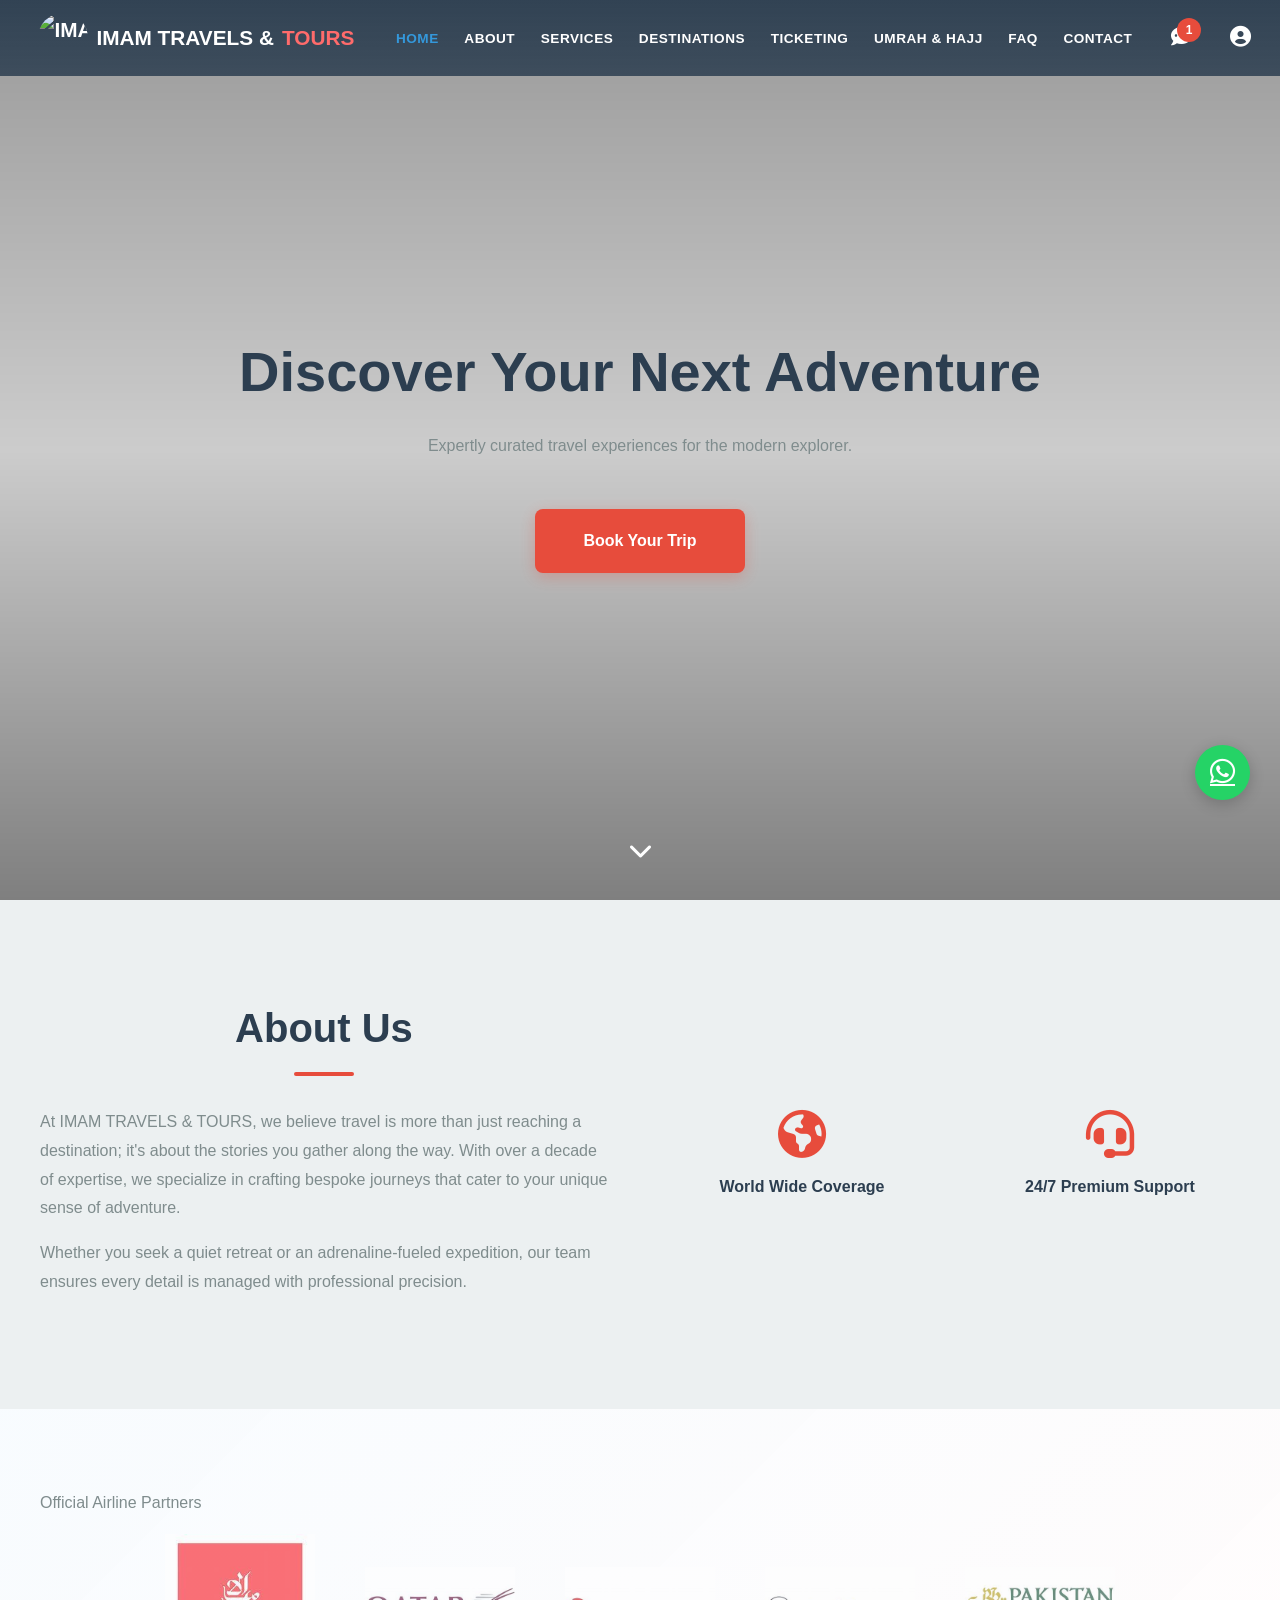
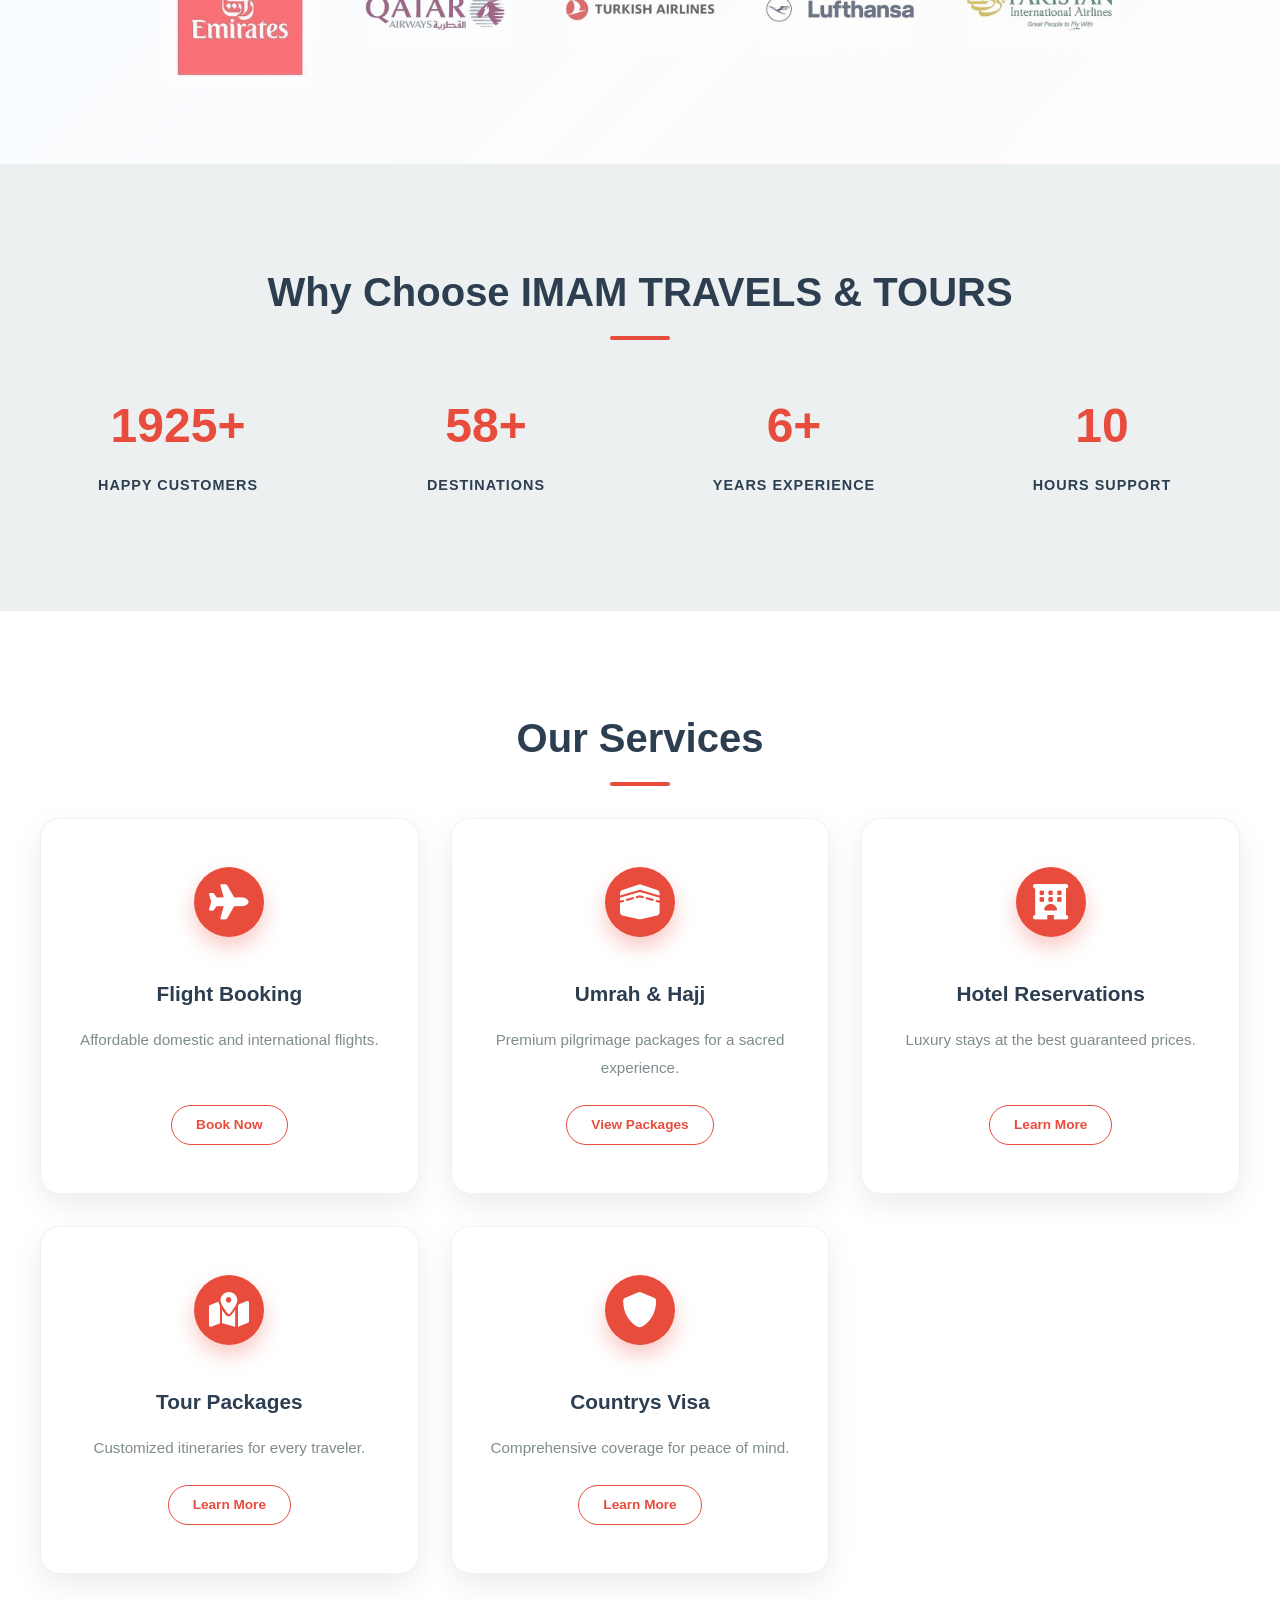
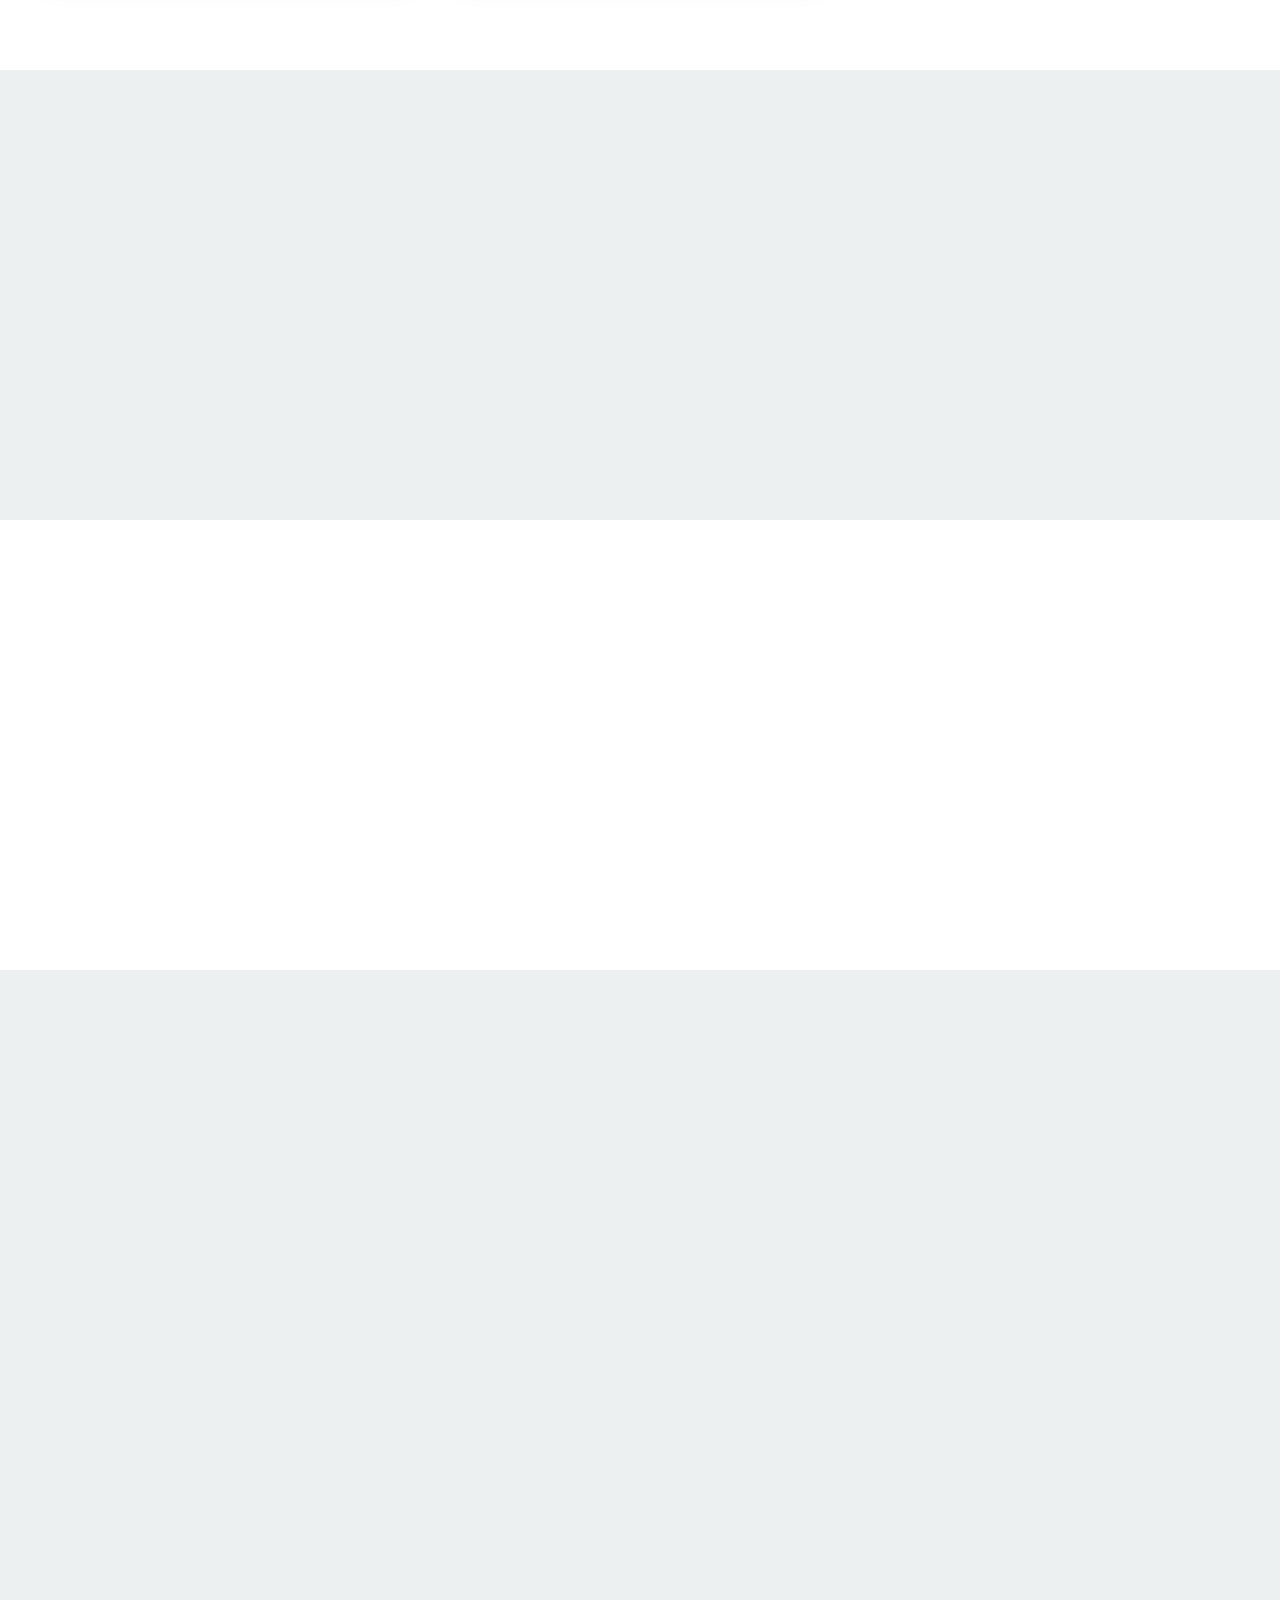
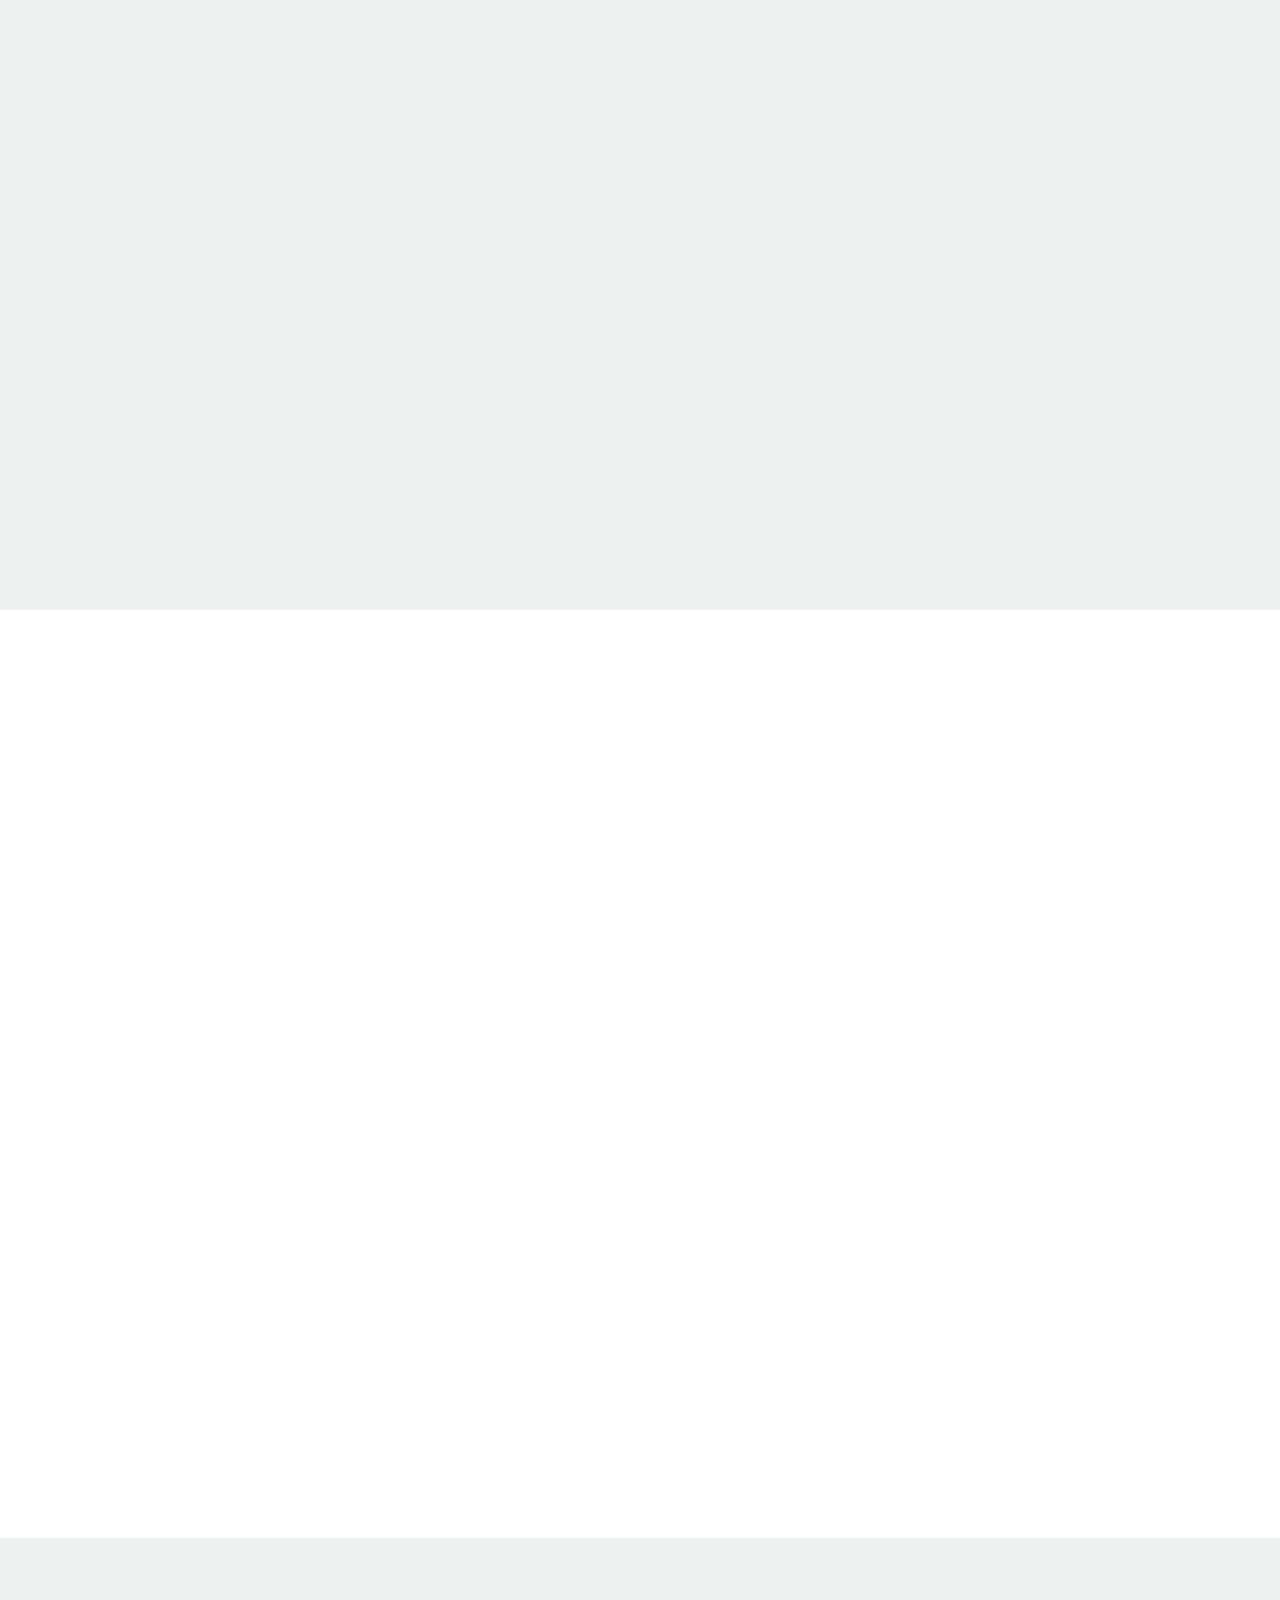
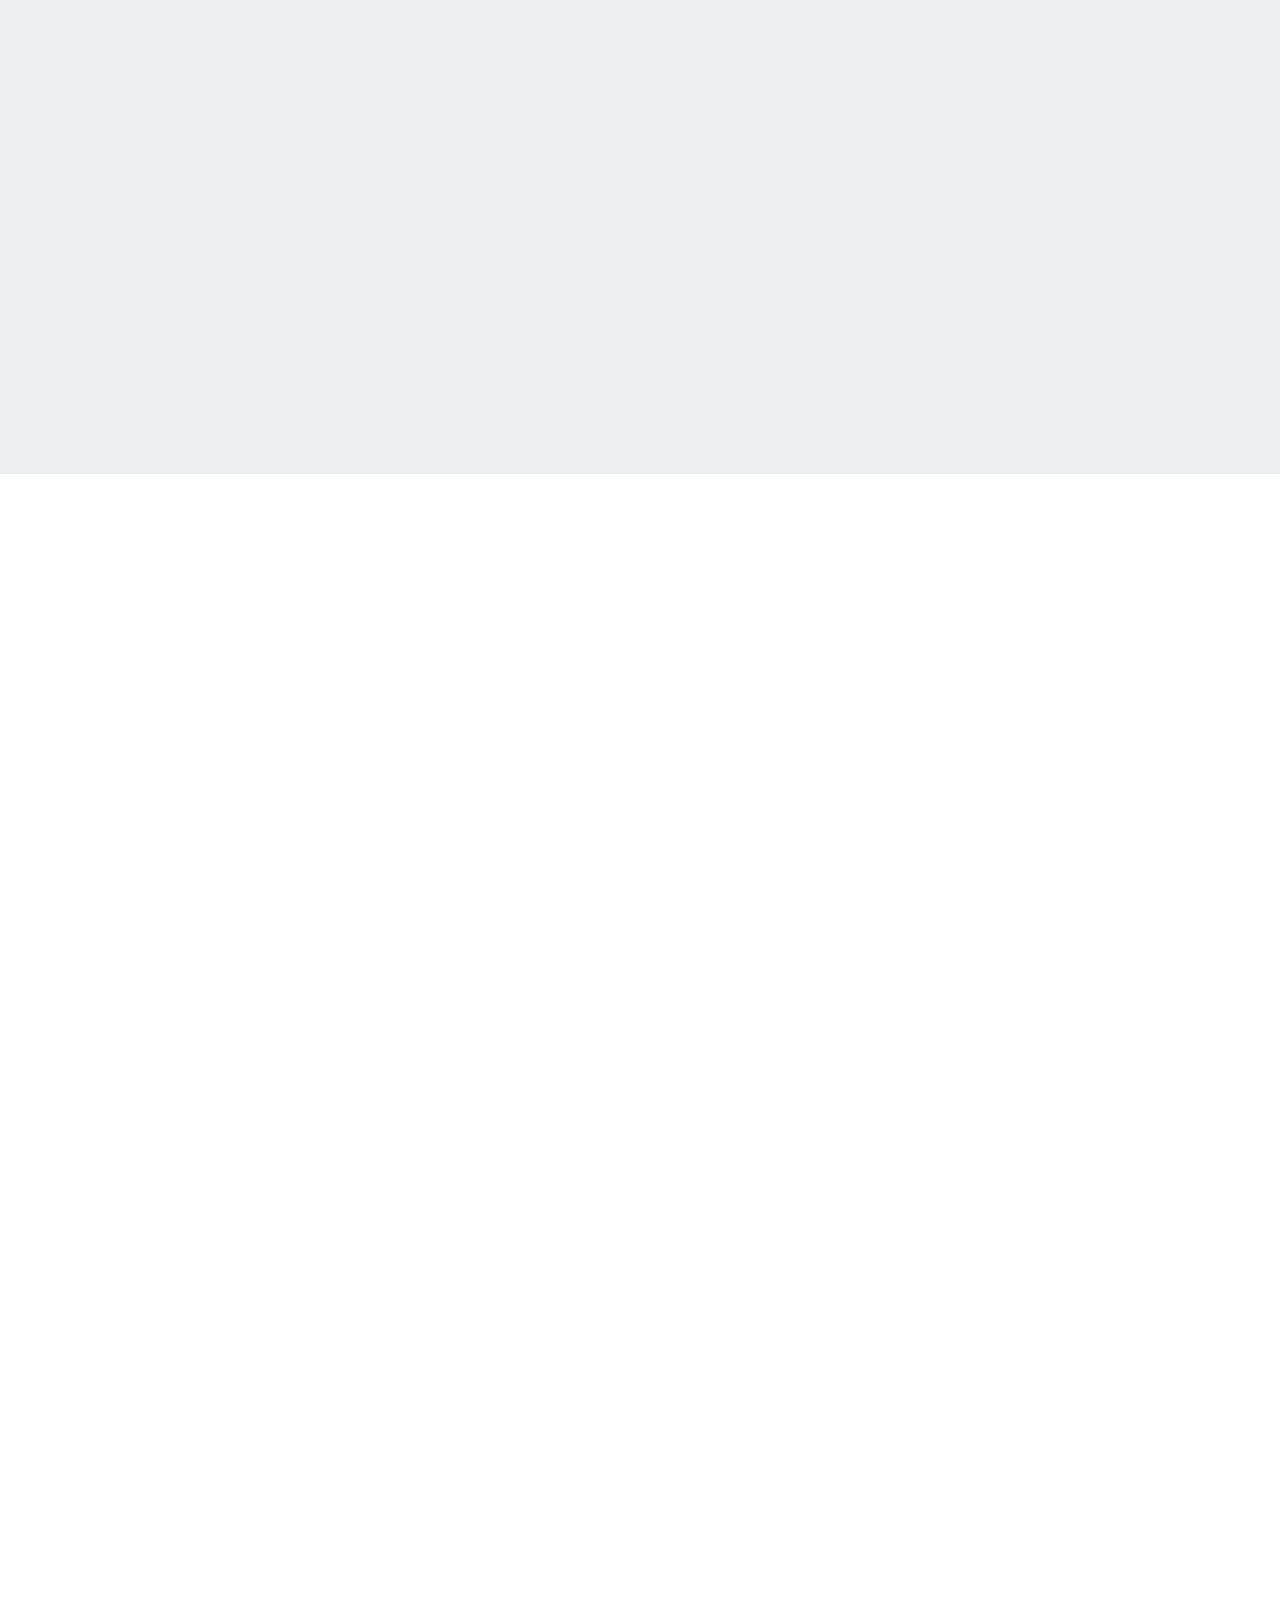
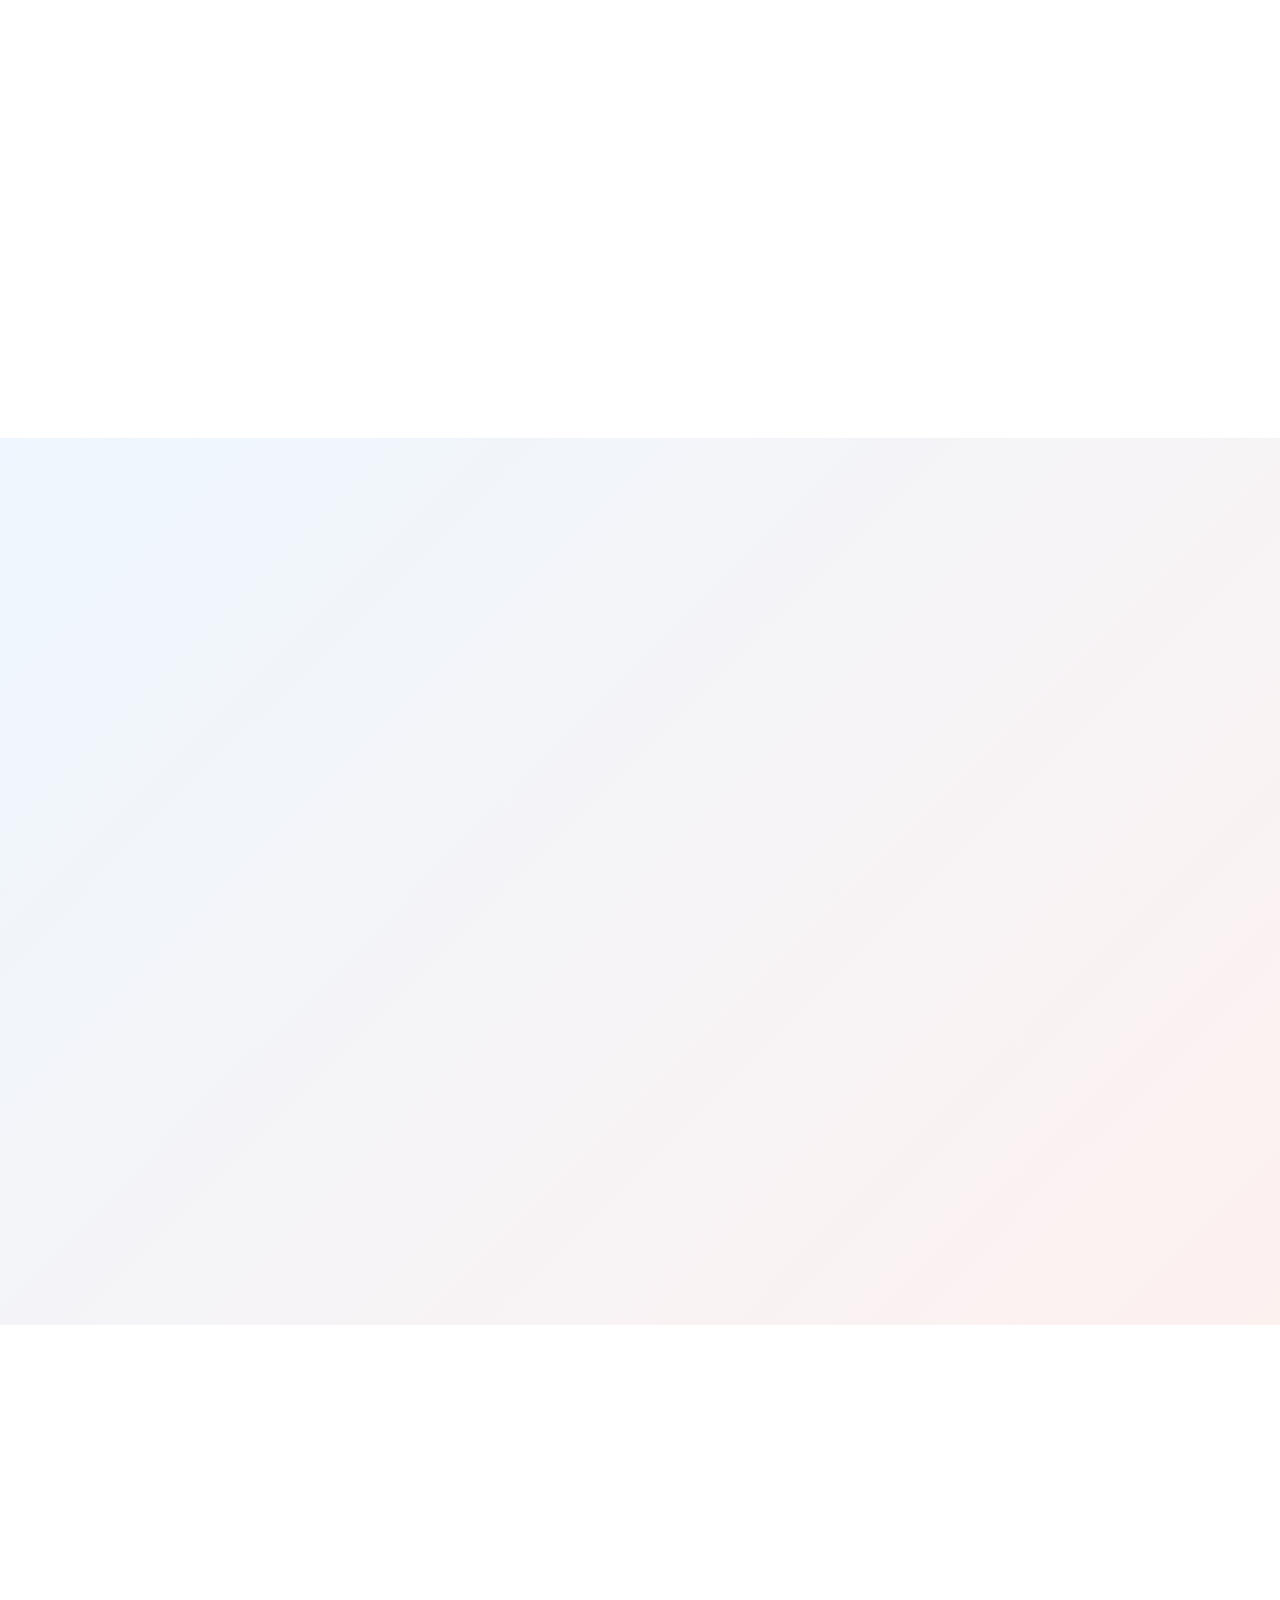
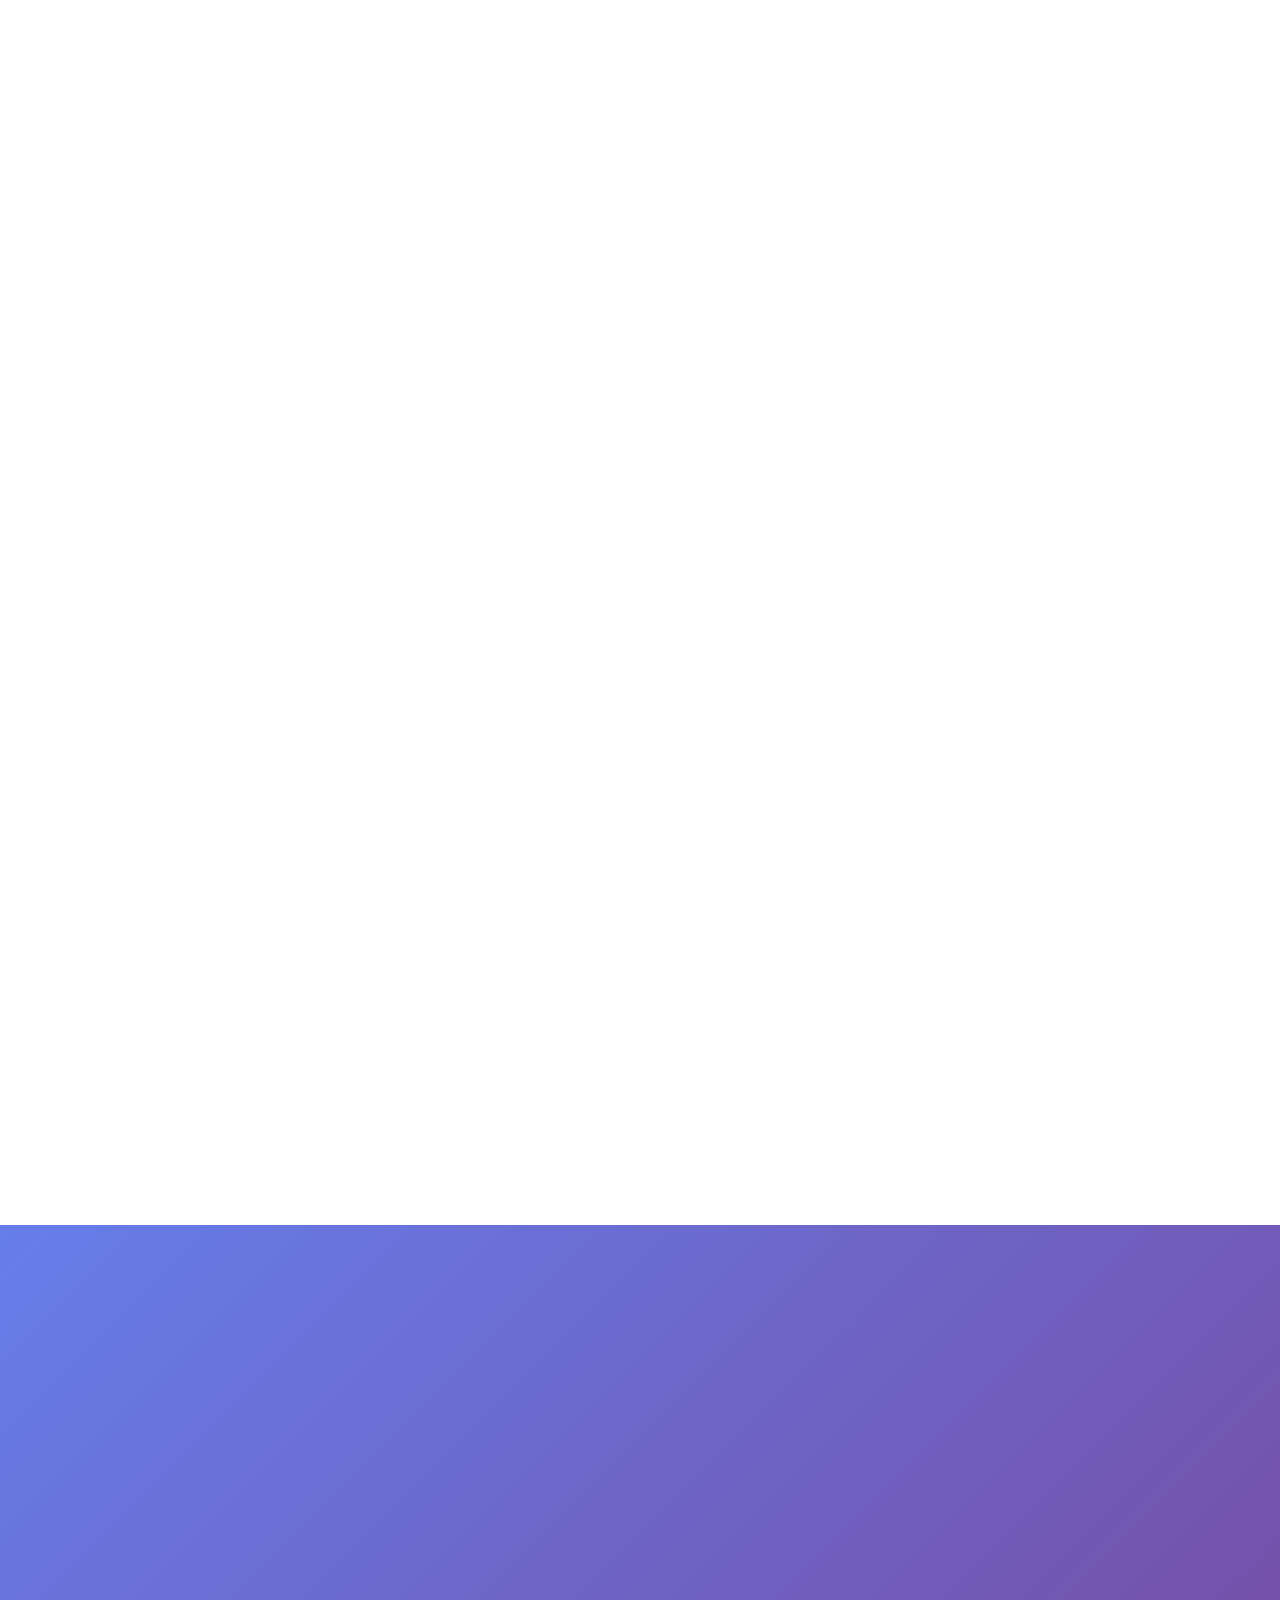
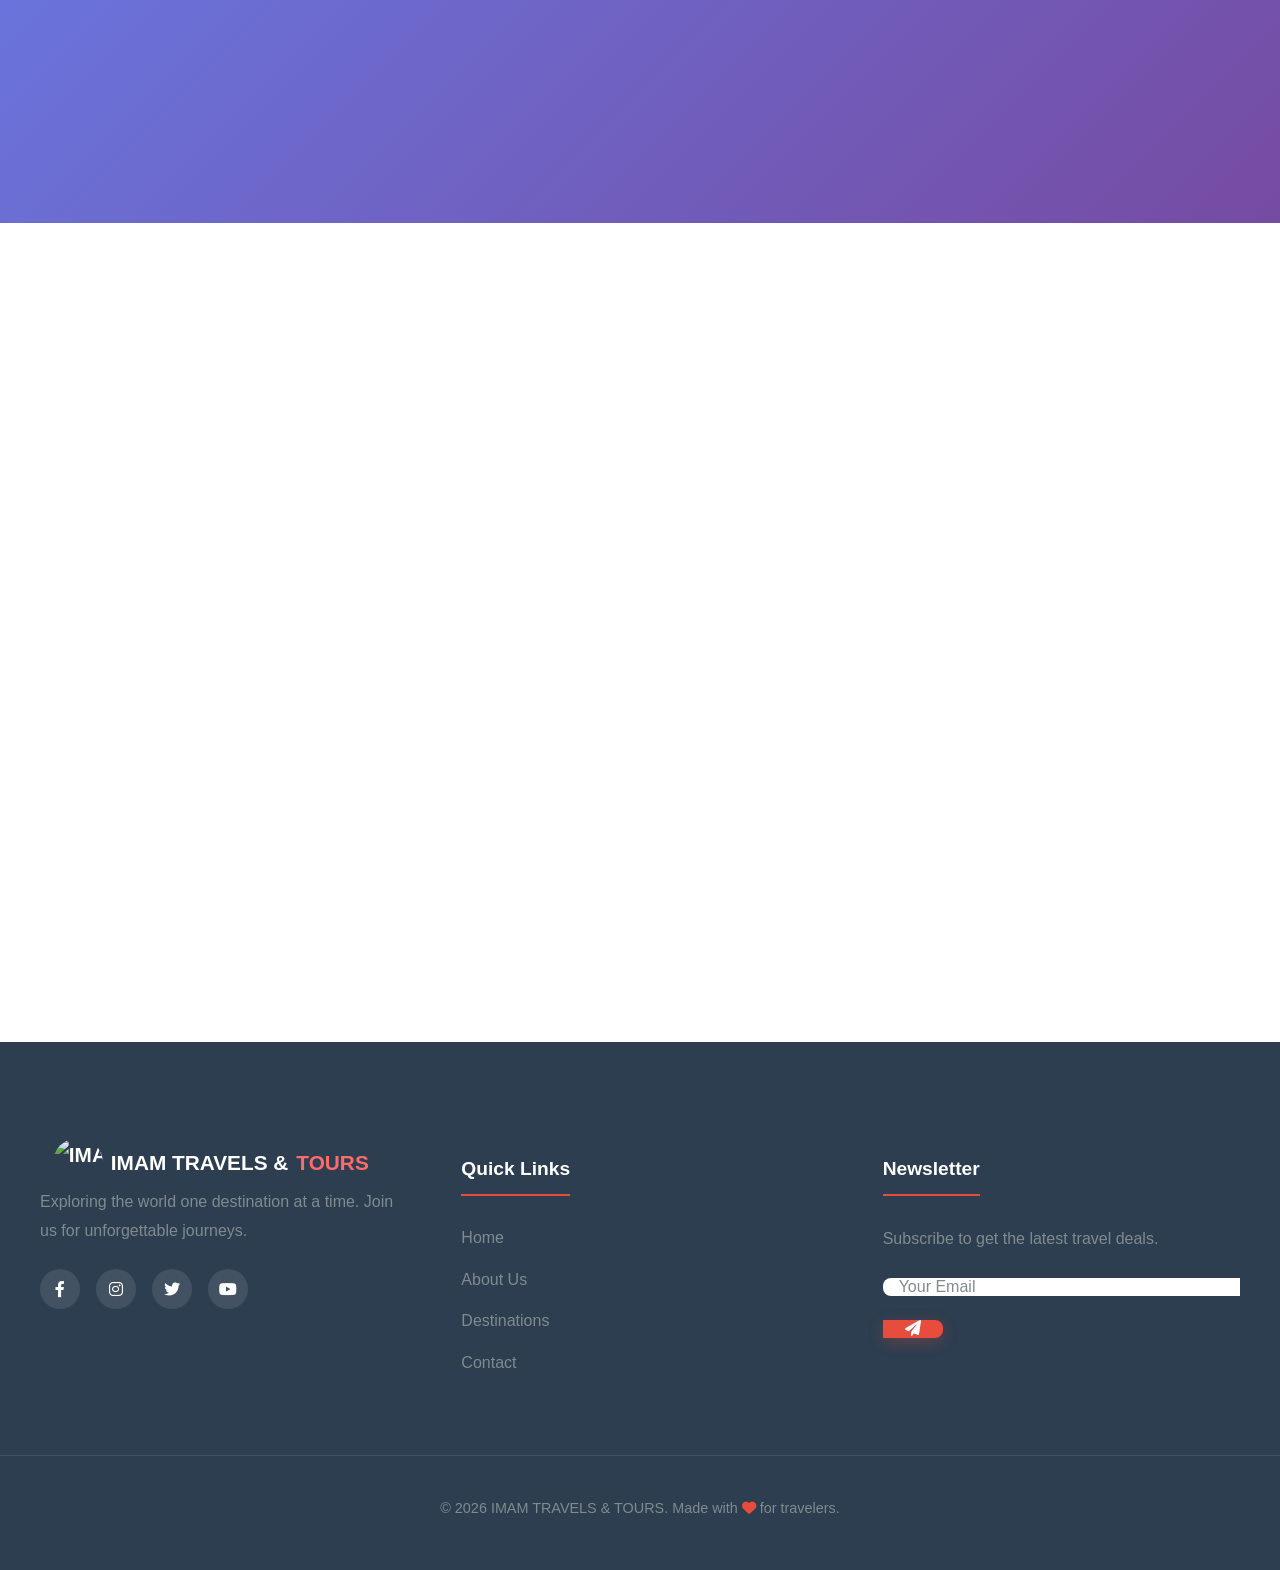
==== commit 4953222f: "Update index.html" ====
--- a/index.html
+++ b/index.html
@@ -7,7 +7,7 @@
   <meta name="description" content="Experience the world with IMAM TRAVELS & TOURS. We provide premium flight ticketing, luxury hotel bookings, and bespoke tour packages tailored for the modern explorer.">
   <meta property="og:title" content="IMAM TRAVELS & TOURS">
   <meta property="og:description" content="Discover your next adventure with our expertly curated travel experiences.">
-  <meta property="og:image" content="assets/image/imam travel and tours logo.jpeg">
+  <meta property="og:image" content="imam travel and tours logo.jpeg">
   <meta property="og:url" content="https://imamtours.com">
   <meta name="twitter:card" content="summary_large_image">
 
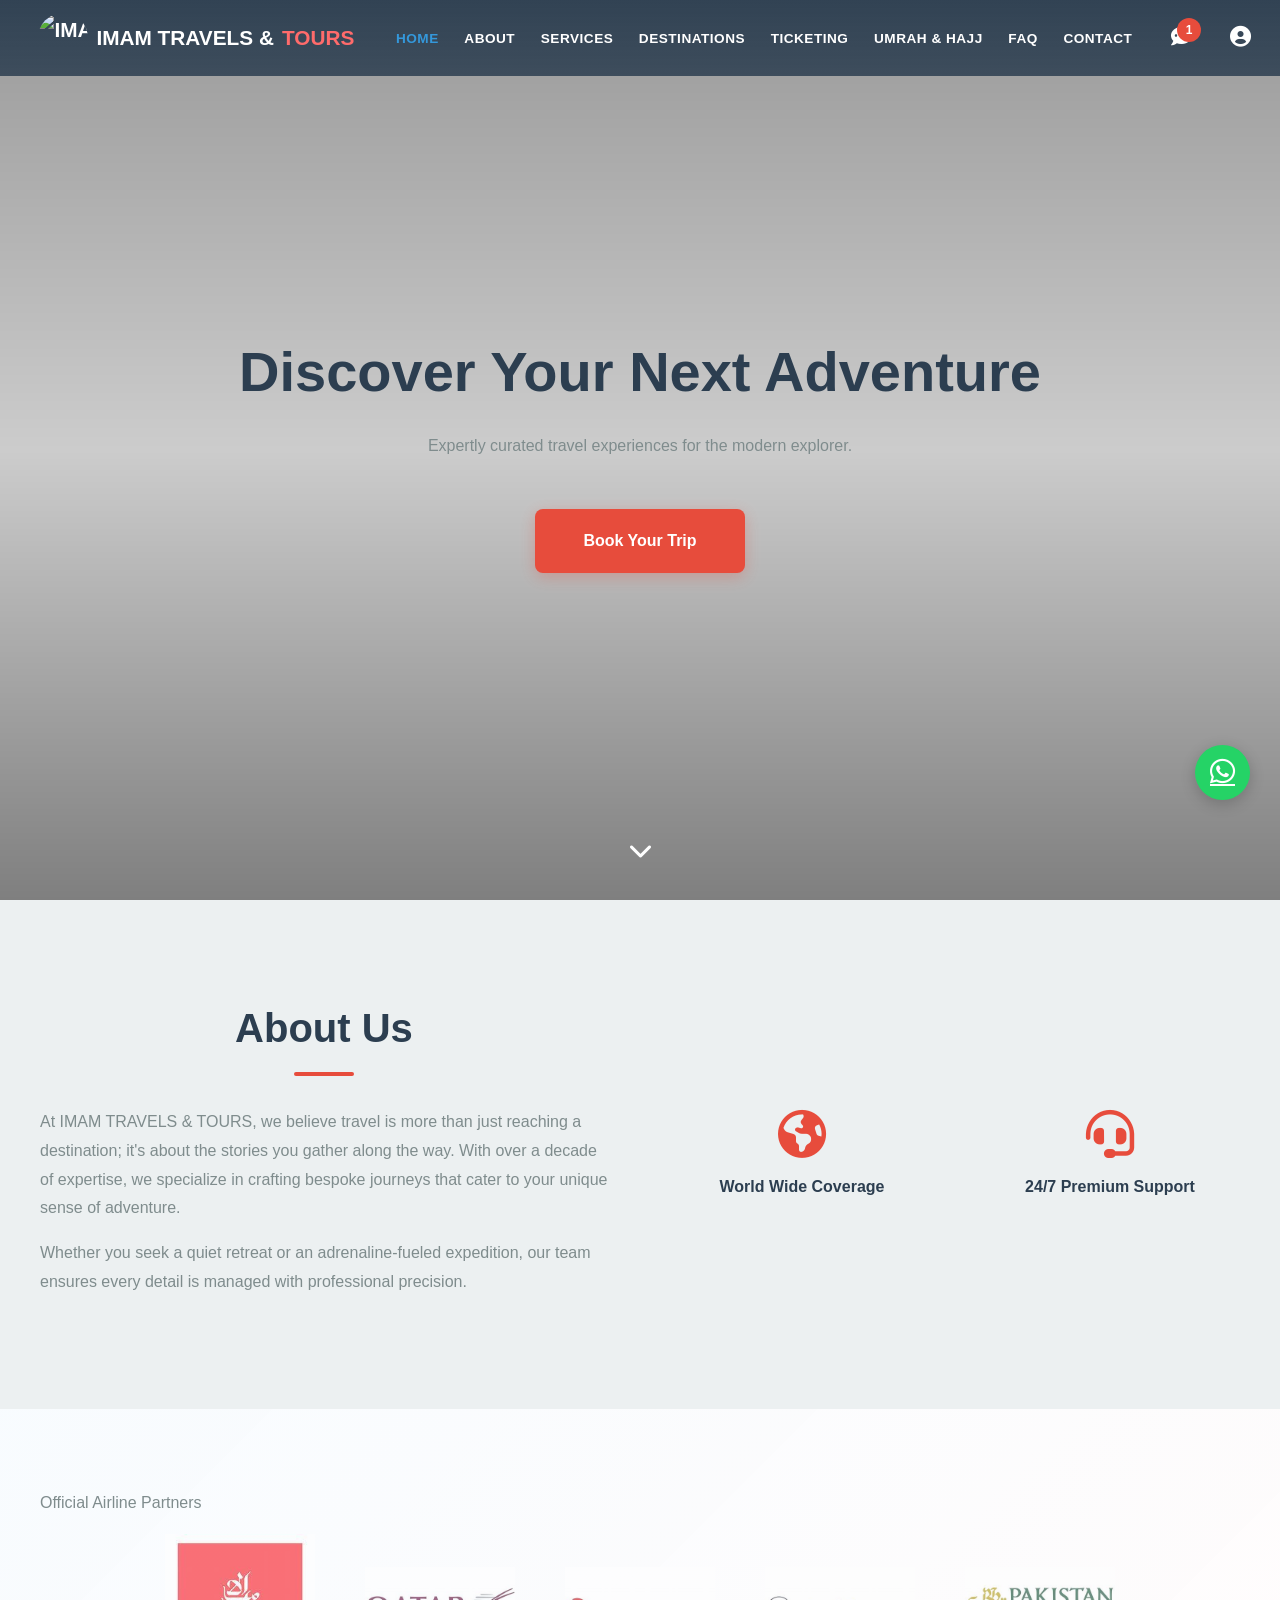
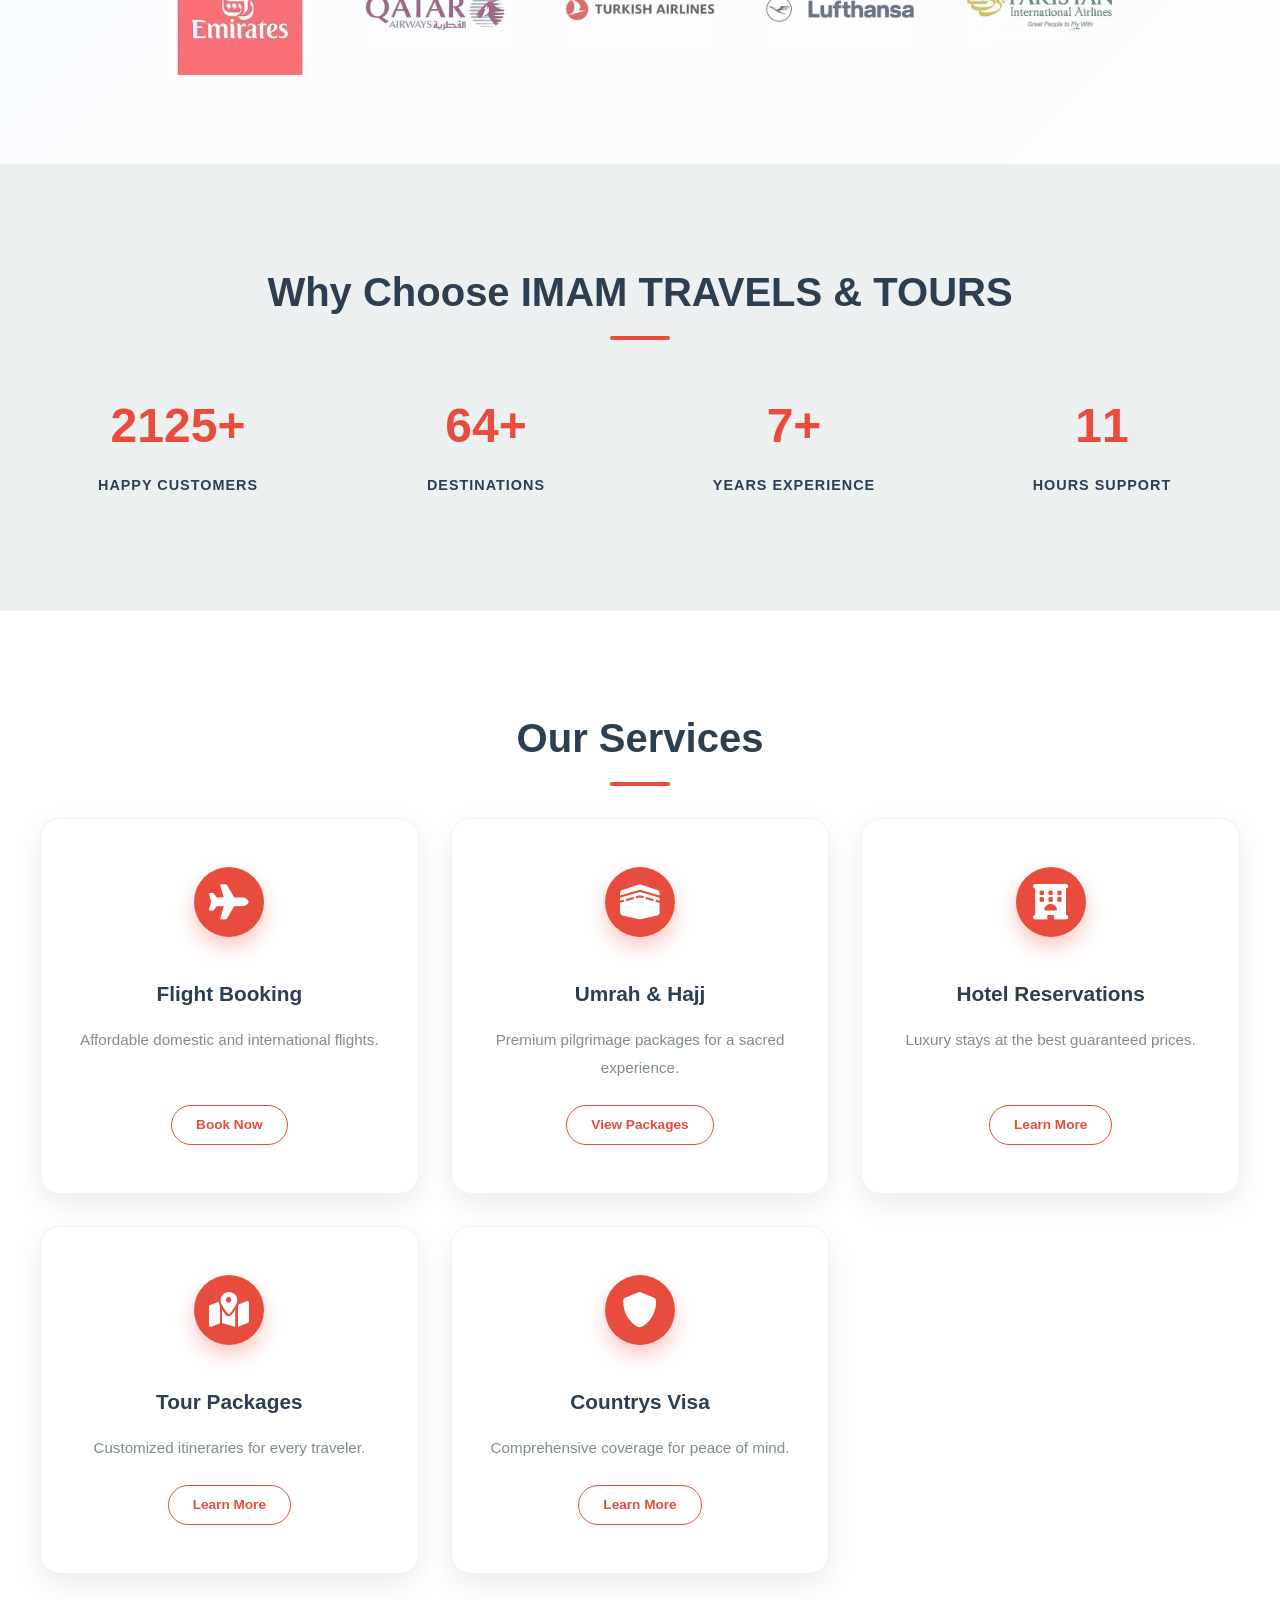
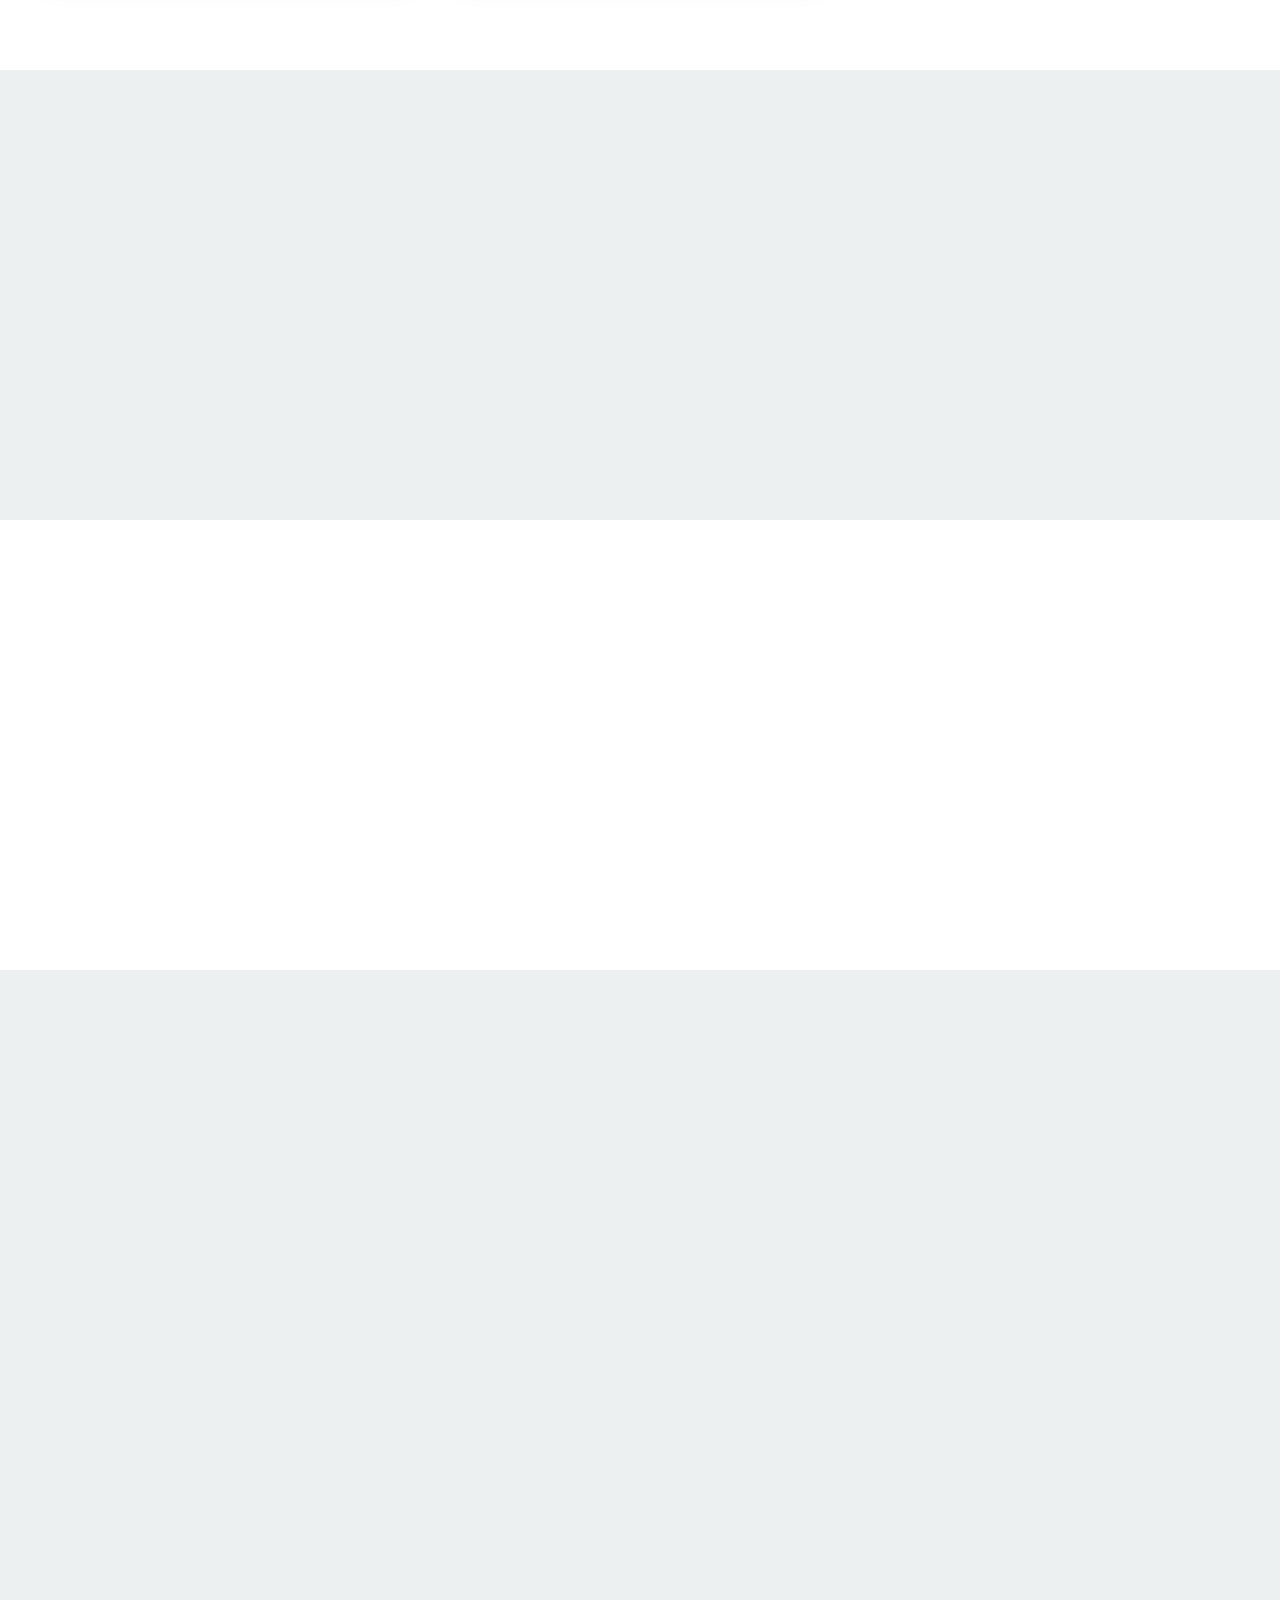
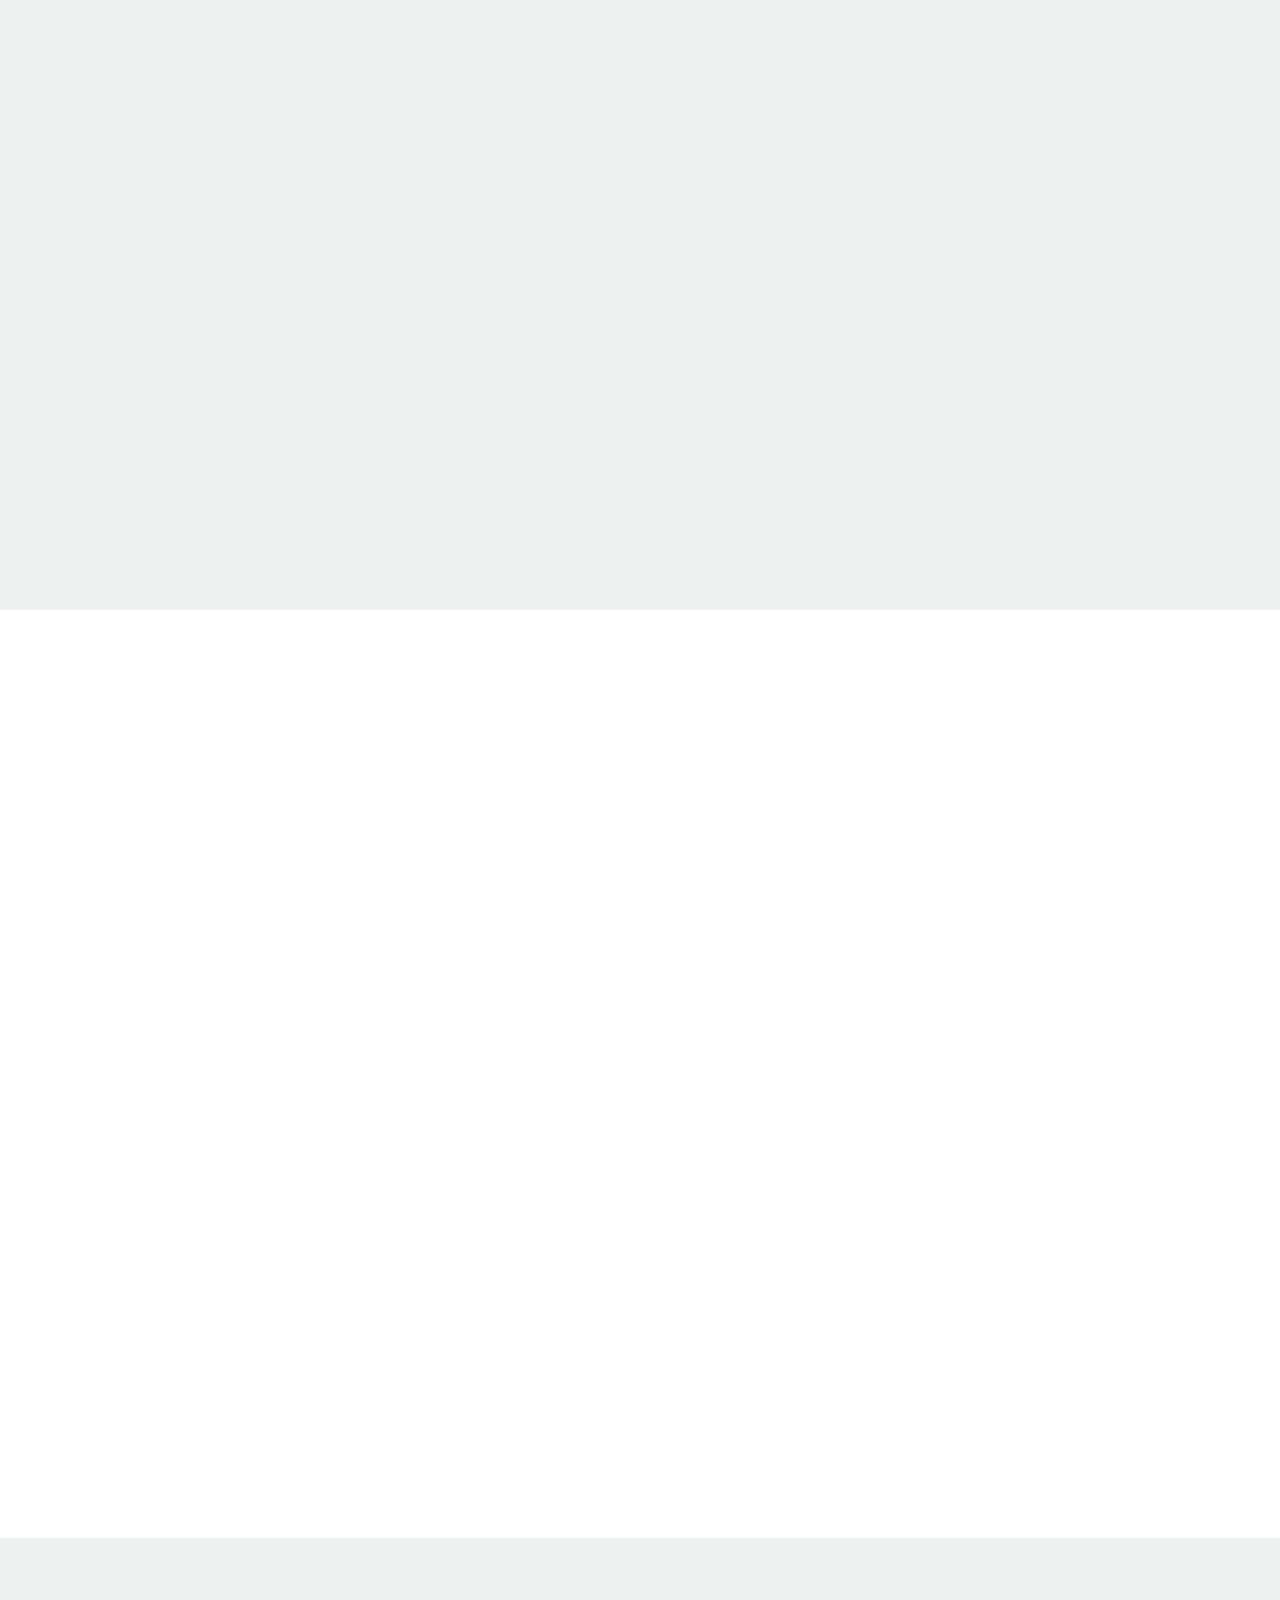
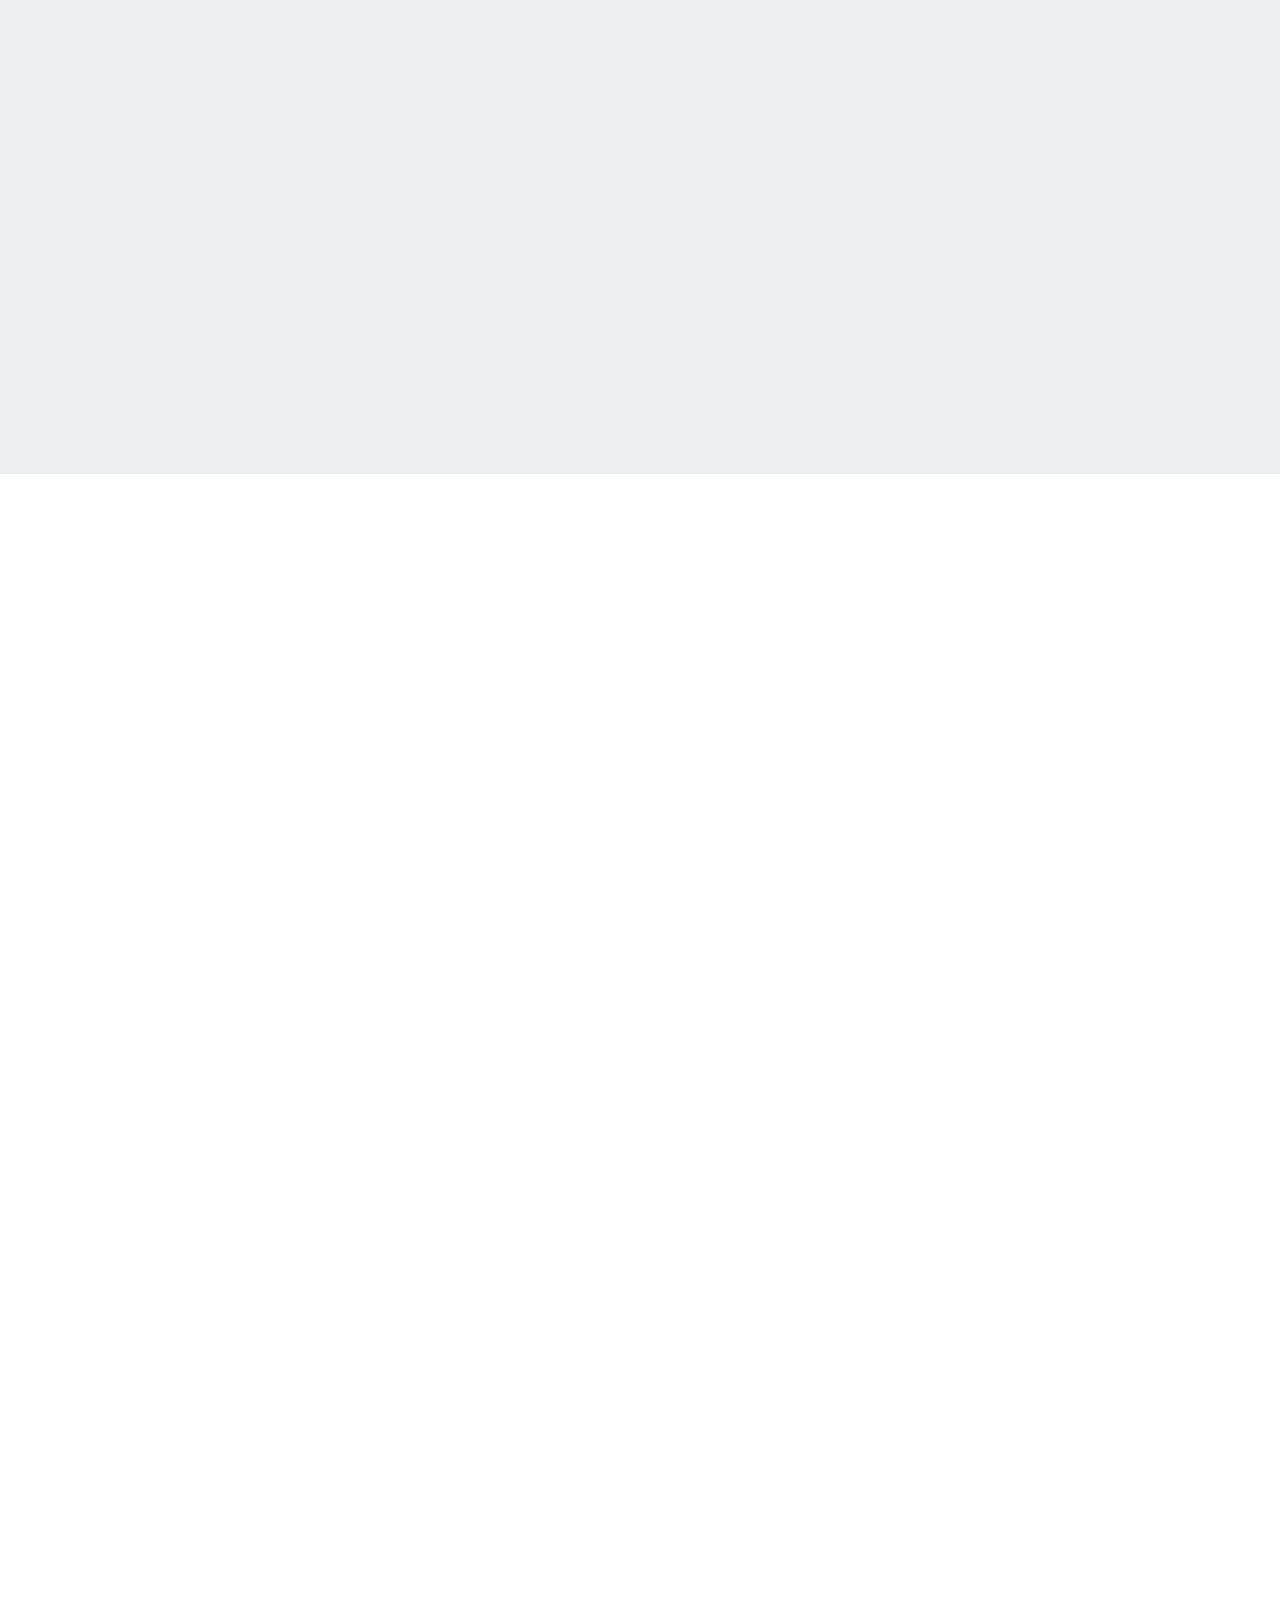
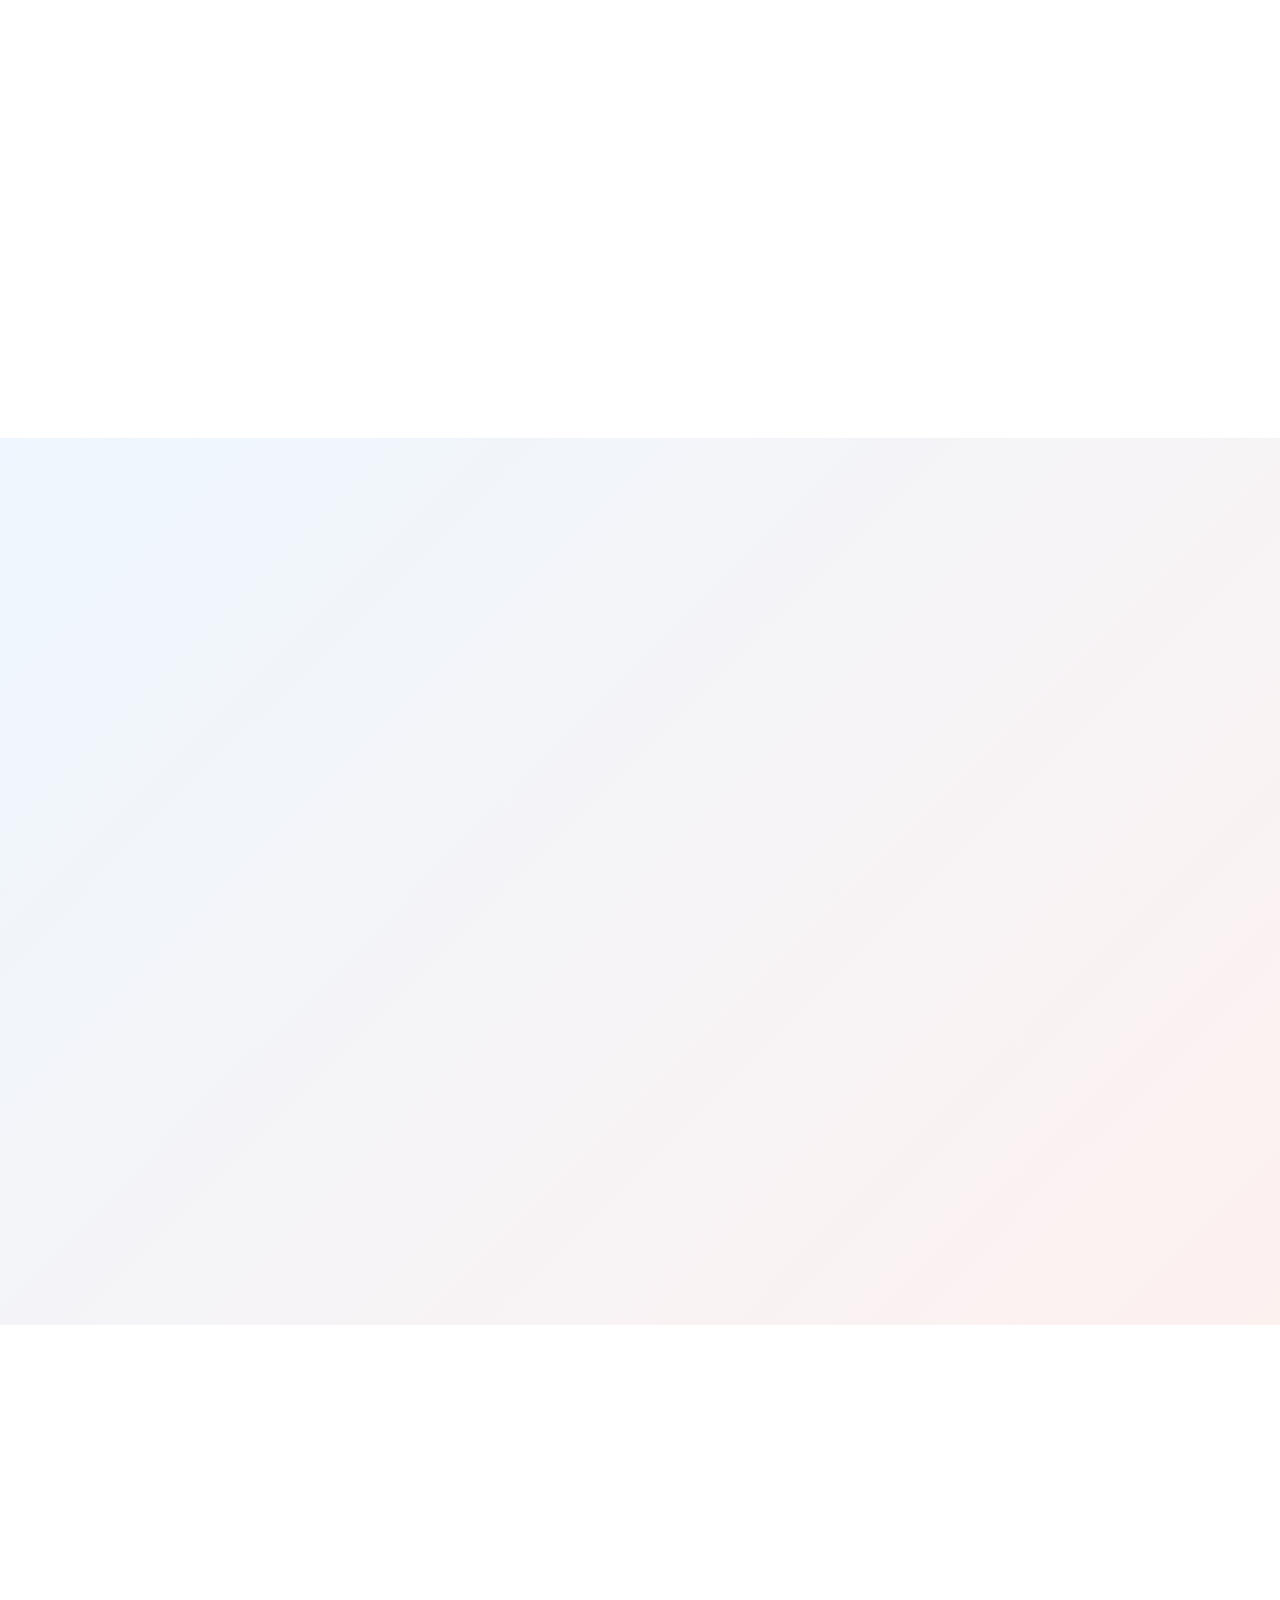
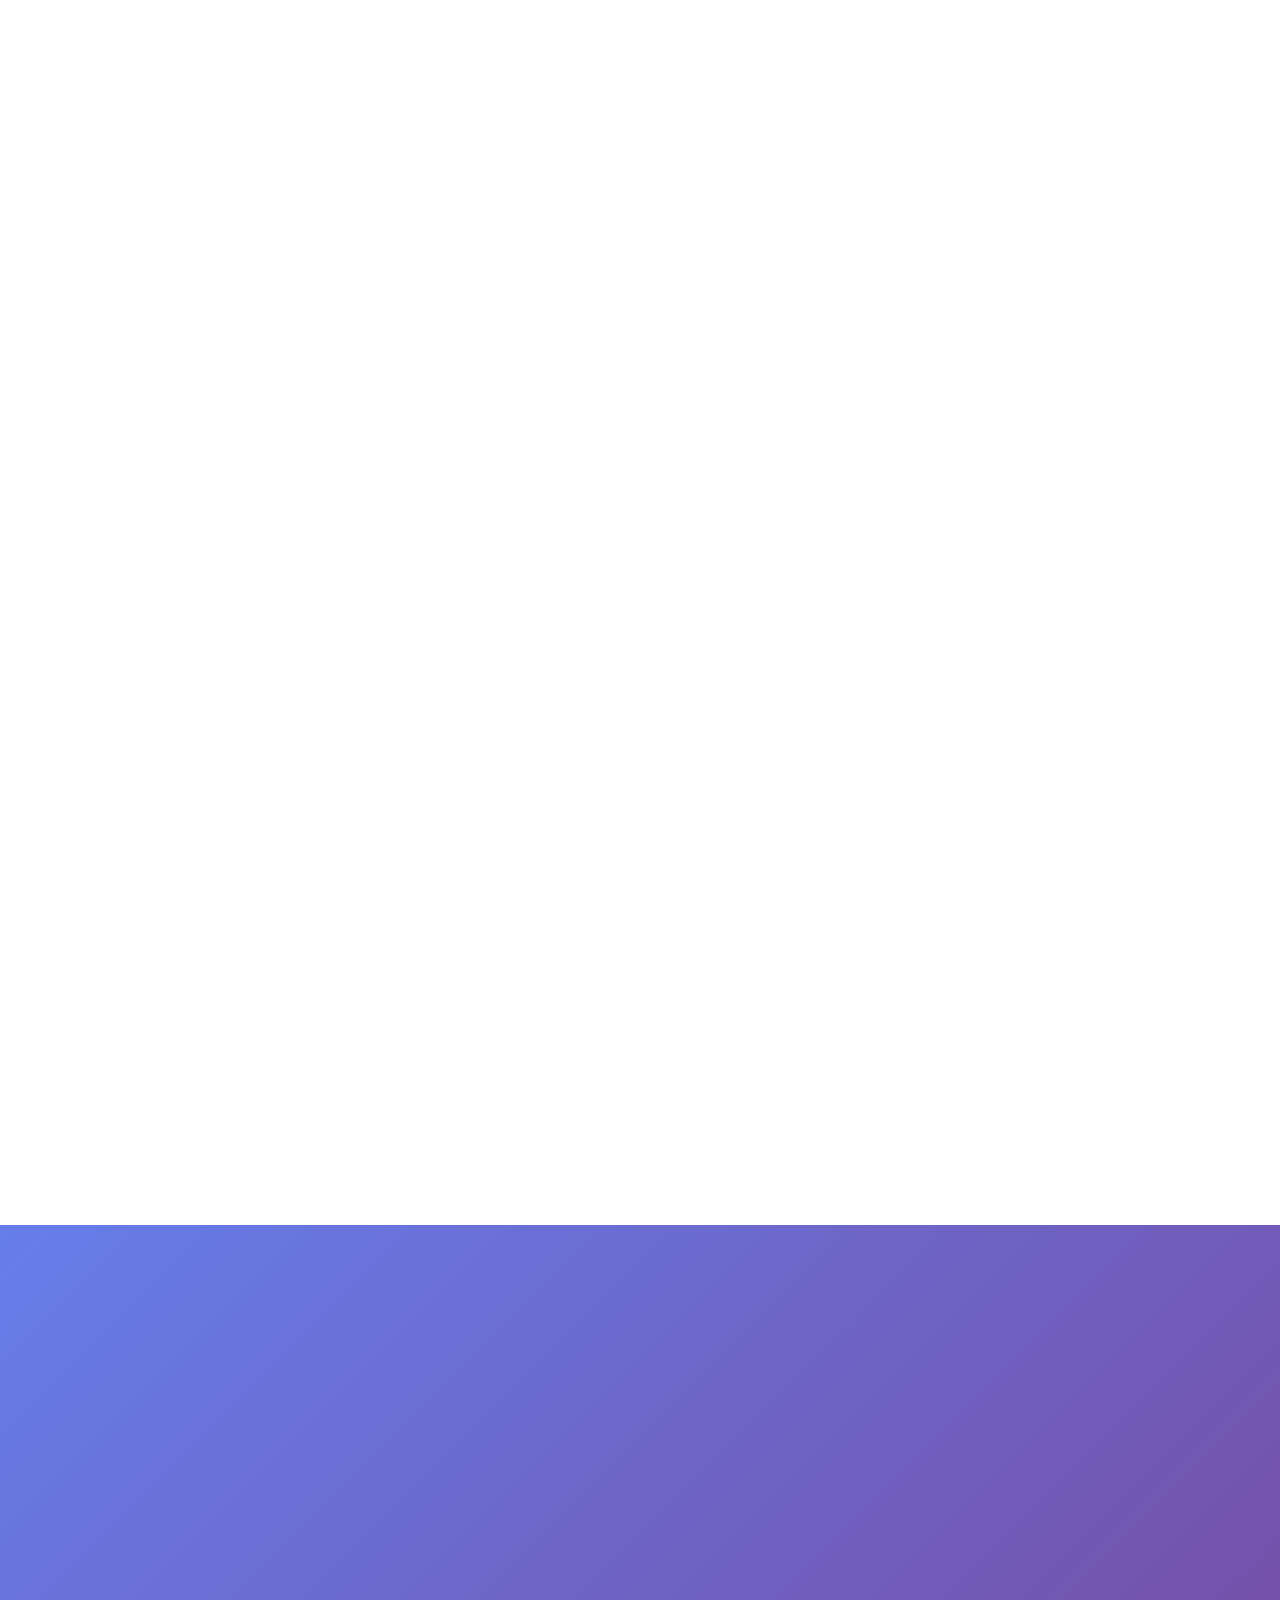
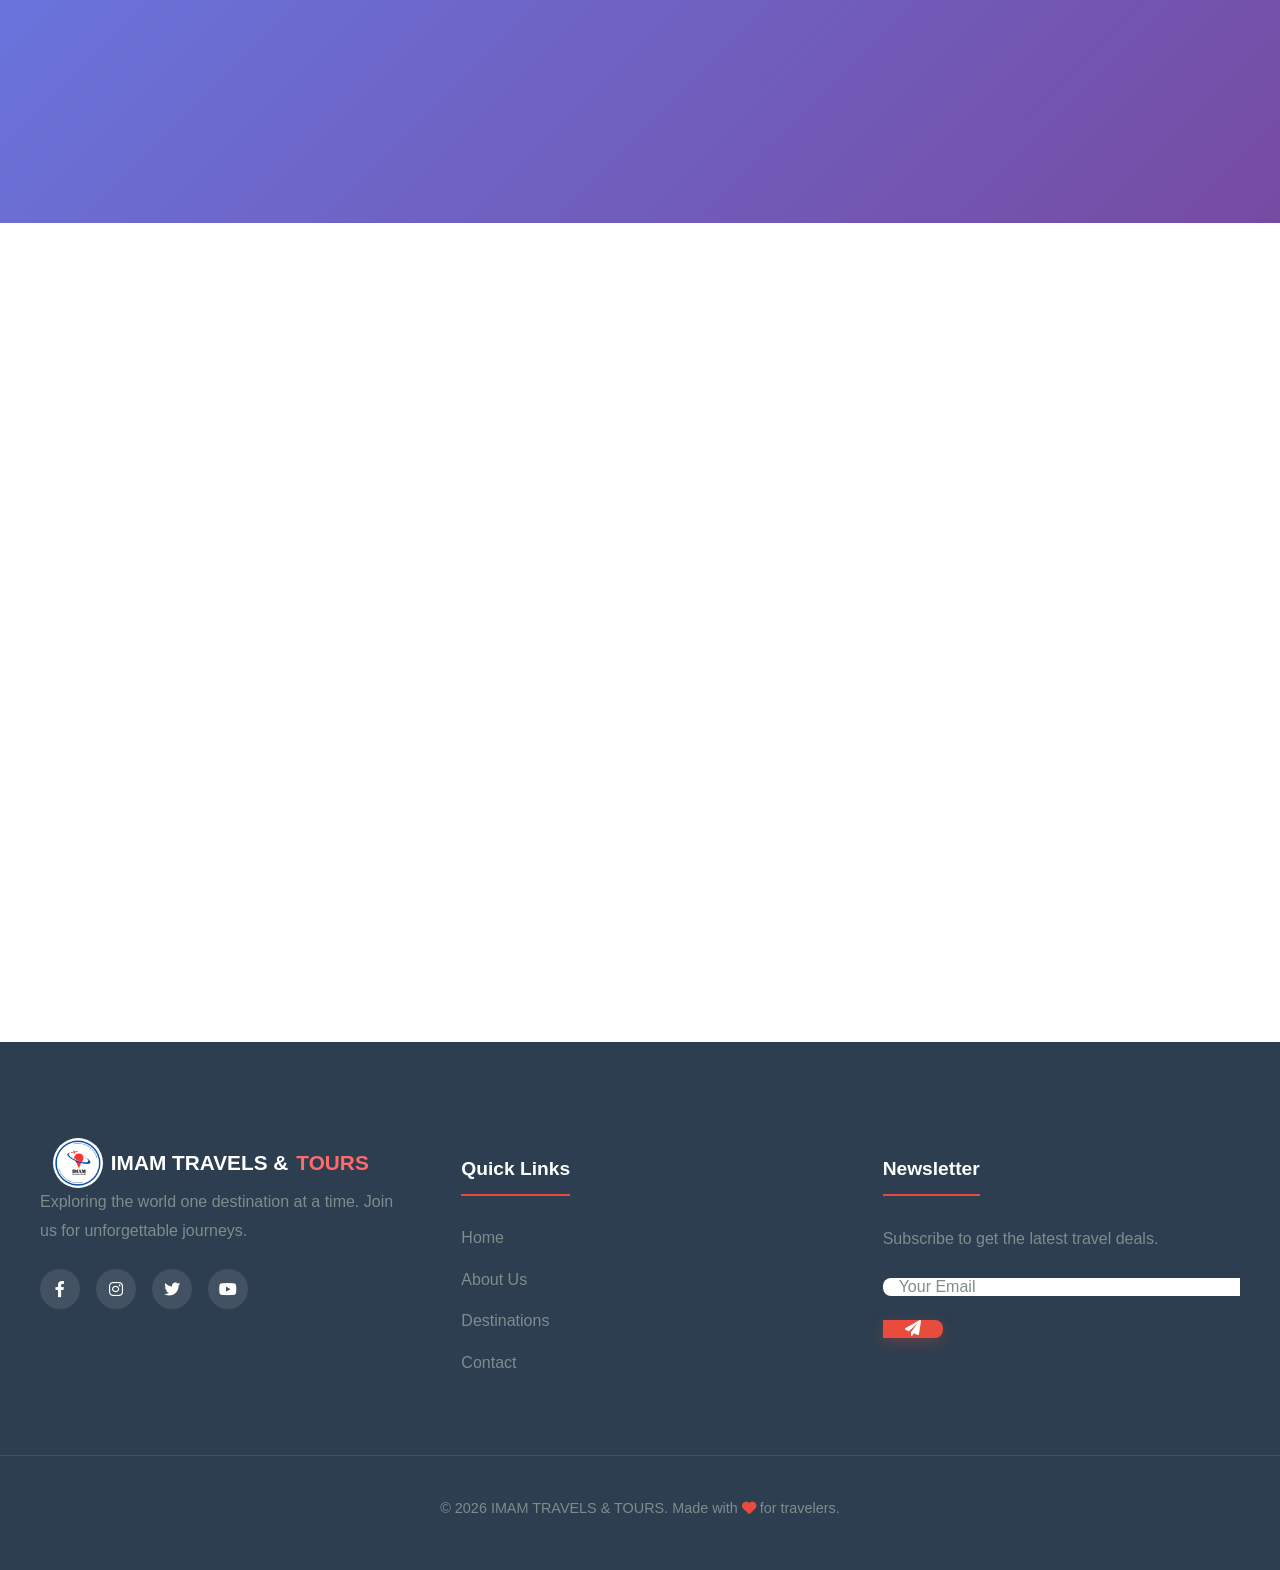
==== commit 5ac0ab8e: "Update index.html" ====
--- a/index.html
+++ b/index.html
@@ -617,7 +617,7 @@
     <div class="footer-grid">
       <div class="footer-column">
         <a href="#home" class="logo">
-          <img src="assets/image/imam travel and tours logo.jpeg" alt="IMAM TRAVELS & TOURS"> 
+          <img src="imam travel and tours logo.jpeg" alt="IMAM TRAVELS & TOURS"> 
           IMAM TRAVELS &<span> TOURS</span>
         </a>
         <p>Exploring the world one destination at a time. Join us for unforgettable journeys.</p>
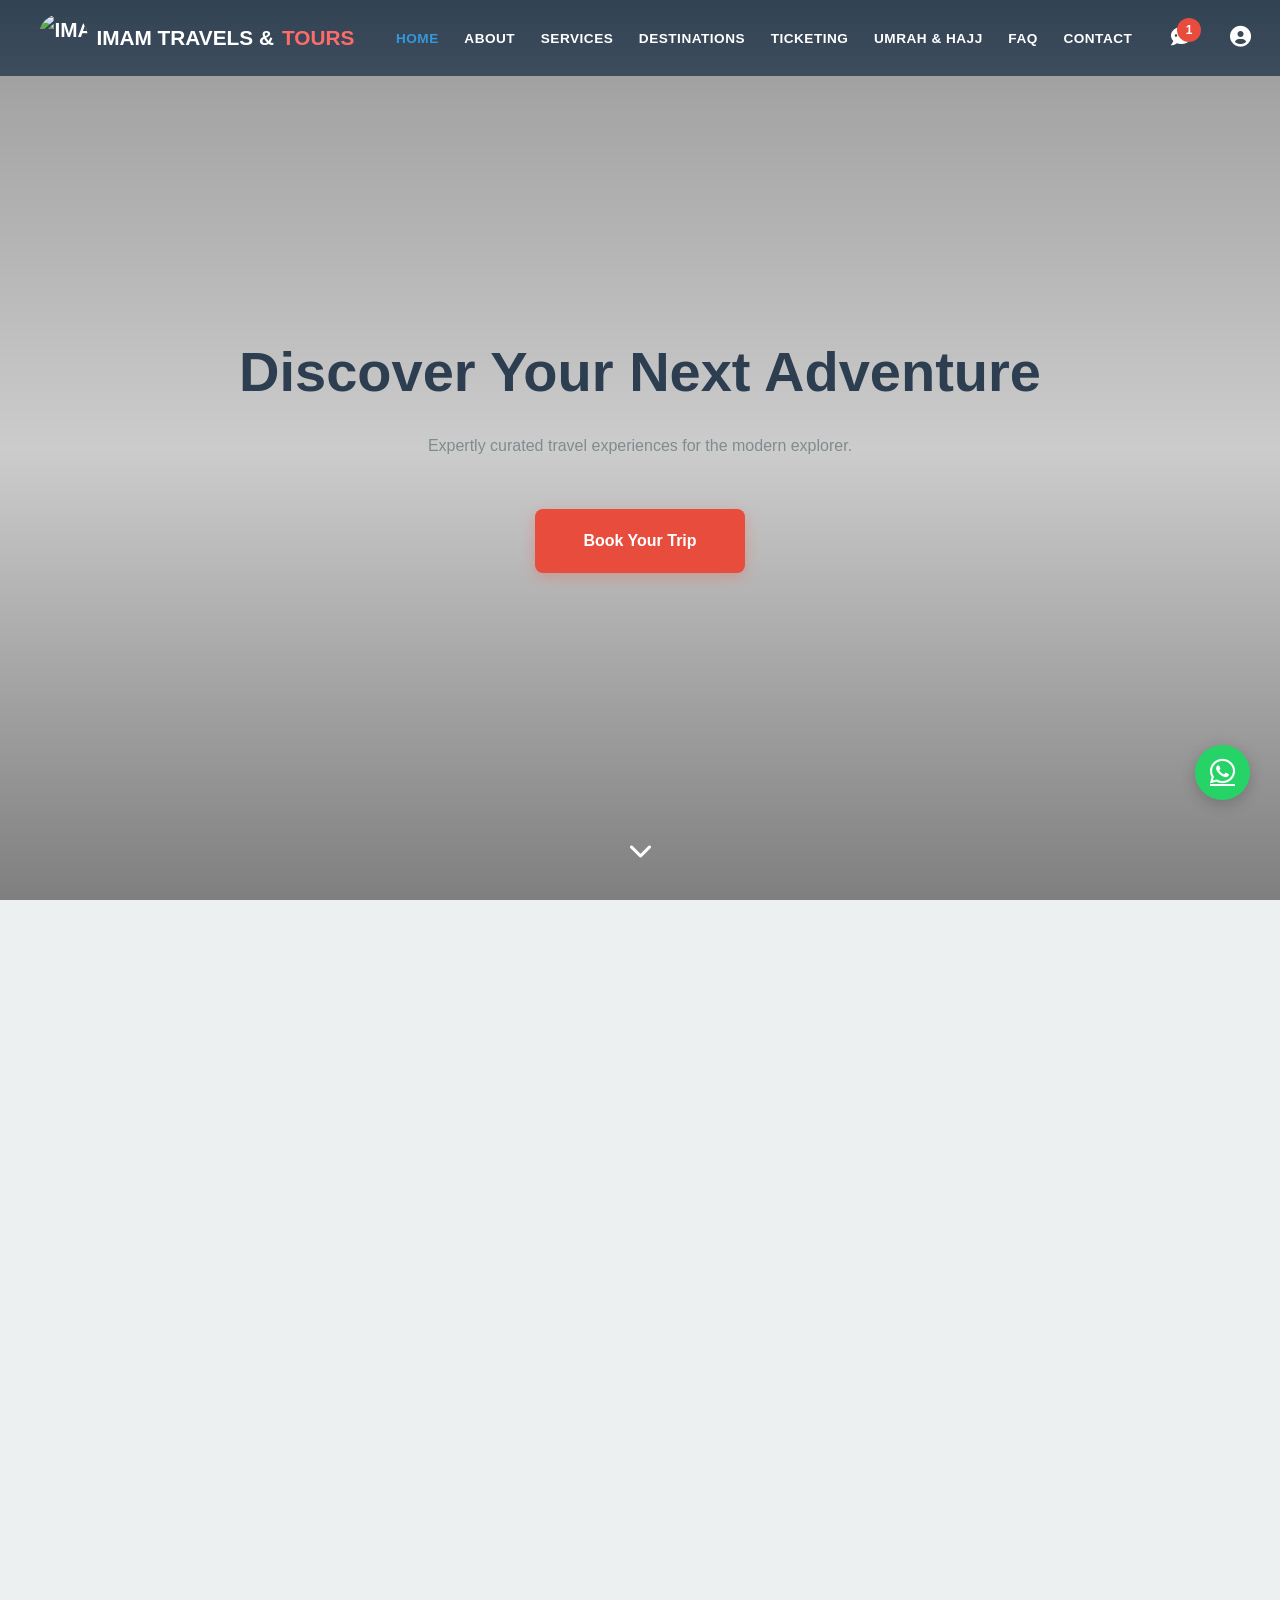
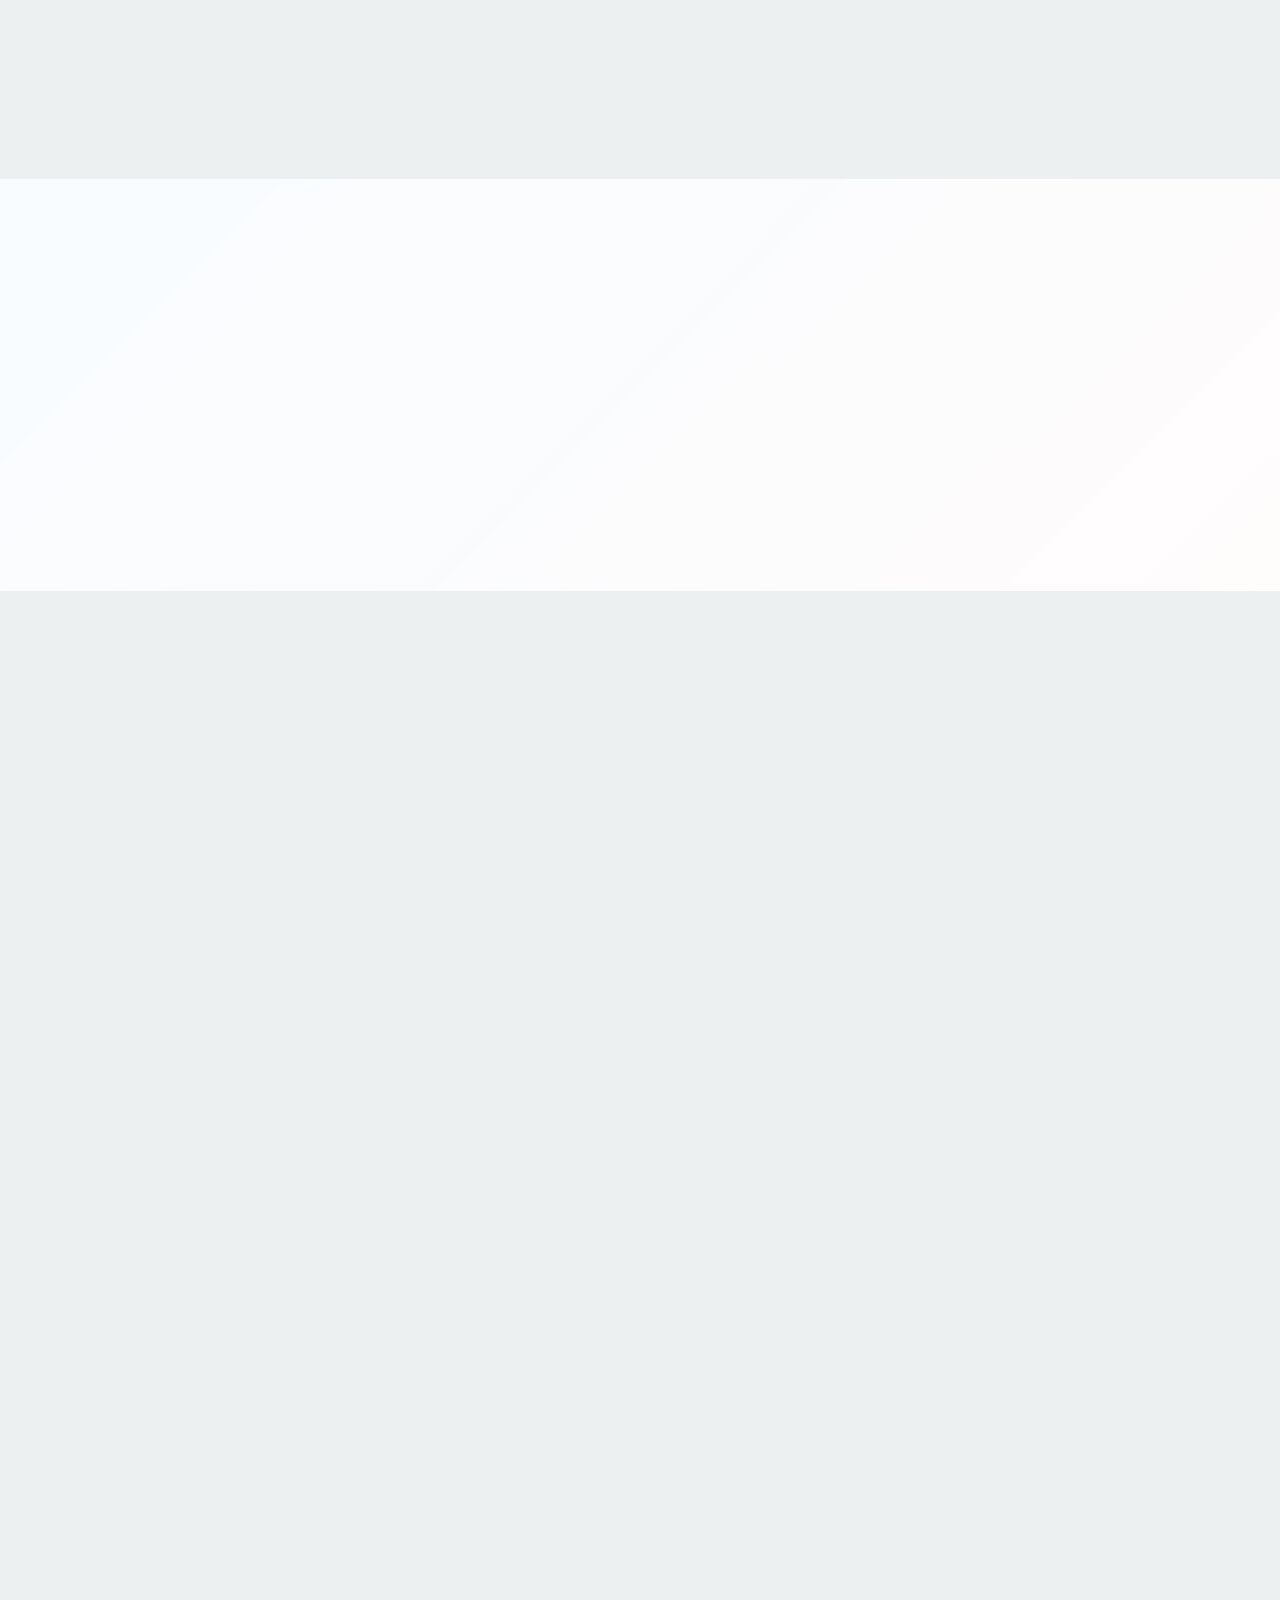
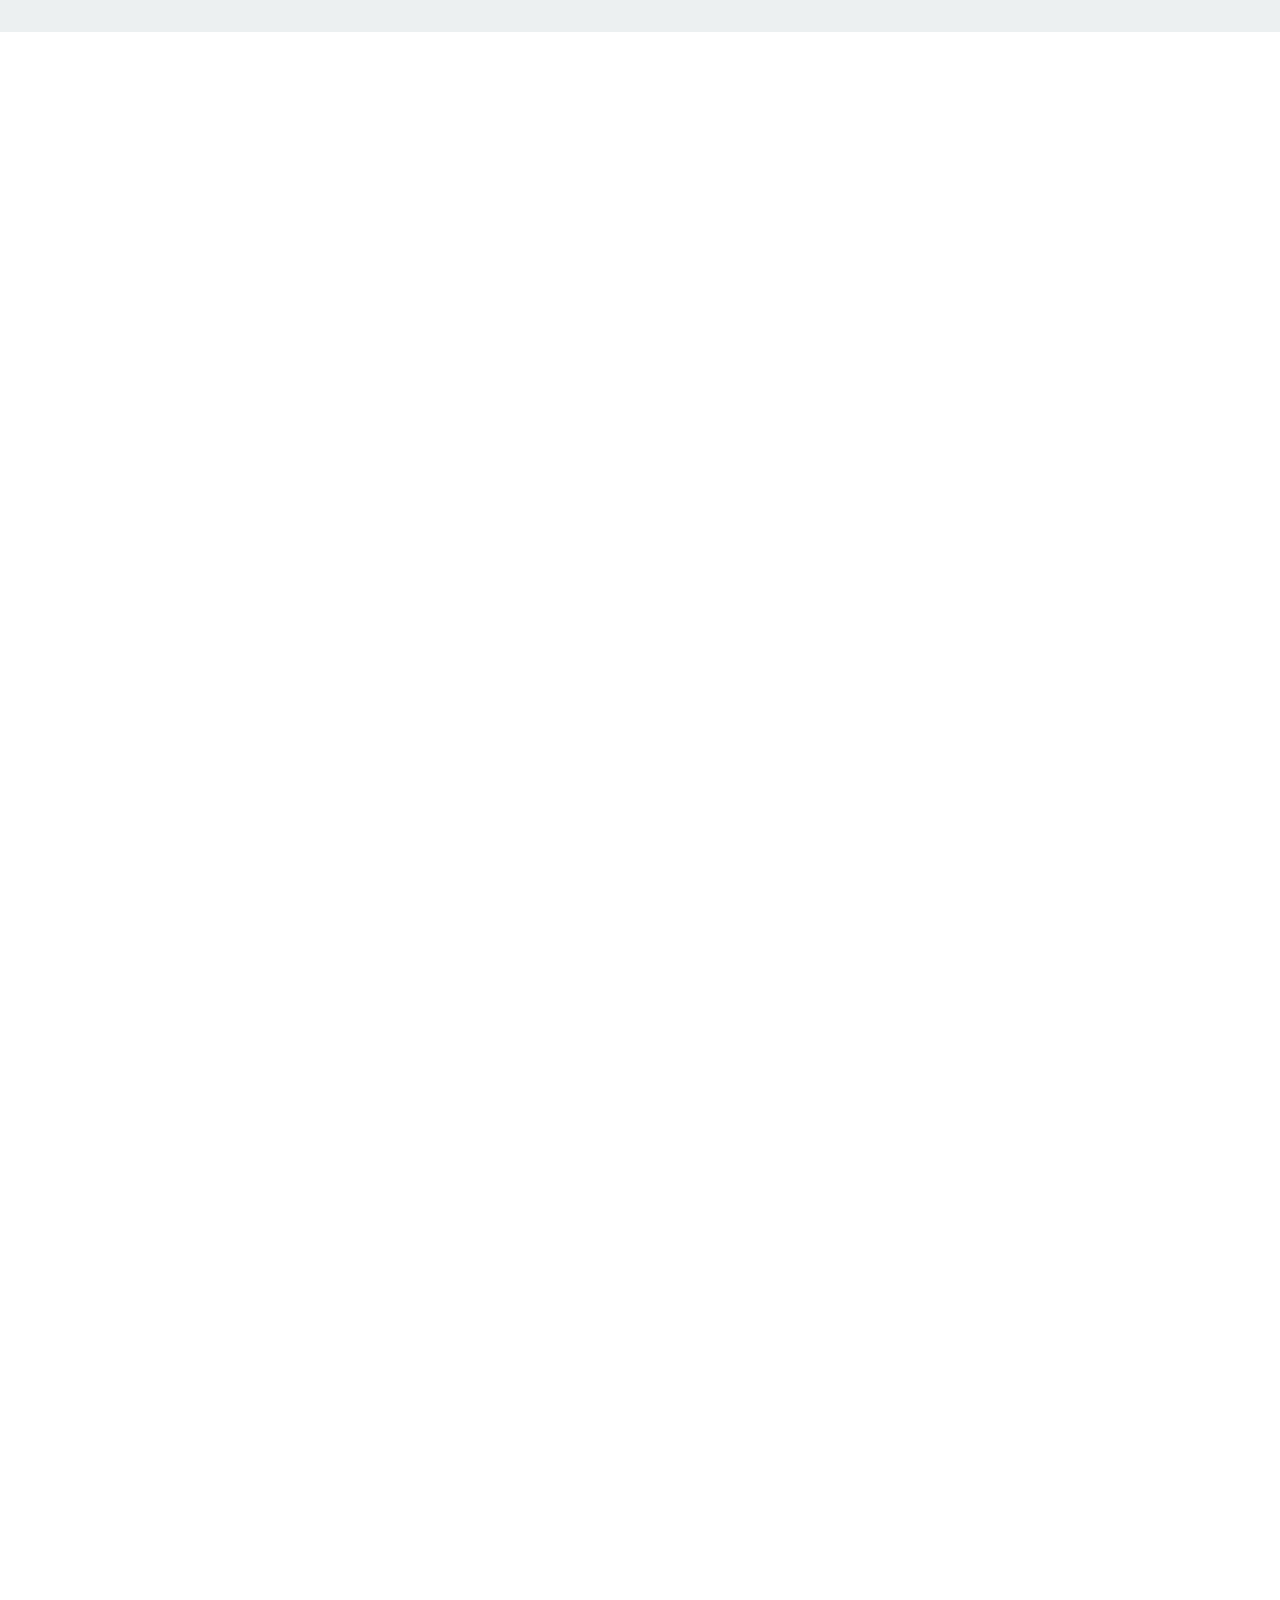
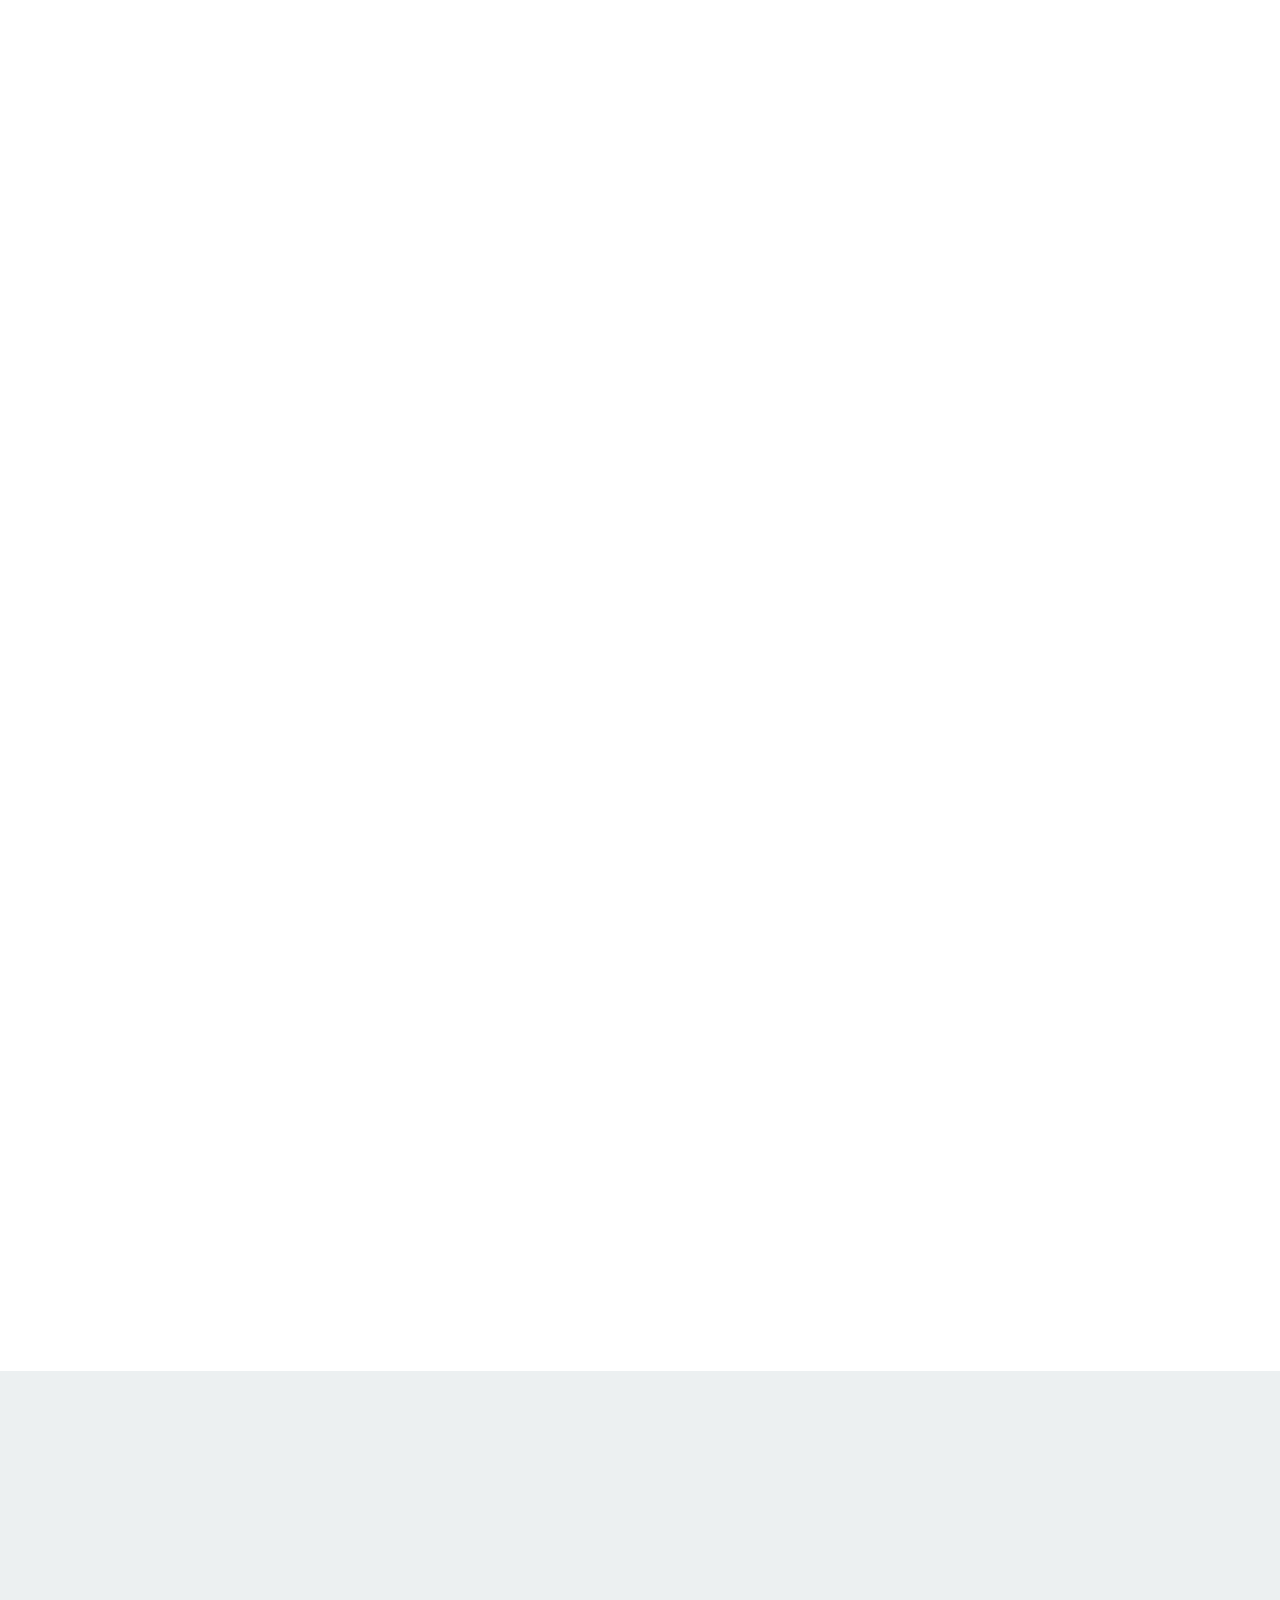
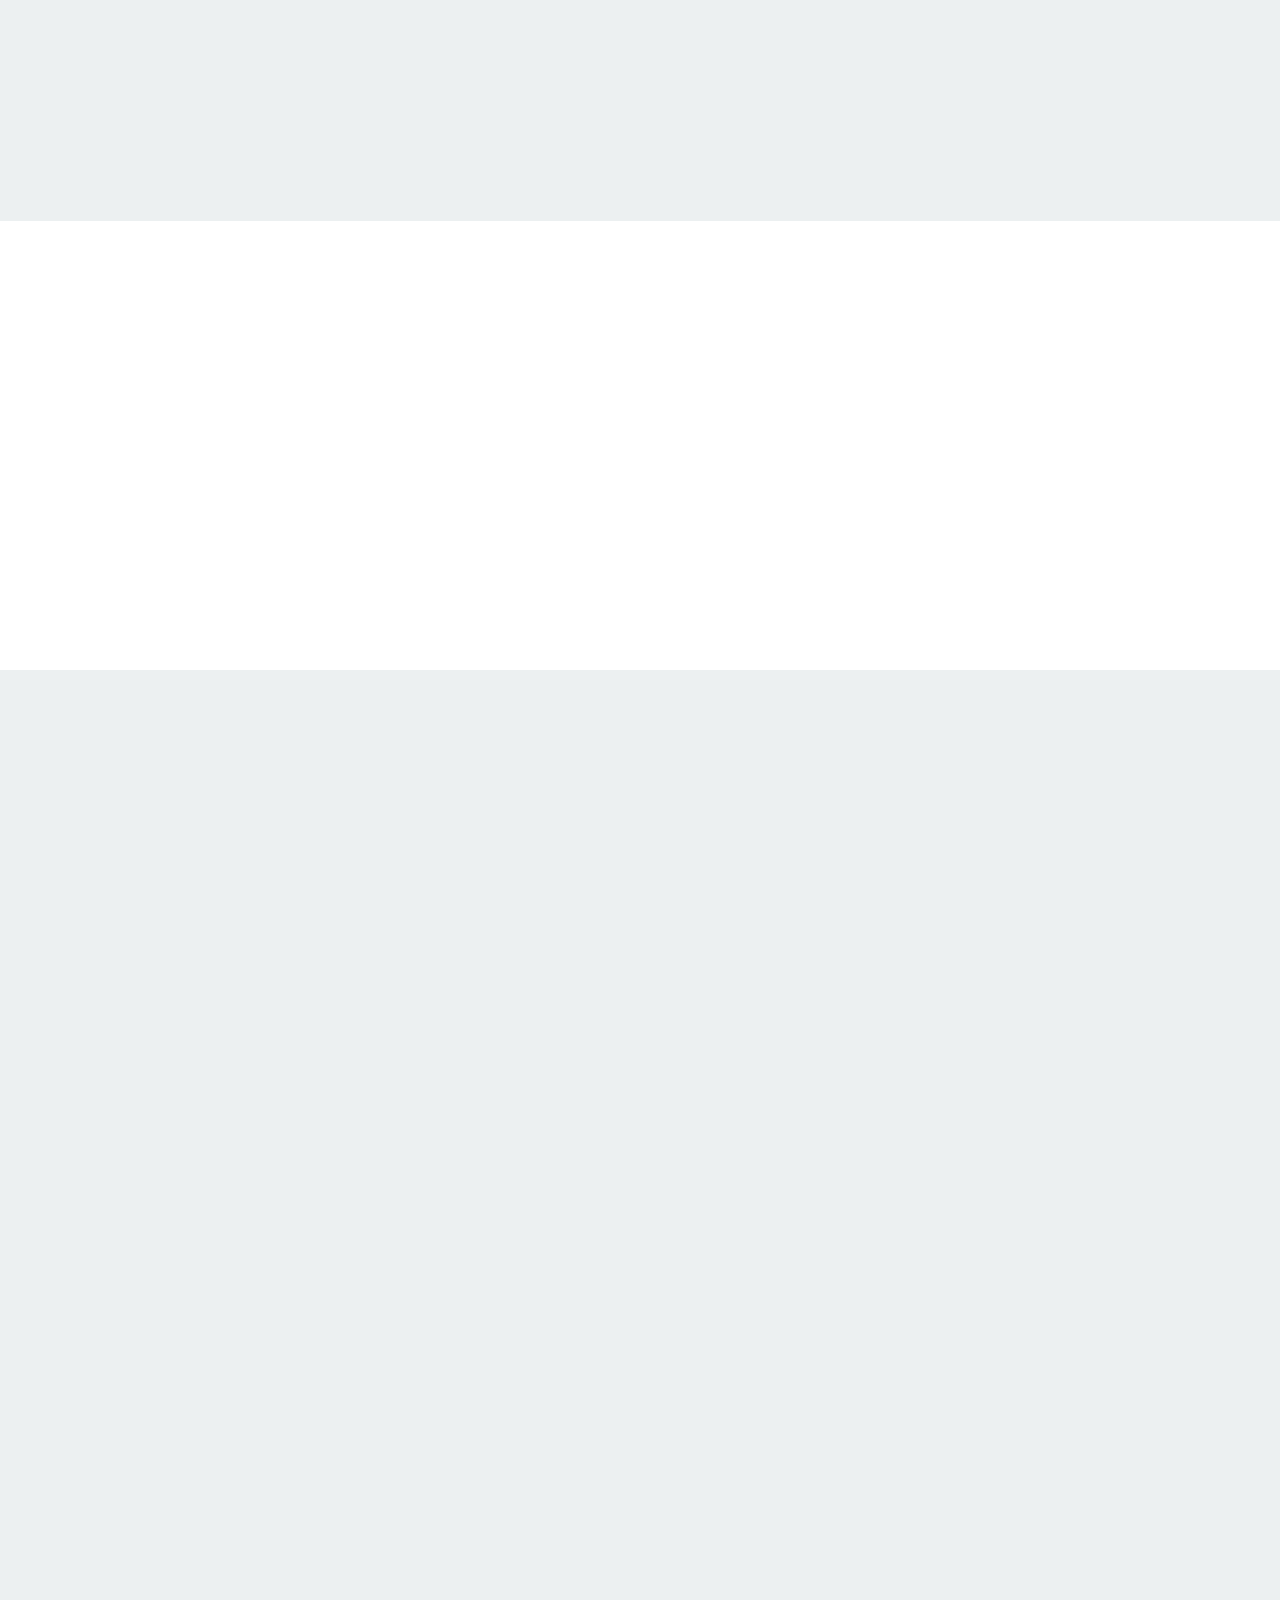
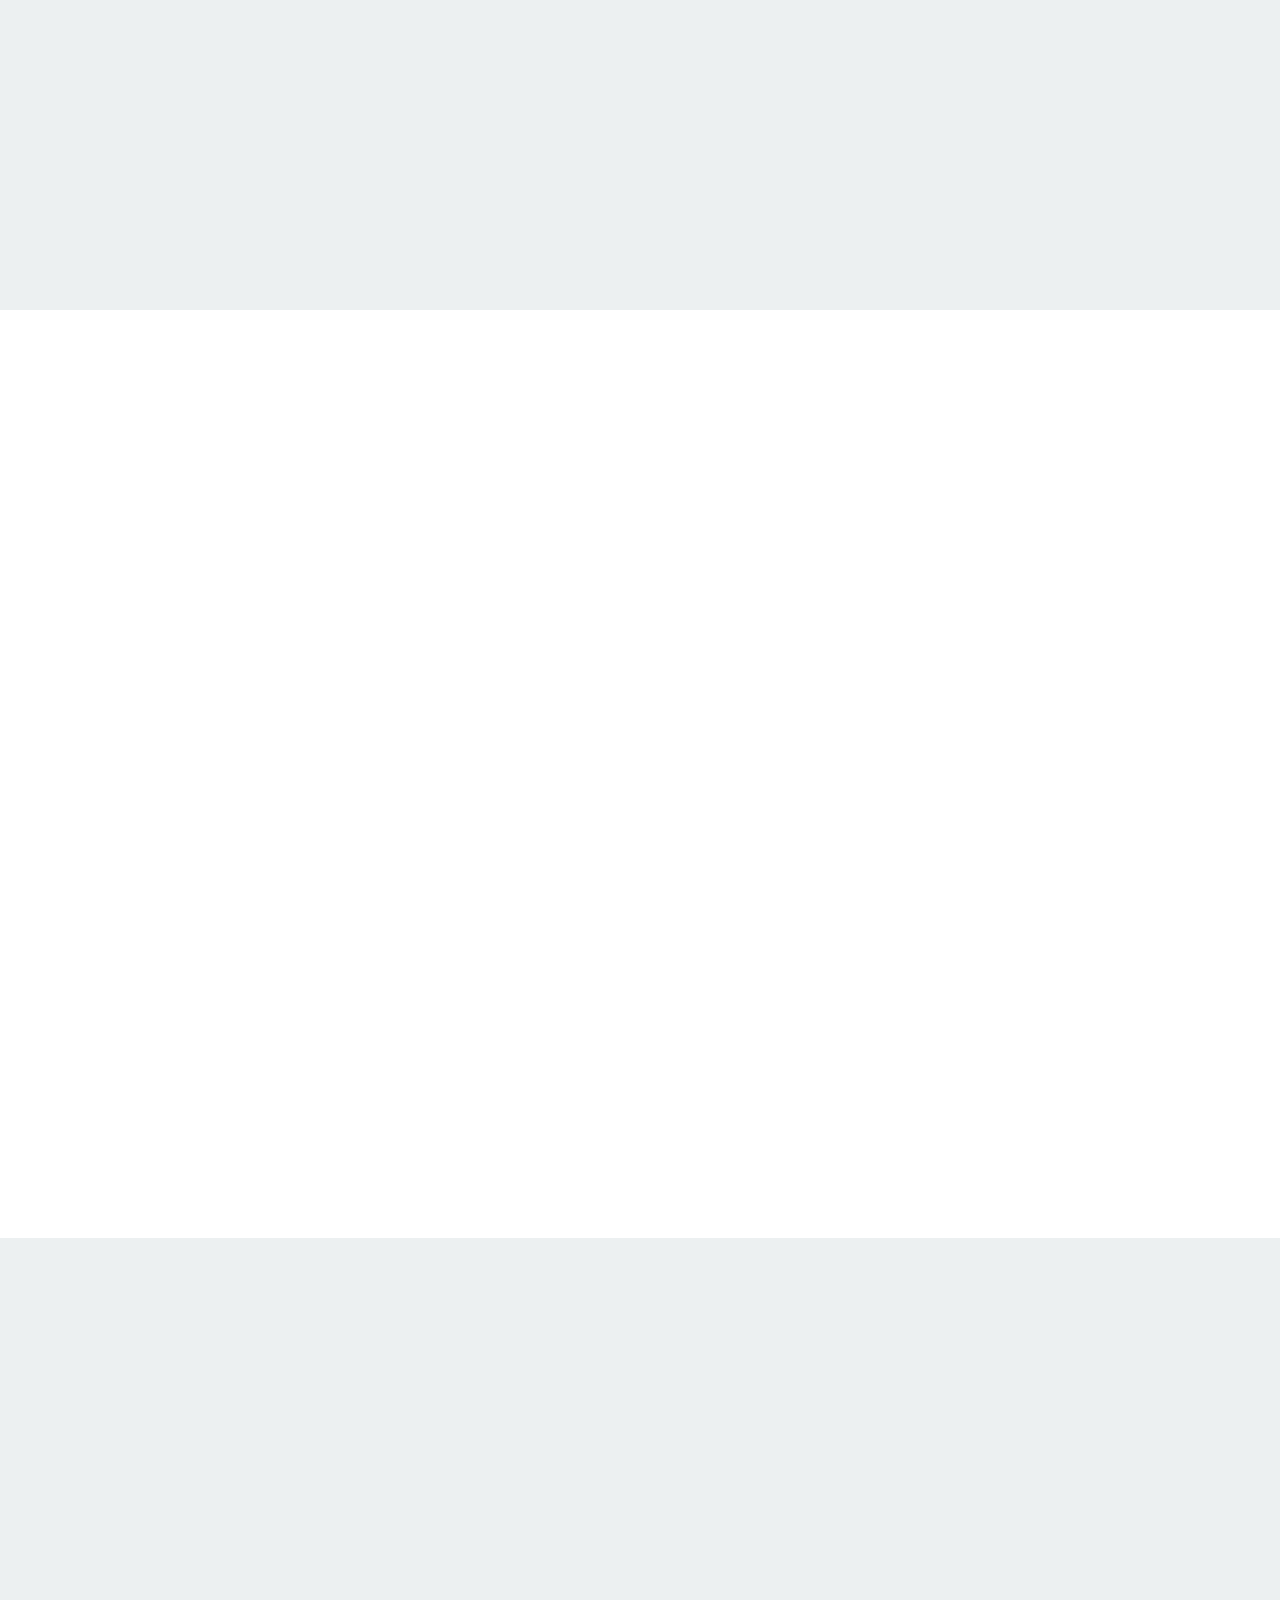
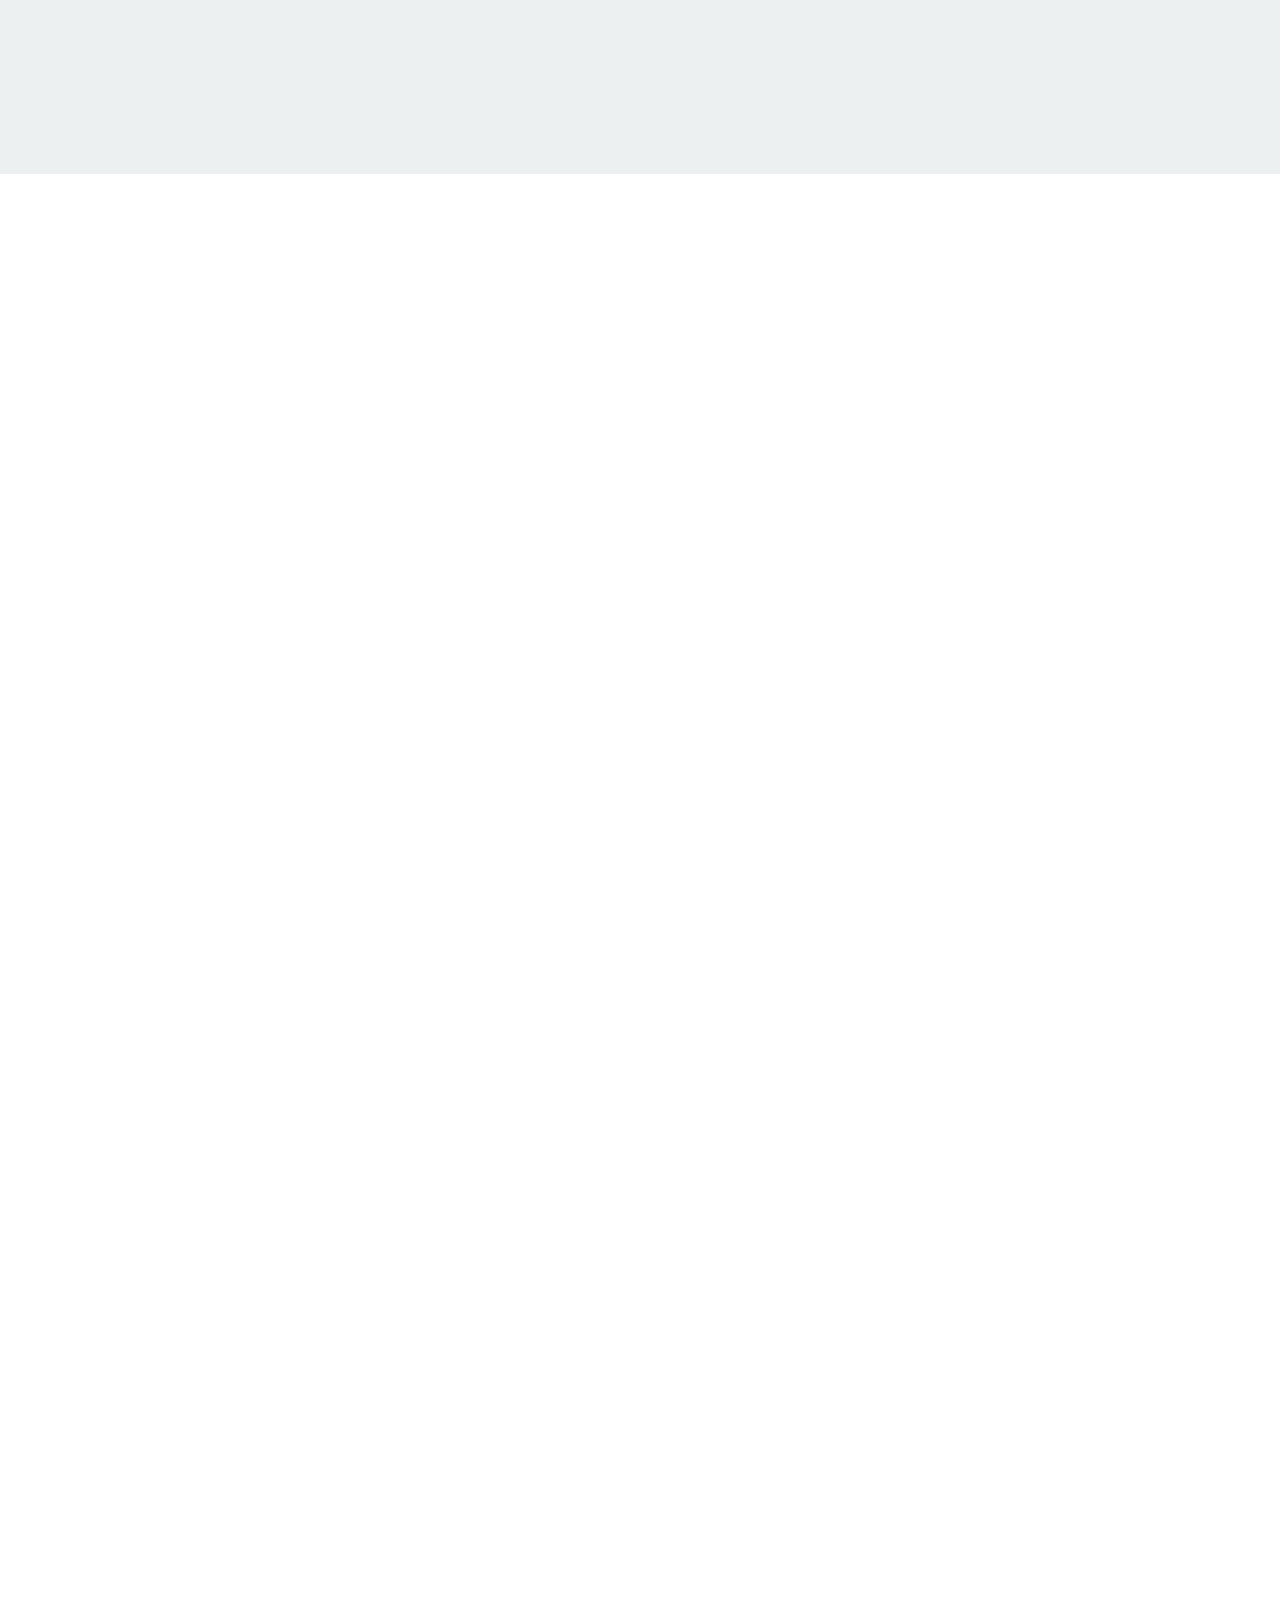
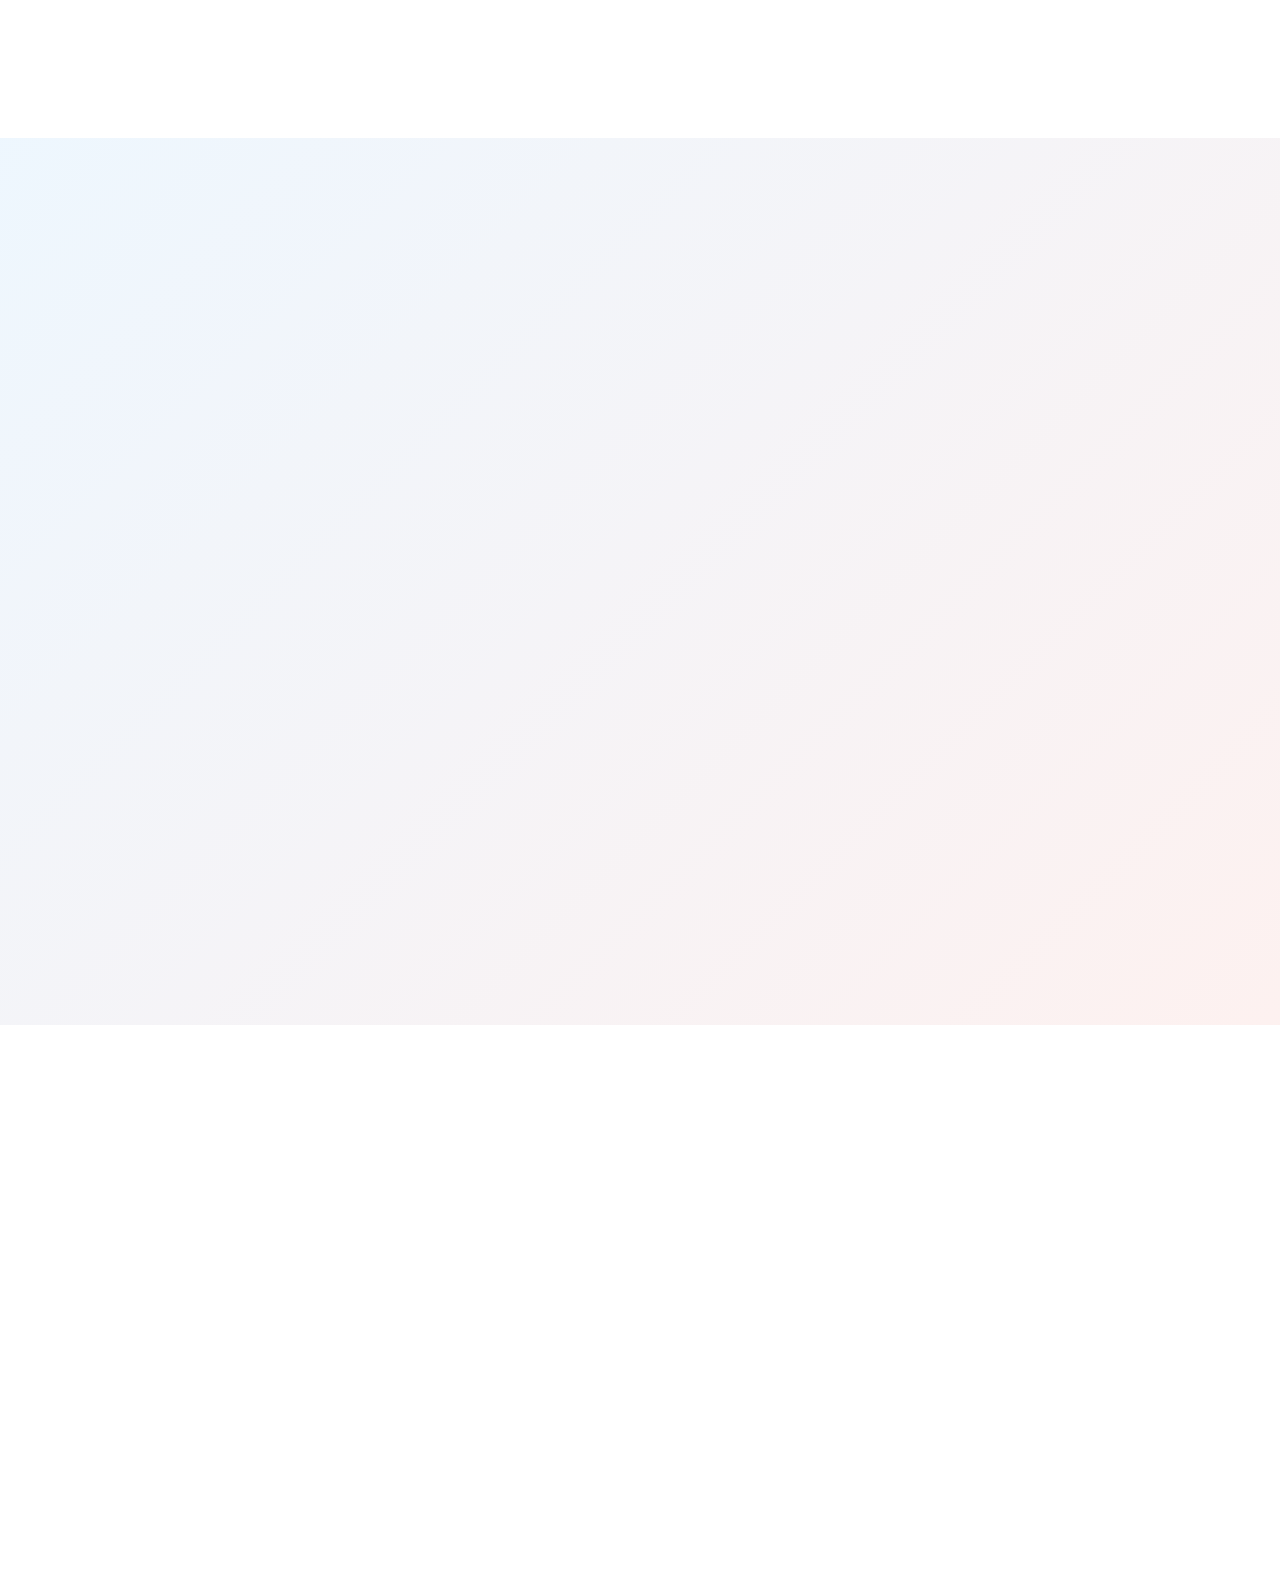
==== commit 47741c78: "Update index.html" ====
--- a/index.html
+++ b/index.html
@@ -33,7 +33,7 @@
   <header>
     <nav>
       <a href="#home" class="logo">
-        <img src="assets/image/imam travel and tours logo.jpeg" alt="IMAM TRAVELS & TOURS"> 
+        <img src=imam travel and tours logo.jpeg" alt="IMAM TRAVELS & TOURS"> 
         IMAM TRAVELS &<span> TOURS</span>
       </a>
       <ul class="nav-links" role="menubar">
@@ -41,8 +41,8 @@
         <li><a href="#about">About</a></li>
         <li><a href="#services">Services</a></li>
         <li><a href="#destinations">Destinations</a></li>
-        <li><a href="TICKETING.HTML">Ticketing</a></li>
-        <li><a href="UMRAH_HAJJ.HTML">Umrah & Hajj</a></li>
+        <li><a href="ticketing.html">Ticketing</a></li>
+        <li><a href="umrah_hajj.html">Umrah & Hajj</a></li>
         <li><a href="#faq">FAQ</a></li>
         <li><a href="#contact">Contact</a></li>
       </ul>
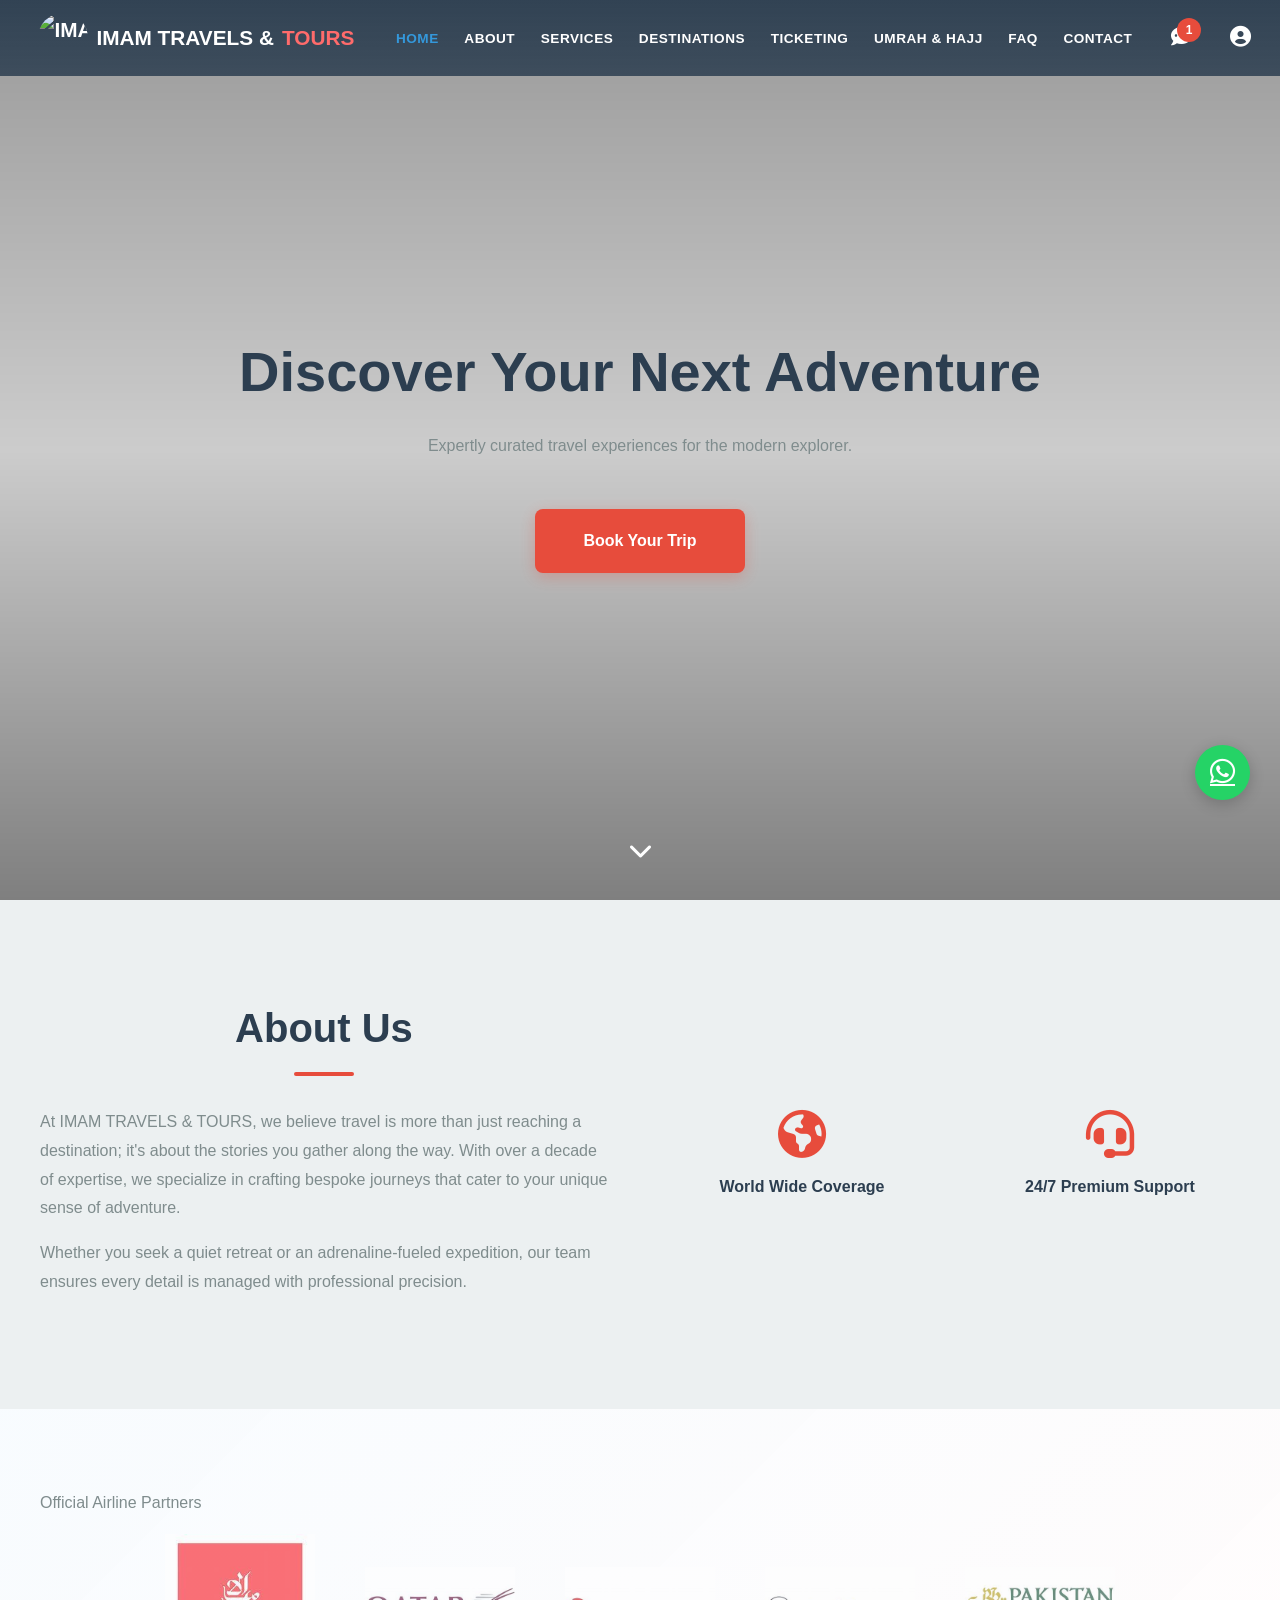
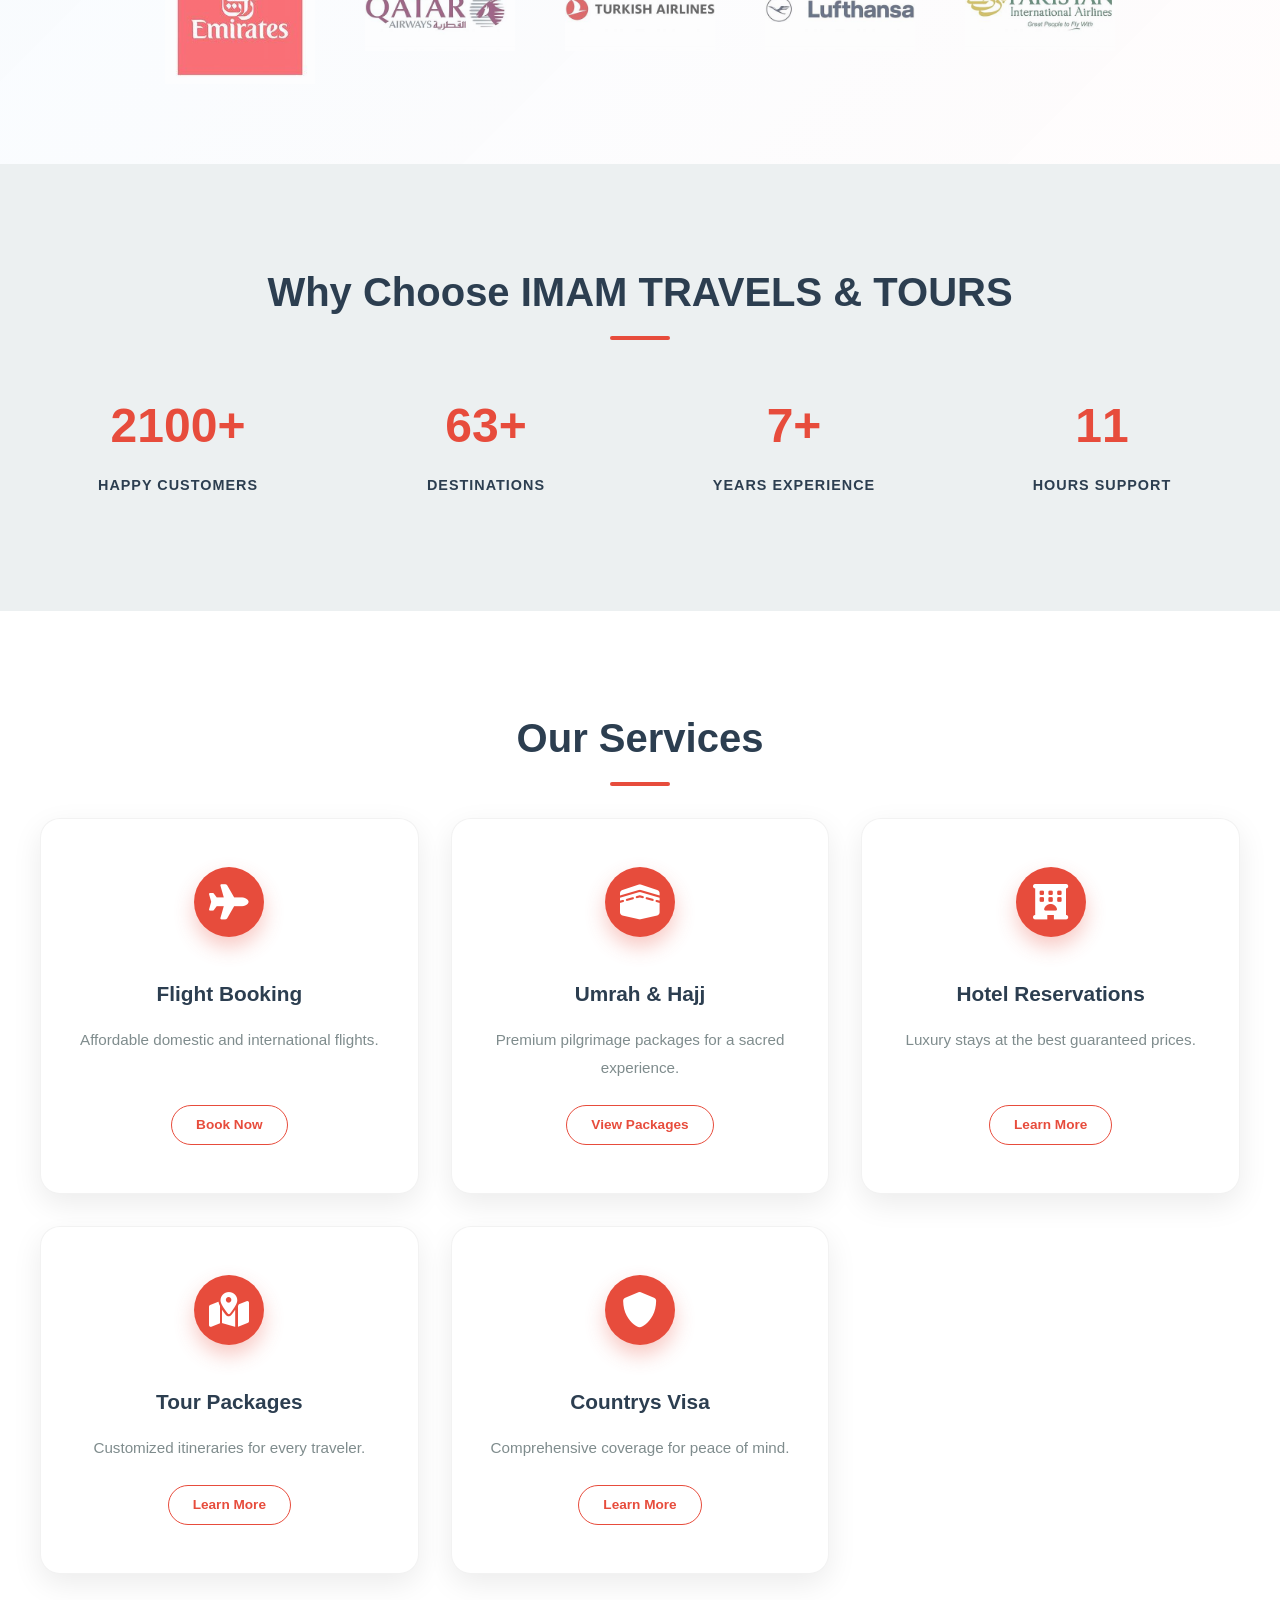
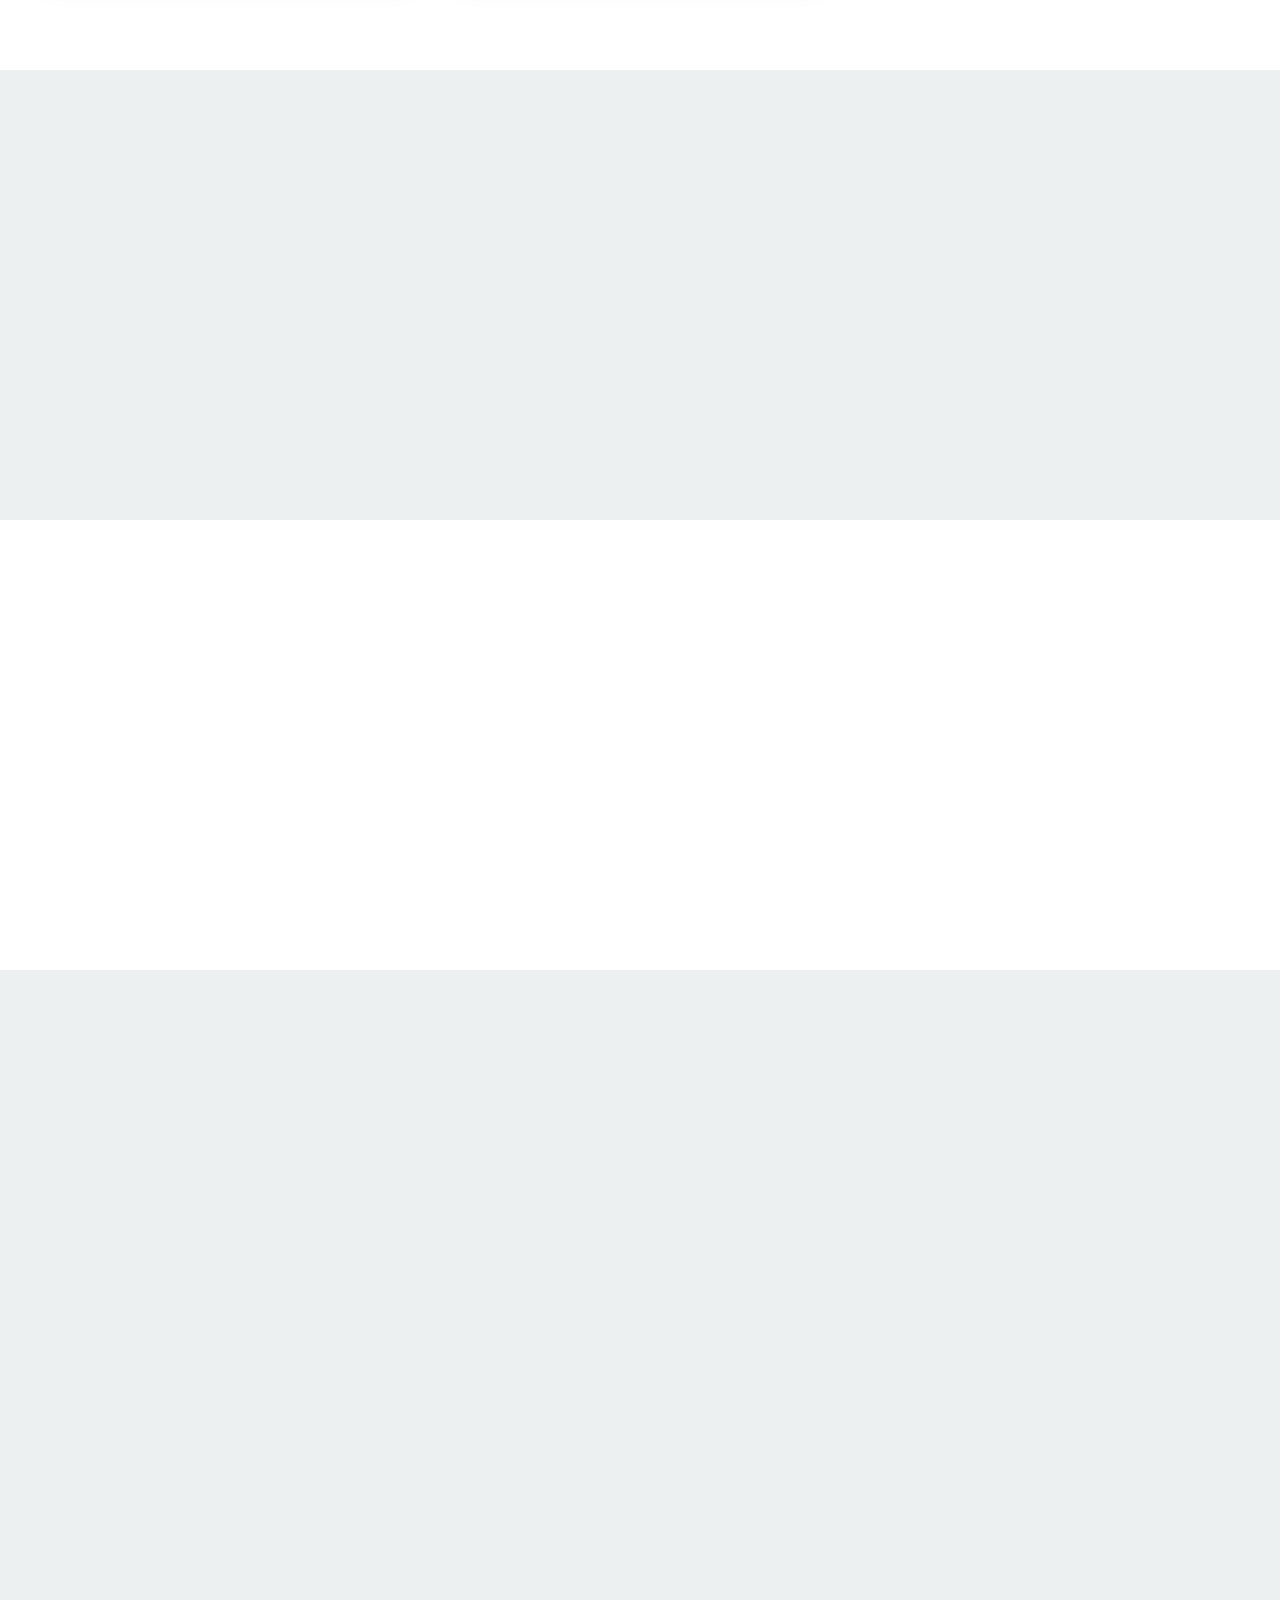
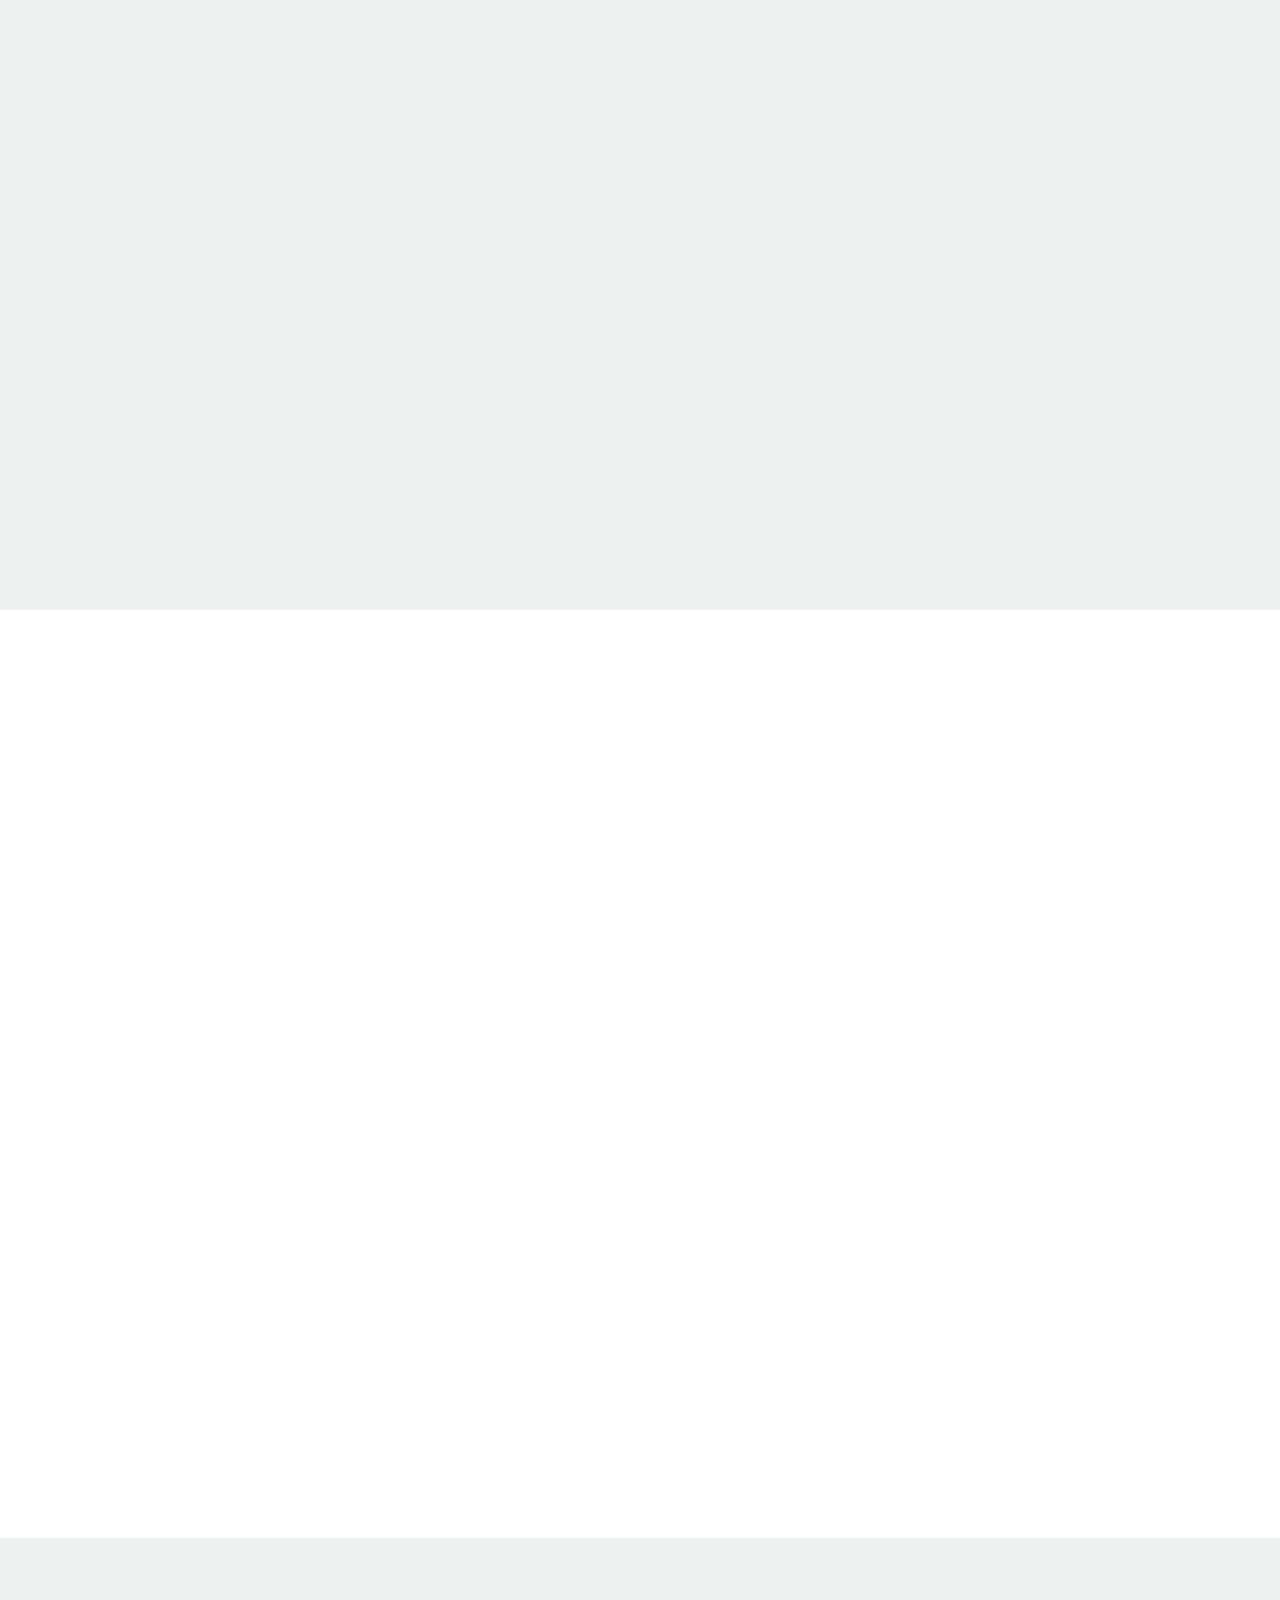
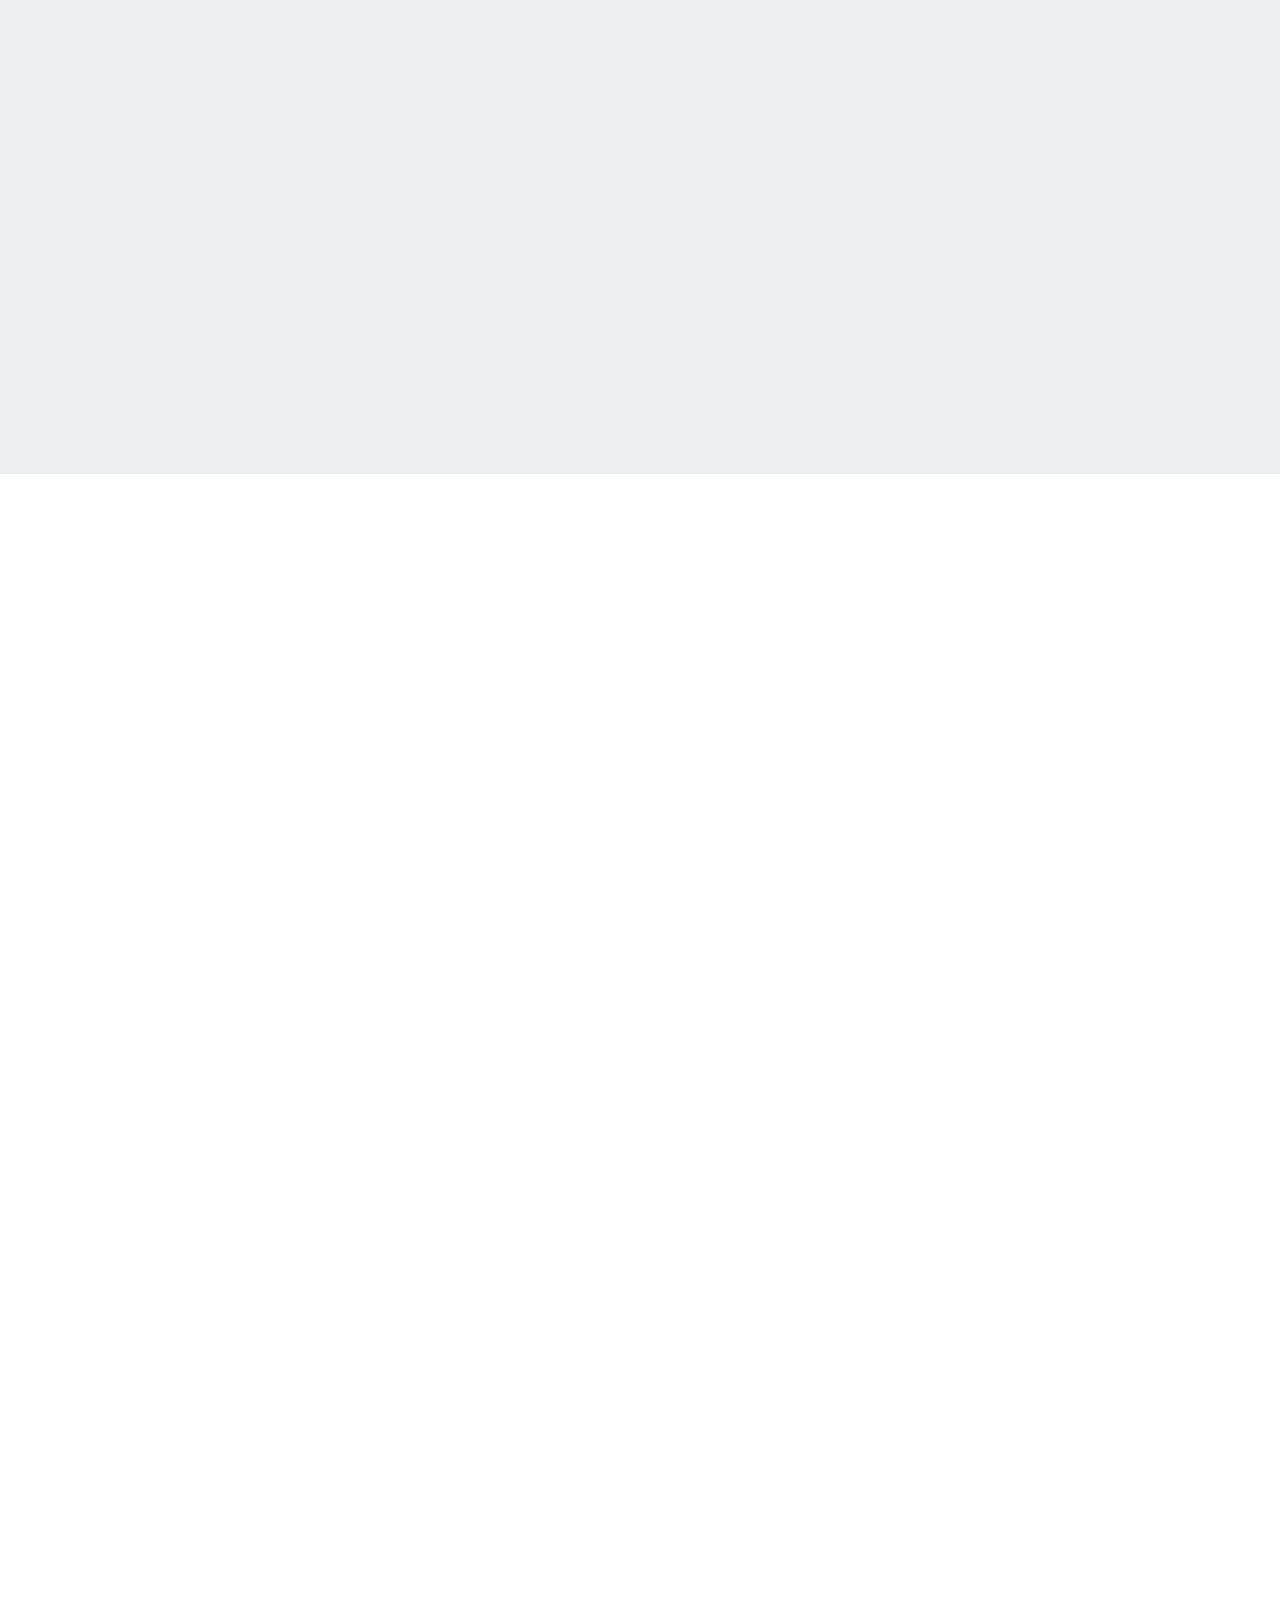
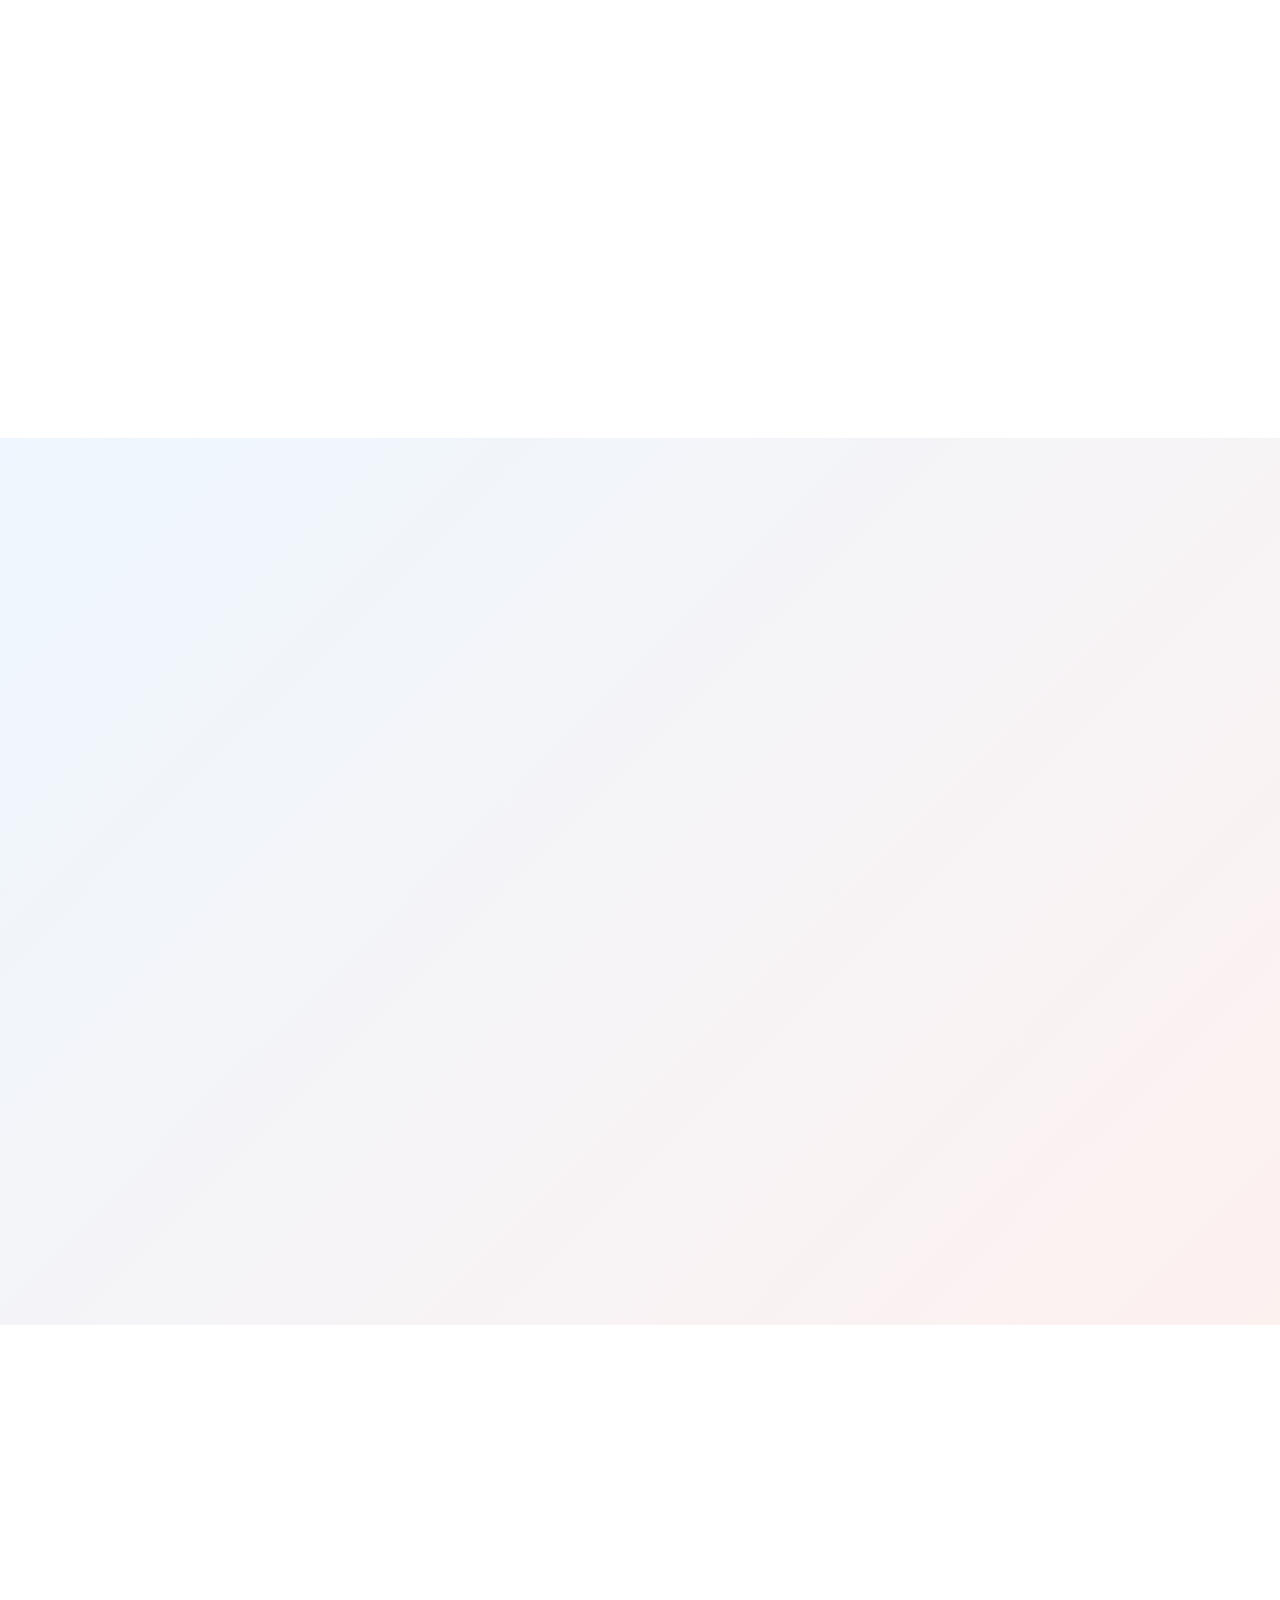
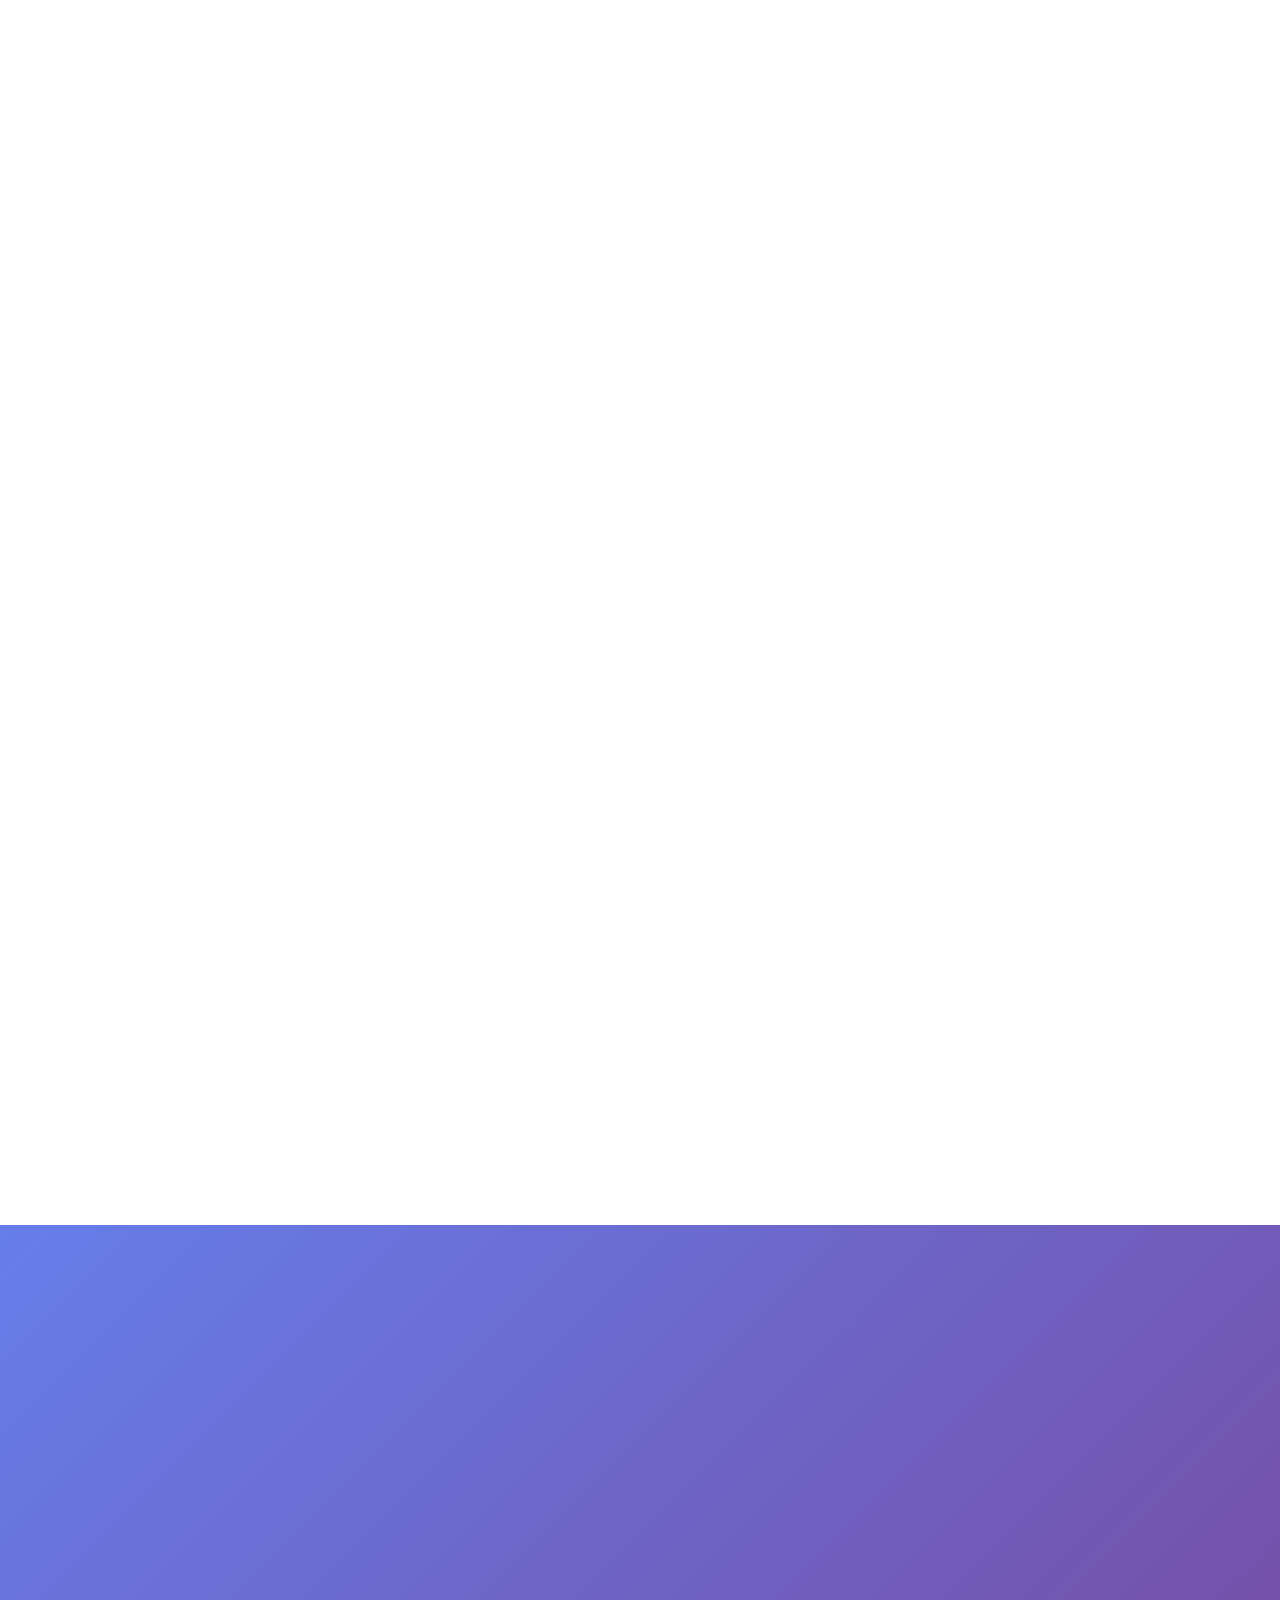
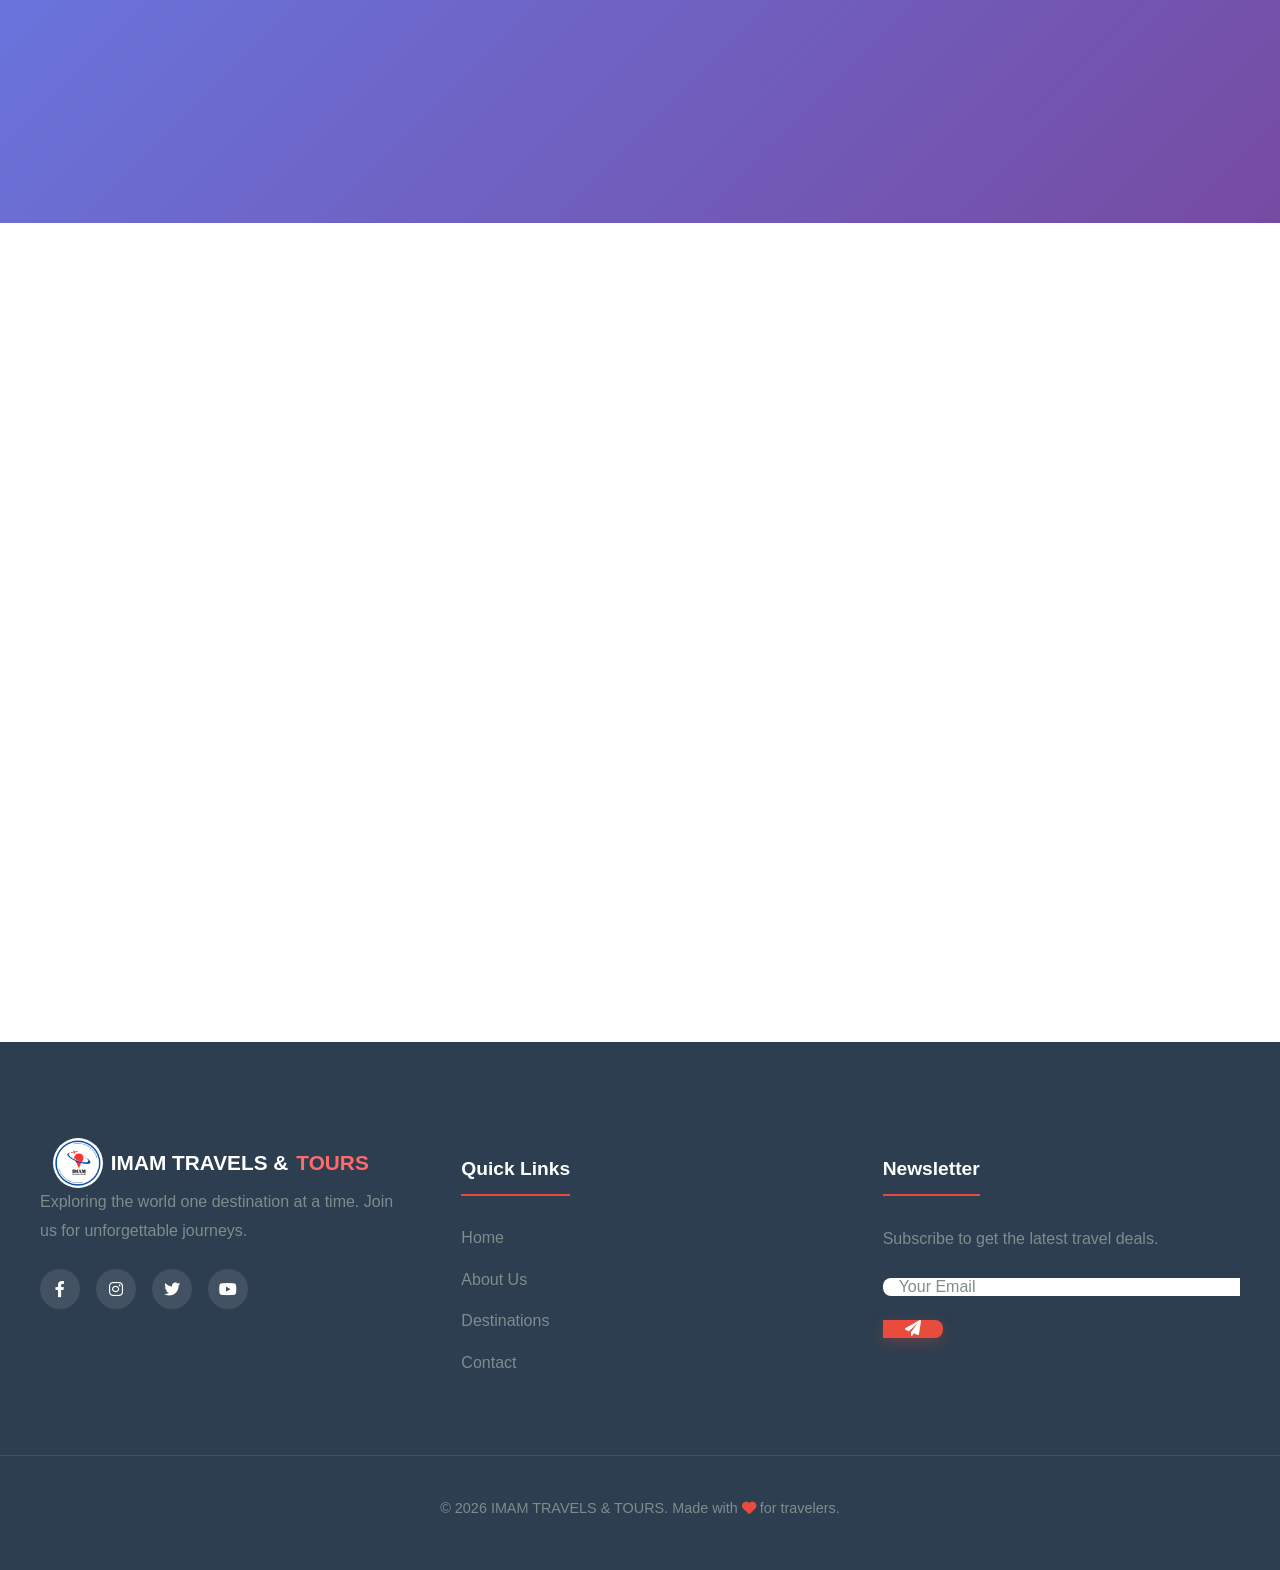
==== commit 85fa4c92: "Update index.html" ====
--- a/index.html
+++ b/index.html
@@ -7,7 +7,7 @@
   <meta name="description" content="Experience the world with IMAM TRAVELS & TOURS. We provide premium flight ticketing, luxury hotel bookings, and bespoke tour packages tailored for the modern explorer.">
   <meta property="og:title" content="IMAM TRAVELS & TOURS">
   <meta property="og:description" content="Discover your next adventure with our expertly curated travel experiences.">
-  <meta property="og:image" content="imam travel and tours logo.jpeg">
+  <meta property="og:image" content="imam-travel-and-tours-logo.jpeg">
   <meta property="og:url" content="https://imamtours.com">
   <meta name="twitter:card" content="summary_large_image">
 
@@ -33,7 +33,7 @@
   <header>
     <nav>
       <a href="#home" class="logo">
-        <img src=imam travel and tours logo.jpeg" alt="IMAM TRAVELS & TOURS"> 
+        <img src=imam-travel-and-tours-logo.jpeg" alt="IMAM TRAVELS & TOURS"> 
         IMAM TRAVELS &<span> TOURS</span>
       </a>
       <ul class="nav-links" role="menubar">
